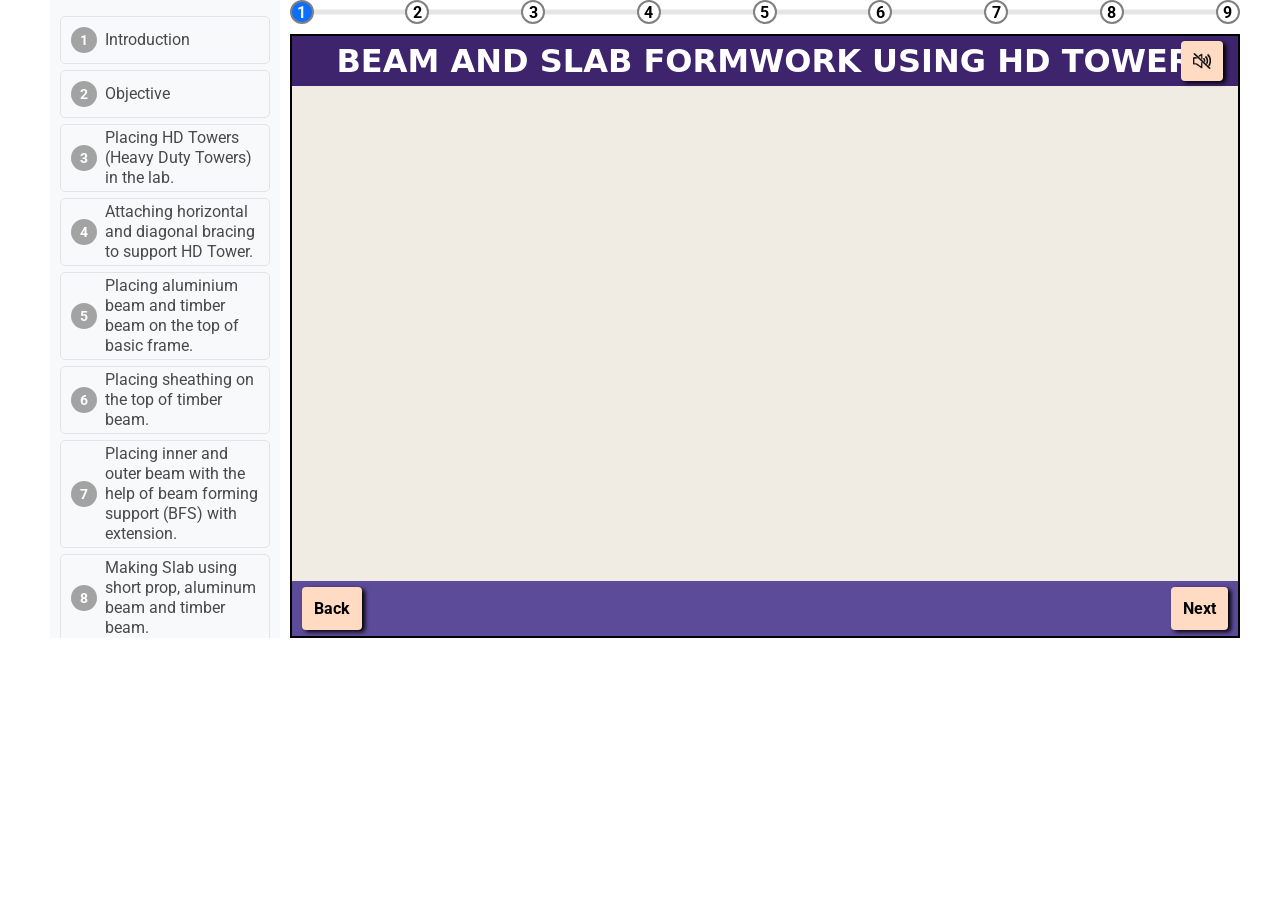
==== simulation/index.html @ 407e7ed2 "https://virtual-labs.github.io/virtual-labs/exp-beam-and-slab-using-flex-system-iitd click on the li" ====
<!DOCTYPE html>
<html lang="en">
  <head>
    <meta charset="UTF-8" />
    <meta name="viewport" content="width=device-width, initial-scale=1.0" />
    <title>Document</title>
    <link rel="stylesheet" href="./css/layout.css" />
    <link rel="stylesheet" href="./css/progressBar.css" />
    <script src="https://cdnjs.cloudflare.com/ajax/libs/animejs/3.2.1/anime.min.js"></script>
    <script src="https://cdn.jsdelivr.net/npm/chart.js"></script>
    <link rel="stylesheet" href="./css/imgs.css" />
    <link rel="stylesheet" href="./css/scenes.css" />
    <link rel="stylesheet" href="./css/table.css" />
    <link rel="stylesheet" href="./css/quiz.css" />
    <link rel="stylesheet" href="./css/certificate.css" />
    <link rel="stylesheet" href="./css/chart.css" />
  </head>
  <img src="" alt="" />
  <body>
    <!-- <body  onmousemove="getCursor(event)"> -->
    <!-- Mouse Position -->
    <!-- <div id="demo" style="position: absolute">
      <div id="info"></div>
    </div> -->
    <div class="main-container">
      <!-- * Drawer Side Navbar -->
      <nav id="drawer">
        <div class="codelab-time-container" style="display: none"></div>
        <div class="steps">
          <ol>
            <li class="">
              <a>
                <span class="step">
                  <span>Introduction</span>
                </span>
              </a>
            </li>
            <li class="">
              <a>
                <span class="step">
                  <span>Objective</span>
                </span>
              </a>
            </li>
            <!-- <li>
              <a>
                <span class="step">
                  <span>Marking the Area (Rectangularly and diagonally)</span>
                </span>
              </a>
            </li> -->
            <li>
              <a>
                <span class="step">
                  <span
                    >Placing HD Towers (Heavy Duty Towers) in the lab.</span
                  >
                </span>
              </a>
            </li>
            <li>
              <a>
                <span class="step">
                  <span>Attaching horizontal and diagonal bracing to support HD Tower.</span>
                </span>
              </a>
            </li>
            <li>
              <a>
                <span class="step">
                  <span>
                    Placing aluminium beam and timber beam on the top of basic frame.
                  </span>
                </span>
              </a>
            </li>
            <li>
              <a>
                <span class="step">
                  <span>Placing sheathing on the top of timber beam.</span>
                </span>
              </a>
            </li>
            <li>
              <a>
                <span class="step">
                  <span
                    >Placing inner and outer beam with the help of beam forming support (BFS) with extension.</span
                  >
                </span>
              </a>
            </li>
            <li>
              <a>
                <span class="step">
                  <span>Making Slab using short prop, aluminum beam and timber beam.</span>
                </span>
              </a>
            </li>
            <!-- <li>
              <a>
                <span class="step">
                  <span
                    >Attaching CT prop with steel waler using Head adapter and
                    foot adapter</span
                  >
                </span>
              </a>
            </li> -->
            <!-- <li> 
              <a>
                <span class="step">
                  <span
                    >Repeat step 2 to step 7 for building remaining sides</span
                  >
                </span>
              </a>
            </li> -->
            <li>
              <a>
                <span class="step">
                  <span>Completed</span>
                </span>
              </a>
            </li>
          </ol>
        </div>
      </nav>
      <div class="right-container">
        <div class="right-box">
          <!-- * Progress bar -->
          <section class="progress-bar">
            <div class="progressbar">
              <div class="progress" id="progress"></div>
              <div
                class="progress-step progress-step-active"
                data-title=""
              ></div>
              <div class="progress-step" data-title=""></div>
              <div class="progress-step" data-title=""></div>
              <div class="progress-step" data-title=""></div>
              <div class="progress-step" data-title=""></div>
              <div class="progress-step" data-title=""></div>
              <div class="progress-step" data-title=""></div>
              <div class="progress-step" data-title=""></div>
              <div class="progress-step" data-title=""></div>
              <!-- <div class="progress-step" data-title=""></div> -->
              <!-- <div class="progress-step" data-title=""></div> -->
              <!-- <div class="progress-step" data-title=""></div>
              <div class="progress-step" data-title=""></div>
              <div class="progress-step" data-title=""></div>
              <div class="progress-step" data-title=""></div> -->
            </div>
          </section>

          <main class="main-window">
            <!-- transparent layer for question -->
            <div class="transparent-box"></div>
            <section class="anime-header">
              <p style="text-transform: uppercase">Beam and slab formwork using hd tower</p>
              <img
                class="btn btn-mute"
                style="height: 40px; z-index: 5; position: absolute; right: 5px"
                src="./src/images/template_imgs/speech_off_btn.png"
                title="Click To Mute"
              />
            </section>

            <!-- * Project Intro Goes Here -->
            <div class="project-intro">
              <span class="heading">Objective:</span>
              <p class="description">To Set the Beam and Slab using Flex System.</p>
              <span class="heading">Apparatus Materials:</span>
              <p class="description">
                Tripod Stand, CT prop, fourway head, Aluminium Beam, Timber Beam, Plywood Sheathing, Beam Forming support. 
              </p>
            </div>

            <!-- * Steps Heading Template -->
            <div class="step-heading">
              <p class="step-title">Step 1</p>
              <p class="step-description">
                Calculation of cross-sectional area:
              </p>
            
            </div>
            
            <!-- * Content Adder Box -->
            <ul class="content-adder-box">
              <!-- <li class="btn content-adder">Footing</li> -->
            </ul>

            <!-- * Blink Arrow -->
            <img
                class="blinkArrow"
                src="./src/images/template_imgs/blinkArrow.webp"
              />
            
            <!-- <section class="anime-main"> -->
            <section class="anime-main" onmousemove="getCursor(event)">
              <!-- * Welcome note About Experiment-->
              <div class="welcome-box">
                <img
                  class="iit-logo"
                  src="./src/images/iit-delhi-logo.png"
                  alt=""
                />
                <div class="title">
                  <span>Welcome to</span>
                  <span>Foundation in Beam Formwork Experiment</span>
                  <span
                    >of Formwork Technology in Civil Engineering Virtual
                    Lab</span
                  >
                  <span
                    >developed by Prof. K. N. Jha, Department of Civil
                    Engineering, IIT Delhi.</span
                  >
                </div>
                <div class="prof-description">
                  <img
                    class="prof-img"
                    src="./src/images/prof_image_kn_jha.jpeg"
                    alt="Prof. K. N. Jha Image"
                  />
                  <span>Prof. K. N. Jha</span>
                  <span>IIT Delhi</span>
                </div>
              </div>

              <!-- * Student Name section -->
              <form onsubmit="return false" class="user-input">
                <p>Enter your name:</p>
                <input type="text" name="" id="stuName" />
                <p class="error">Please enter your name before start</p>
                <input class="btn" id="nameSubmitBtn" type="submit" value="Start"/>
              </form>

              <!-- * Calculations Table -->
              <table class="measurements">
                <tbody>
                  <tr>
                    <th class="cell" colspan="2">Calculations:</th>
                  </tr>
                  <tr>
                    <th class="cell" scope="col">Total Length(m)</th>
                    <td class="cell"></td>
                  </tr>
                  <tr>
                    <th class="cell" scope="col">Weight(kg)</th>
                    <td class="cell"></td>
                  </tr>
                  <tr>
                    <th class="cell" scope="col">
                      Cross-sectional area (mm<sup>2</sup>)
                    </th>
                    <td class="cell"></td>
                  </tr>
                </tbody>
              </table>

              <!-- * Result table -->
              <main class="table result-table">
                <section class="table__header">
                  <h4 style="margin-left: 32px">
                    Results<br />Date of test: <span id="date"></span><br />
                                               Grade of Steel: 550 SD steel
                  </h4>
                </section>
                <section
                  class="table__body"
                  style="
                    display: flex;
                    justify-content: center;
                    overflow-y: overlay;
                  "
                >
                  <table class="">
                    <tbody>
                      <tr>
                        <th class="cell" scope="col">Weight of specimen (g)</th>
                        <td class="cell">698</td>
                      </tr>
                      <tr>
                        <th class="cell" scope="col">
                          Length of specimen (mm)
                        </th>
                        <td class="cell">805</td>
                      </tr>
                      <tr>
                        <th class="cell" scope="col">
                          Effective cross-sectional area,
                          S<sub>o</sub>(mm<sup>2</sup>) =
                          <img
                            height="45"
                            src="./src/images/S0_formula5"
                            alt=""
                          />
                        </th>
                        <td class="cell">110.4</td>
                      </tr>
                      <tr>
                        <th class="cell" scope="col">
                          Original gauge length L (mm) =
                          <img
                            height="20"
                            src="./src/images/S0_formula3"
                            alt=""
                          />
                        </th>
                        <td class="cell">59.4</td>
                      </tr>
                      <tr>
                        <th class="cell" scope="col">
                          Choosen gauge length L<sub>o</sub> (mm)
                        </th>
                        <td class="cell">60</td>
                      </tr>
                      <tr>
                        <th class="cell" scope="col">Yield Stress (MPa)</th>
                        <td class="cell">480.84</td>
                      </tr>
                      <tr>
                        <th class="cell" scope="col">Tensile Strength (MPa)</th>
                        <td class="cell">600.62</td>
                      </tr>
                      <tr>
                        <th class="cell" scope="col">TS/YS Ratio</th>
                        <td class="cell">1.25</td>
                      </tr>
                      <tr>
                        <th class="cell" scope="col">
                          Final gauge length, L<sub>u</sub> mm
                        </th>
                        <td class="cell">77</td>
                      </tr>
                      <tr>
                        <th class="cell" scope="col">
                          Final diameter minimum (mm)
                        </th>
                        <td class="cell">7.1</td>
                      </tr>
                      <tr>
                        <th class="cell" scope="col">
                          % Elongation after fracture
                        </th>
                        <td class="cell">28.33</td>
                      </tr>
                      <tr>
                        <th class="cell" scope="col">% Reduction in area</th>
                        <td class="cell">64.13</td>
                      </tr>
                    </tbody>
                  </table>
                </section>
              </main>

              <!-- * chart Js Canvas-->
              <div class="chart">
                <canvas id="myChart"></canvas>
              </div>

              <!-- * Input box format for in anime questions -->
              <form onsubmit="return false" class="temp-input">
                <span class="text1"></span
                ><input class="input" type="text" name="" id="ipnum" /><span
                  class="text2"
                ></span>
                <p class="error"></p>
                <input class="submit-btn btn" type="submit" value="Submit" />
              </form>

              <!-- * Template element -->
              <div class="utm-button"></div>

              <!-- * Quiz container -->
              <div class="quiz-container" id="quiz">
                <div class="quiz-header">
                  <div class="title">
                    <h2 id="question">Question text</h2>
                    <!-- <span id="closeQuiz">X</span> -->
                  </div>
                  <ul>
                    <li>
                      <input type="radio" id="a" name="answer" class="answer" />
                      <label id="a_text" for="a">Question</label>
                    </li>
                    <li>
                      <input type="radio" id="b" name="answer" class="answer" />
                      <label id="b_text" for="b">Question</label>
                    </li>
                    <li>
                      <input type="radio" id="c" name="answer" class="answer" />
                      <label id="c_text" for="c">Question</label>
                    </li>
                    <li>
                      <input type="radio" id="d" name="answer" class="answer" />
                      <label id="d_text" for="d">Question</label>
                    </li>
                    <li>
                      <p id="quizAns" style="color: green">India</p>
                    </li>
                  </ul>
                </div>
                <button id="quizSubmit">Submit</button>
              </div>

              <!-- * End Certificate Template -->
              <div class="certificate">
                <div class="header">
                  <img src="./src/images/logo.png" alt="" class="logo" />
                  <span class="title cursive">Certificate of Completion</span>
                </div>
                <div class="student-detail">
                  <div class="row">
                    <span
                      style="text-transform: capitalize"
                      class="bold red"
                      id="certificateStuName"
                      >Sneha Jadon</span
                    >
                  </div>
                  <div class="row">
                    <span class="cursive" style="text-align: center"
                      >has succesfully performed Virtaul Lab Experiment on
                    </span>
                    <span
                      style="font-size: 1.5rem; text-transform: capitalize"
                      class="bold sans red"
                      >Foundation in foamwork</span
                    >
                  </div>
                  <div class="">
                    <!-- <span class="cursive">and secured</span>
                    <span class="bold sans" id="quizScore">0</span>
                    <span class="bold sans">/5 Marks</span>
                    <span class="cursive">at</span> -->
                    <span class="bold sans" id="certificateDate"
                      >Date 10-10-2023</span
                    >
                  </div>
                  <div class="row">
                    <span class="cursive"
                      >which is developed by
                      <span class="bold sans">VIRTUAL LABS - IIT Delhi</span>
                    </span>
                  </div>
                </div>
              </div>

              <!-- * Images that is used in all steps -->
              <!-- * class main-window-imgs -->
              <!-- ! Example -->

              <img
                class="main-window-imgs"
                src="./src/images/template_imgs/arrow.png"
                title="arrow"
                alt="arrow"
              />

              <img
                class="main-window-imgs"
                src="./src/images/template_imgs/blinkArrow.webp"
                title="blinkArrow"
                alt="blinkArrow"
              />

              <img
                class="main-window-imgs"
                src="./src/images/template_imgs/laerrow.png"
                title="laerrow"
                alt="laerrow"
              />

              <img
                class="main-window-imgs"
                src="./src/images/template_imgs/laerrow2.png"
                title="laerrow2"
                alt="laerrow2"
              />

              <img
                class="main-window-imgs"
                src="./src/images/template_imgs/logo.png"
                title="logo"
                alt="logo"
              />

              <img
                class="main-window-imgs"
                src="./src/images/template_imgs/man.png"
                title="man"
                alt="man"
              />

              <img
                class="main-window-imgs"
                src="./src/images/template_imgs/measurearrow.png"
                title="measurearrow"
                alt="measurearrow"
              />

              <img
                class="main-window-imgs"
                src="./src/images/template_imgs/measurearrow2.png"
                title="measurearrow2"
                alt="measurearrow2"
              />

              <img
                class="main-window-imgs"
                src="./src/images/template_imgs/redsize.png"
                title="redsize"
                alt="redsize"
              />

              <img
                class="main-window-imgs"
                src="./src/images/template_imgs/speech_off_btn.png"
                title="speech_off_btn"
                alt="speech_off_btn"
              />

              <img
                class="main-window-imgs"
                src="./src/images/template_imgs/speech_on_btn.png"
                title="speech_on_btn"
                alt="speech_on_btn"
              />

              <img
                class="main-window-imgs"
                src="./src/images/template_imgs/talk_cloud.png"
                title="talk_cloud"
                alt="talk_cloud"
              />
              <img
                class="main-window-imgs"
                src="./src/images/template_imgs/iit-delhi-logo.png"
                title="iit-delhi-logo"
                alt="iit-delhi-logo"
              />
              
            
    <!-- <img
    class="main-window-imgs"
    src="./src/images/aluminium_beam1.png"
    title="aluminium_beam1.png"
    alt="aluminium_beam1.png"
/> -->


<img
class="main-window-imgs"
src="./src/images/back_left_aluminimum_beam_1.png"
title="back_left_aluminimum_beam_1.png"
alt="back_left_aluminimum_beam_1.png"
/>

<img
class="main-window-imgs"
src="./src/images/back_left_aluminimum_beam_2.png"
title="back_left_aluminimum_beam_2.png"
alt="back_left_aluminimum_beam_2.png"
/>

<img
class="main-window-imgs"
src="./src/images/back_left_aluminimum_beam_3.png"
title="back_left_aluminimum_beam_3.png"
alt="back_left_aluminimum_beam_3.png"
/>

<img
class="main-window-imgs"
src="./src/images/back_left_aluminimum_beam_4.png"
title="back_left_aluminimum_beam_4.png"
alt="back_left_aluminimum_beam_4.png"
/>

<img
class="main-window-imgs"
src="./src/images/back_left_back_bfs.png"
title="back_left_back_bfs.png"
alt="back_left_back_bfs.png"
/>

<img
class="main-window-imgs"
src="./src/images/back_left_back_sheathing.png"
title="back_left_back_sheathing.png"
alt="back_left_back_sheathing.png"
/>

<img
class="main-window-imgs"
src="./src/images/back_left_back_timber_beams.png"
title="back_left_back_timber_beams.png"
alt="back_left_back_timber_beams.png"
/>

<img
class="main-window-imgs"
src="./src/images/back_left_front_bfs.png"
title="back_left_front_bfs.png"
alt="back_left_front_bfs.png"
/>

<img
class="main-window-imgs"
src="./src/images/back_left_front_sheathing.png"
title="back_left_front_sheathing.png"
alt="back_left_front_sheathing.png"
/>

<img
class="main-window-imgs"
src="./src/images/back_left_front_timber_beams.png"
title="back_left_front_timber_beams.png"
alt="back_left_front_timber_beams.png"
/>

<img
class="main-window-imgs"
src="./src/images/back_left_stand_1.png"
title="back_left_stand_1.png"
alt="back_left_stand_1.png"
/>

<img
class="main-window-imgs"
src="./src/images/back_left_stand_1helper.png"
title="back_left_stand_1helper.png"
alt="back_left_stand_1helper.png"
/>

<img
class="main-window-imgs"
src="./src/images/back_left_stand_2.png"
title="back_left_stand_2.png"
alt="back_left_stand_2.png"
/>

<img
class="main-window-imgs"
src="./src/images/back_left_stand_2helper.png"
title="back_left_stand_2helper.png"
alt="back_left_stand_2helper.png"
/>

<img
class="main-window-imgs"
src="./src/images/back_left_stand_3.png"
title="back_left_stand_3.png"
alt="back_left_stand_3.png"
/>

<img
class="main-window-imgs"
src="./src/images/back_left_stand_3helper.png"
title="back_left_stand_3helper.png"
alt="back_left_stand_3helper.png"
/>

<img
class="main-window-imgs"
src="./src/images/back_left_timber_beams.png"
title="back_left_timber_beams.png"
alt="back_left_timber_beams.png"
/>

<img
class="main-window-imgs"
src="./src/images/back_right_aluminimum_beam_1.png"
title="back_right_aluminimum_beam_1.png"
alt="back_right_aluminimum_beam_1.png"
/>

<img
class="main-window-imgs"
src="./src/images/back_right_aluminimum_beam_2.png"
title="back_right_aluminimum_beam_2.png"
alt="back_right_aluminimum_beam_2.png"
/>

<img
class="main-window-imgs"
src="./src/images/back_right_aluminimum_beam_3.png"
title="back_right_aluminimum_beam_3.png"
alt="back_right_aluminimum_beam_3.png"
/>

<img
class="main-window-imgs"
src="./src/images/back_right_aluminimum_beam_4.png"
title="back_right_aluminimum_beam_4.png"
alt="back_right_aluminimum_beam_4.png"
/>

<img
class="main-window-imgs"
src="./src/images/back_right_back_bfs.png"
title="back_right_back_bfs.png"
alt="back_right_back_bfs.png"
/>

<img
class="main-window-imgs"
src="./src/images/back_right_back_sheathing.png"
title="back_right_back_sheathing.png"
alt="back_right_back_sheathing.png"
/>

<img
class="main-window-imgs"
src="./src/images/back_right_back_timber_beams.png"
title="back_right_back_timber_beams.png"
alt="back_right_back_timber_beams.png"
/>

<img
class="main-window-imgs"
src="./src/images/back_right_front_bfs.png"
title="back_right_front_bfs.png"
alt="back_right_front_bfs.png"
/>

<img
class="main-window-imgs"
src="./src/images/back_right_front_sheathing.png"
title="back_right_front_sheathing.png"
alt="back_right_front_sheathing.png"
/>

<img
class="main-window-imgs"
src="./src/images/back_right_front_timber_beams.png"
title="back_right_front_timber_beams.png"
alt="back_right_front_timber_beams.png"
/>

<img
class="main-window-imgs"
src="./src/images/back_right_stand_1.png"
title="back_right_stand_1.png"
alt="back_right_stand_1.png"
/>

<img
class="main-window-imgs"
src="./src/images/back_right_stand_1helper.png"
title="back_right_stand_1helper.png"
alt="back_right_stand_1helper.png"
/>

<img
class="main-window-imgs"
src="./src/images/back_right_stand_2.png"
title="back_right_stand_2.png"
alt="back_right_stand_2.png"
/>

<img
class="main-window-imgs"
src="./src/images/back_right_stand_2helper.png"
title="back_right_stand_2helper.png"
alt="back_right_stand_2helper.png"
/>

<img
class="main-window-imgs"
src="./src/images/back_right_stand_3.png"
title="back_right_stand_3.png"
alt="back_right_stand_3.png"
/>

<img
class="main-window-imgs"
src="./src/images/back_right_stand_3helper.png"
title="back_right_stand_3helper.png"
alt="back_right_stand_3helper.png"
/>

<img
class="main-window-imgs"
src="./src/images/back_right_timber_beams.png"
title="back_right_timber_beams.png"
alt="back_right_timber_beams.png"
/>

<img
class="main-window-imgs"
src="./src/images/base_floor.png"
title="base_floor.png"
alt="base_floor.png"
/>

<img
class="main-window-imgs"
src="./src/images/beam.png"
title="beam.png"
alt="beam.png"
/>

<img
class="main-window-imgs"
src="./src/images/beam_aluminimum.png"
title="beam_aluminimum.png"
alt="beam_aluminimum.png"
/>

<img
class="main-window-imgs"
src="./src/images/beam_aluminimum_flipped.png"
title="beam_aluminimum_flipped.png"
alt="beam_aluminimum_flipped.png"
/>

<img
class="main-window-imgs"
src="./src/images/beam_flipped.png"
title="beam_flipped.png"
alt="beam_flipped.png"
/>

<img
class="main-window-imgs"
src="./src/images/beam_flipped_small.png"
title="beam_flipped_small.png"
alt="beam_flipped_small.png"
/>

<img
class="main-window-imgs"
src="./src/images/beam_flipped_without_holes.png"
title="beam_flipped_without_holes.png"
alt="beam_flipped_without_holes.png"
/>

<img
class="main-window-imgs"
src="./src/images/beam_small.png"
title="beam_small.png"
alt="beam_small.png"
/>

<img
class="main-window-imgs"
src="./src/images/beam_without_holes.png"
title="beam_without_holes.png"
alt="beam_without_holes.png"
/>

<img
class="main-window-imgs"
src="./src/images/bfs_full1.png"
title="bfs_full1.png"
alt="bfs_full1.png"
/>

<img
class="main-window-imgs"
src="./src/images/column1.png"
title="column1.png"
alt="column1.png"
/>

<img
class="main-window-imgs"
src="./src/images/column2.png"
title="column2.png"
alt="column2.png"
/>

<img
class="main-window-imgs"
src="./src/images/column_1.png"
title="column_1.png"
alt="column_1.png"
/>

<img
class="main-window-imgs"
src="./src/images/column_1_rods.png"
title="column_1_rods.png"
alt="column_1_rods.png"
/>

<img
class="main-window-imgs"
src="./src/images/column_2.png"
title="column_2.png"
alt="column_2.png"
/>

<img
class="main-window-imgs"
src="./src/images/column_2_rods.png"
title="column_2_rods.png"
alt="column_2_rods.png"
/>

<img
class="main-window-imgs"
src="./src/images/column_3.png"
title="column_3.png"
alt="column_3.png"
/>

<img
class="main-window-imgs"
src="./src/images/column_3_rods.png"
title="column_3_rods.png"
alt="column_3_rods.png"
/>

<img
class="main-window-imgs"
src="./src/images/column_4.png"
title="column_4.png"
alt="column_4.png"
/>

<img
class="main-window-imgs"
src="./src/images/column_4_rods.png"
title="column_4_rods.png"
alt="column_4_rods.png"
/>

<img
class="main-window-imgs"
src="./src/images/column_back.png"
title="column_back.png"
alt="column_back.png"
/>

<img
class="main-window-imgs"
src="./src/images/column_front.png"
title="column_front.png"
alt="column_front.png"
/>

<img
class="main-window-imgs"
src="./src/images/column_left.png"
title="column_left.png"
alt="column_left.png"
/>

<img
class="main-window-imgs"
src="./src/images/column_right.png"
title="column_right.png"
alt="column_right.png"
/>

<img
class="main-window-imgs"
src="./src/images/ct_prop.png"
title="ct_prop.png"
alt="ct_prop.png"
/>

<img
class="main-window-imgs"
src="./src/images/front_left_aluminimum_beam_1.png"
title="front_left_aluminimum_beam_1.png"
alt="front_left_aluminimum_beam_1.png"
/>

<img
class="main-window-imgs"
src="./src/images/front_left_aluminimum_beam_2.png"
title="front_left_aluminimum_beam_2.png"
alt="front_left_aluminimum_beam_2.png"
/>

<img
class="main-window-imgs"
src="./src/images/front_left_aluminimum_beam_3.png"
title="front_left_aluminimum_beam_3.png"
alt="front_left_aluminimum_beam_3.png"
/>

<img
class="main-window-imgs"
src="./src/images/front_left_aluminimum_beam_4.png"
title="front_left_aluminimum_beam_4.png"
alt="front_left_aluminimum_beam_4.png"
/>

<img
class="main-window-imgs"
src="./src/images/front_left_back_bfs.png"
title="front_left_back_bfs.png"
alt="front_left_back_bfs.png"
/>

<img
class="main-window-imgs"
src="./src/images/front_left_back_sheathing.png"
title="front_left_back_sheathing.png"
alt="front_left_back_sheathing.png"
/>

<img
class="main-window-imgs"
src="./src/images/front_left_back_timber_beams.png"
title="front_left_back_timber_beams.png"
alt="front_left_back_timber_beams.png"
/>

<img
class="main-window-imgs"
src="./src/images/front_left_front_bfs.png"
title="front_left_front_bfs.png"
alt="front_left_front_bfs.png"
/>

<img
class="main-window-imgs"
src="./src/images/front_left_front_sheathing.png"
title="front_left_front_sheathing.png"
alt="front_left_front_sheathing.png"
/>

<img
class="main-window-imgs"
src="./src/images/front_left_front_timber_beams.png"
title="front_left_front_timber_beams.png"
alt="front_left_front_timber_beams.png"
/>

<img
class="main-window-imgs"
src="./src/images/front_left_stand_1.png"
title="front_left_stand_1.png"
alt="front_left_stand_1.png"
/>

<img
class="main-window-imgs"
src="./src/images/front_left_stand_1helper.png"
title="front_left_stand_1helper.png"
alt="front_left_stand_1helper.png"
/>

<img
class="main-window-imgs"
src="./src/images/front_left_stand_2.png"
title="front_left_stand_2.png"
alt="front_left_stand_2.png"
/>

<img
class="main-window-imgs"
src="./src/images/front_left_stand_2helper.png"
title="front_left_stand_2helper.png"
alt="front_left_stand_2helper.png"
/>

<img
class="main-window-imgs"
src="./src/images/front_left_stand_3.png"
title="front_left_stand_3.png"
alt="front_left_stand_3.png"
/>

<img
class="main-window-imgs"
src="./src/images/front_left_stand_3helper.png"
title="front_left_stand_3helper.png"
alt="front_left_stand_3helper.png"
/>

<img
class="main-window-imgs"
src="./src/images/front_left_stand_4.png"
title="front_left_stand_4.png"
alt="front_left_stand_4.png"
/>

<img
class="main-window-imgs"
src="./src/images/front_left_stand_4helper.png"
title="front_left_stand_4helper.png"
alt="front_left_stand_4helper.png"
/>

<img
class="main-window-imgs"
src="./src/images/front_left_stand_5.png"
title="front_left_stand_5.png"
alt="front_left_stand_5.png"
/>

<img
class="main-window-imgs"
src="./src/images/front_left_stand_5helper.png"
title="front_left_stand_5helper.png"
alt="front_left_stand_5helper.png"
/>

<img
class="main-window-imgs"
src="./src/images/front_left_stand_6.png"
title="front_left_stand_6.png"
alt="front_left_stand_6.png"
/>

<img
class="main-window-imgs"
src="./src/images/front_left_stand_6helper.png"
title="front_left_stand_6helper.png"
alt="front_left_stand_6helper.png"
/>

<img
class="main-window-imgs"
src="./src/images/front_left_timber_beams.png"
title="front_left_timber_beams.png"
alt="front_left_timber_beams.png"
/>

<img
class="main-window-imgs"
src="./src/images/front_right_aluminimum_beam_1.png"
title="front_right_aluminimum_beam_1.png"
alt="front_right_aluminimum_beam_1.png"
/>

<img
class="main-window-imgs"
src="./src/images/front_right_aluminimum_beam_2.png"
title="front_right_aluminimum_beam_2.png"
alt="front_right_aluminimum_beam_2.png"
/>

<img
class="main-window-imgs"
src="./src/images/front_right_aluminimum_beam_3.png"
title="front_right_aluminimum_beam_3.png"
alt="front_right_aluminimum_beam_3.png"
/>

<img
class="main-window-imgs"
src="./src/images/front_right_aluminimum_beam_4.png"
title="front_right_aluminimum_beam_4.png"
alt="front_right_aluminimum_beam_4.png"
/>

<img
class="main-window-imgs"
src="./src/images/front_right_back_bfs_1.png"
title="front_right_back_bfs_1.png"
alt="front_right_back_bfs_1.png"
/>

<img
class="main-window-imgs"
src="./src/images/front_right_back_bfs_2.png"
title="front_right_back_bfs_2.png"
alt="front_right_back_bfs_2.png"
/>

<img
class="main-window-imgs"
src="./src/images/front_right_back_bfs_3.png"
title="front_right_back_bfs_3.png"
alt="front_right_back_bfs_3.png"
/>

<img
class="main-window-imgs"
src="./src/images/front_right_back_bfs_4.png"
title="front_right_back_bfs_4.png"
alt="front_right_back_bfs_4.png"
/>

<img
class="main-window-imgs"
src="./src/images/front_right_back_sheathing_1.png"
title="front_right_back_sheathing_1.png"
alt="front_right_back_sheathing_1.png"
/>

<img
class="main-window-imgs"
src="./src/images/front_right_back_sheathing_2.png"
title="front_right_back_sheathing_2.png"
alt="front_right_back_sheathing_2.png"
/>

<img
class="main-window-imgs"
src="./src/images/front_right_back_timber_beam_1.png"
title="front_right_back_timber_beam_1.png"
alt="front_right_back_timber_beam_1.png"
/>

<img
class="main-window-imgs"
src="./src/images/front_right_back_timber_beam_2.png"
title="front_right_back_timber_beam_2.png"
alt="front_right_back_timber_beam_2.png"
/>

<img
class="main-window-imgs"
src="./src/images/front_right_back_timber_beam_3.png"
title="front_right_back_timber_beam_3.png"
alt="front_right_back_timber_beam_3.png"
/>

<img
class="main-window-imgs"
src="./src/images/front_right_back_timber_beam_4.png"
title="front_right_back_timber_beam_4.png"
alt="front_right_back_timber_beam_4.png"
/>

<img
class="main-window-imgs"
src="./src/images/front_right_bottom_sheathing_1.png"
title="front_right_bottom_sheathing_1.png"
alt="front_right_bottom_sheathing_1.png"
/>

<img
class="main-window-imgs"
src="./src/images/front_right_bottom_sheathing_2.png"
title="front_right_bottom_sheathing_2.png"
alt="front_right_bottom_sheathing_2.png"
/>

<img
class="main-window-imgs"
src="./src/images/front_right_ct_prop_1.png"
title="front_right_ct_prop_1.png"
alt="front_right_ct_prop_1.png"
/>

<img
class="main-window-imgs"
src="./src/images/front_right_ct_prop_2.png"
title="front_right_ct_prop_2.png"
alt="front_right_ct_prop_2.png"
/>

<img
class="main-window-imgs"
src="./src/images/front_right_ct_prop_3.png"
title="front_right_ct_prop_3.png"
alt="front_right_ct_prop_3.png"
/>

<img
class="main-window-imgs"
src="./src/images/front_right_ct_prop_4.png"
title="front_right_ct_prop_4.png"
alt="front_right_ct_prop_4.png"
/>

<img
class="main-window-imgs"
src="./src/images/front_right_ct_prop_5.png"
title="front_right_ct_prop_5.png"
alt="front_right_ct_prop_5.png"
/>

<img
class="main-window-imgs"
src="./src/images/front_right_ct_prop_6.png"
title="front_right_ct_prop_6.png"
alt="front_right_ct_prop_6.png"
/>

<img
class="main-window-imgs"
src="./src/images/front_right_fourway_head_1.png"
title="front_right_fourway_head_1.png"
alt="front_right_fourway_head_1.png"
/>

<img
class="main-window-imgs"
src="./src/images/front_right_fourway_head_1helper.png"
title="front_right_fourway_head_1helper.png"
alt="front_right_fourway_head_1helper.png"
/>

<img
class="main-window-imgs"
src="./src/images/front_right_fourway_head_2.png"
title="front_right_fourway_head_2.png"
alt="front_right_fourway_head_2.png"
/>

<img
class="main-window-imgs"
src="./src/images/front_right_fourway_head_2helper.png"
title="front_right_fourway_head_2helper.png"
alt="front_right_fourway_head_2helper.png"
/>

<img
class="main-window-imgs"
src="./src/images/front_right_fourway_head_3.png"
title="front_right_fourway_head_3.png"
alt="front_right_fourway_head_3.png"
/>

<img
class="main-window-imgs"
src="./src/images/front_right_fourway_head_3helper.png"
title="front_right_fourway_head_3helper.png"
alt="front_right_fourway_head_3helper.png"
/>

<img
class="main-window-imgs"
src="./src/images/front_right_fourway_head_4.png"
title="front_right_fourway_head_4.png"
alt="front_right_fourway_head_4.png"
/>

<img
class="main-window-imgs"
src="./src/images/front_right_fourway_head_4helper.png"
title="front_right_fourway_head_4helper.png"
alt="front_right_fourway_head_4helper.png"
/>

<img
class="main-window-imgs"
src="./src/images/front_right_fourway_head_5.png"
title="front_right_fourway_head_5.png"
alt="front_right_fourway_head_5.png"
/>

<img
class="main-window-imgs"
src="./src/images/front_right_fourway_head_5helper.png"
title="front_right_fourway_head_5helper.png"
alt="front_right_fourway_head_5helper.png"
/>

<img
class="main-window-imgs"
src="./src/images/front_right_fourway_head_6.png"
title="front_right_fourway_head_6.png"
alt="front_right_fourway_head_6.png"
/>

<img
class="main-window-imgs"
src="./src/images/front_right_fourway_head_6helper.png"
title="front_right_fourway_head_6helper.png"
alt="front_right_fourway_head_6helper.png"
/>

<img
class="main-window-imgs"
src="./src/images/front_right_front_bfs_1.png"
title="front_right_front_bfs_1.png"
alt="front_right_front_bfs_1.png"
/>

<img
class="main-window-imgs"
src="./src/images/front_right_front_bfs_2.png"
title="front_right_front_bfs_2.png"
alt="front_right_front_bfs_2.png"
/>

<img
class="main-window-imgs"
src="./src/images/front_right_front_bfs_3.png"
title="front_right_front_bfs_3.png"
alt="front_right_front_bfs_3.png"
/>

<img
class="main-window-imgs"
src="./src/images/front_right_front_bfs_4.png"
title="front_right_front_bfs_4.png"
alt="front_right_front_bfs_4.png"
/>

<img
class="main-window-imgs"
src="./src/images/front_right_front_sheathing_1.png"
title="front_right_front_sheathing_1.png"
alt="front_right_front_sheathing_1.png"
/>

<img
class="main-window-imgs"
src="./src/images/front_right_front_sheathing_2.png"
title="front_right_front_sheathing_2.png"
alt="front_right_front_sheathing_2.png"
/>

<img
class="main-window-imgs"
src="./src/images/front_right_front_timber_beam_1.png"
title="front_right_front_timber_beam_1.png"
alt="front_right_front_timber_beam_1.png"
/>

<img
class="main-window-imgs"
src="./src/images/front_right_front_timber_beam_2.png"
title="front_right_front_timber_beam_2.png"
alt="front_right_front_timber_beam_2.png"
/>

<img
class="main-window-imgs"
src="./src/images/front_right_front_timber_beam_3.png"
title="front_right_front_timber_beam_3.png"
alt="front_right_front_timber_beam_3.png"
/>

<img
class="main-window-imgs"
src="./src/images/front_right_front_timber_beam_4.png"
title="front_right_front_timber_beam_4.png"
alt="front_right_front_timber_beam_4.png"
/>

<img
class="main-window-imgs"
src="./src/images/front_right_timber_beams.png"
title="front_right_timber_beams.png"
alt="front_right_timber_beams.png"
/>

<img
class="main-window-imgs"
src="./src/images/front_right_timber_beam_1.png"
title="front_right_timber_beam_1.png"
alt="front_right_timber_beam_1.png"
/>

<img
class="main-window-imgs"
src="./src/images/front_right_timber_beam_2.png"
title="front_right_timber_beam_2.png"
alt="front_right_timber_beam_2.png"
/>

<img
class="main-window-imgs"
src="./src/images/front_right_timber_beam_3.png"
title="front_right_timber_beam_3.png"
alt="front_right_timber_beam_3.png"
/>

<img
class="main-window-imgs"
src="./src/images/front_right_timber_beam_4.png"
title="front_right_timber_beam_4.png"
alt="front_right_timber_beam_4.png"
/>

<img
class="main-window-imgs"
src="./src/images/front_right_timber_beam_5.png"
title="front_right_timber_beam_5.png"
alt="front_right_timber_beam_5.png"
/>

<img
class="main-window-imgs"
src="./src/images/front_right_timber_beam_6.png"
title="front_right_timber_beam_6.png"
alt="front_right_timber_beam_6.png"
/>

<img
class="main-window-imgs"
src="./src/images/front_right_timber_beam_7.png"
title="front_right_timber_beam_7.png"
alt="front_right_timber_beam_7.png"
/>

<img
class="main-window-imgs"
src="./src/images/front_right_timber_beam_8.png"
title="front_right_timber_beam_8.png"
alt="front_right_timber_beam_8.png"
/>

<img
class="main-window-imgs"
src="./src/images/front_right_timber_beam_9.png"
title="front_right_timber_beam_9.png"
alt="front_right_timber_beam_9.png"
/>

<img
class="main-window-imgs"
src="./src/images/front_right_tripod_1.png"
title="front_right_tripod_1.png"
alt="front_right_tripod_1.png"
/>

<img
class="main-window-imgs"
src="./src/images/front_right_tripod_2.png"
title="front_right_tripod_2.png"
alt="front_right_tripod_2.png"
/>

<img
class="main-window-imgs"
src="./src/images/front_right_tripod_3.png"
title="front_right_tripod_3.png"
alt="front_right_tripod_3.png"
/>

<img
class="main-window-imgs"
src="./src/images/front_right_tripod_4.png"
title="front_right_tripod_4.png"
alt="front_right_tripod_4.png"
/>

<img
class="main-window-imgs"
src="./src/images/front_right_tripod_5.png"
title="front_right_tripod_5.png"
alt="front_right_tripod_5.png"
/>

<img
class="main-window-imgs"
src="./src/images/front_right_tripod_6.png"
title="front_right_tripod_6.png"
alt="front_right_tripod_6.png"
/>

<img
class="main-window-imgs"
src="./src/images/back_left_bottom_sheathing.png"
title="back_left_bottom_sheathing.png"
alt="back_left_bottom_sheathing.png"
/>

<img
class="main-window-imgs"
src="./src/images/back_right_bottom_sheathing.png"
title="back_right_bottom_sheathing.png"
alt="back_right_bottom_sheathing.png"
/>

<img
class="main-window-imgs"
src="./src/images/column_1_only_rods.png"
title="column_1_only_rods.png"
alt="column_1_only_rods.png"
/>

<img
class="main-window-imgs"
src="./src/images/column_2_only_rods.png"
title="column_2_only_rods.png"
alt="column_2_only_rods.png"
/>

<img
class="main-window-imgs"
src="./src/images/column_3_only_rods.png"
title="column_3_only_rods.png"
alt="column_3_only_rods.png"
/>

<img
class="main-window-imgs"
src="./src/images/column_4_only_rods.png"
title="column_4_only_rods.png"
alt="column_4_only_rods.png"
/>

<img
class="main-window-imgs"
src="./src/images/front_left_bottom_sheathing.png"
title="front_left_bottom_sheathing.png"
alt="front_left_bottom_sheathing.png"
/>
 
<img
class="main-window-imgs"
src="./src/images/front_right_bottom_sheathing.png"
title="front_right_bottom_sheathing.png"
alt="front_right_bottom_sheathing.png"
/>

<img
class="main-window-imgs"
src="./src/images/slab_aluminium_beam_1.png"
title="slab_aluminium_beam_1.png"
alt="slab_aluminium_beam_1.png"
/>

<img
class="main-window-imgs"
src="./src/images/slab_aluminium_beam_2.png"
title="slab_aluminium_beam_2.png"
alt="slab_aluminium_beam_2.png"
/>

<img
class="main-window-imgs"
src="./src/images/slab_aluminium_beam_3.png"
title="slab_aluminium_beam_3.png"
alt="slab_aluminium_beam_3.png"
/>

<img
class="main-window-imgs"
src="./src/images/slab_aluminium_beam_4.png"
title="slab_aluminium_beam_4.png"
alt="slab_aluminium_beam_4.png"
/>

<img
class="main-window-imgs"
src="./src/images/slab_sheathing.png"
title="slab_sheathing.png"
alt="slab_sheathing.png"
/>

<img
class="main-window-imgs"
src="./src/images/slab_stand_1.png"
title="slab_stand_1.png"
alt="slab_stand_1.png"
/>

<img
class="main-window-imgs"
src="./src/images/slab_stand_2.png"
title="slab_stand_2.png"
alt="slab_stand_2.png"
/>

<img
class="main-window-imgs"
src="./src/images/slab_stand_3.png"
title="slab_stand_3.png"
alt="slab_stand_3.png"
/>

<img
class="main-window-imgs"
src="./src/images/slab_stand_4.png"
title="slab_stand_4.png"
alt="slab_stand_4.png"
/>

<img
class="main-window-imgs"
src="./src/images/slab_stand_5.png"
title="slab_stand_5.png"
alt="slab_stand_5.png"
/>

<img
class="main-window-imgs"
src="./src/images/slab_stand_6.png"
title="slab_stand_6.png"
alt="slab_stand_6.png"
/>

<img
class="main-window-imgs"
src="./src/images/slab_stand_helper.png"
title="slab_stand_helper.png"
alt="slab_stand_helper.png"
/>

<img
class="main-window-imgs"
src="./src/images/slab_timber_beam_1.png"
title="slab_timber_beam_1.png"
alt="slab_timber_beam_1.png"
/>

<img
class="main-window-imgs"
src="./src/images/slab_timber_beam_10.png"
title="slab_timber_beam_10.png"
alt="slab_timber_beam_10.png"
/>

<img
class="main-window-imgs"
src="./src/images/slab_timber_beam_11.png"
title="slab_timber_beam_11.png"
alt="slab_timber_beam_11.png"
/>

<img
class="main-window-imgs"
src="./src/images/slab_timber_beam_12.png"
title="slab_timber_beam_12.png"
alt="slab_timber_beam_12.png"
/>

<img
class="main-window-imgs"
src="./src/images/slab_timber_beam_2.png"
title="slab_timber_beam_2.png"
alt="slab_timber_beam_2.png"
/>

<img
class="main-window-imgs"
src="./src/images/slab_timber_beam_3.png"
title="slab_timber_beam_3.png"
alt="slab_timber_beam_3.png"
/>

<img
class="main-window-imgs"
src="./src/images/slab_timber_beam_4.png"
title="slab_timber_beam_4.png"
alt="slab_timber_beam_4.png"
/>

<img
class="main-window-imgs"
src="./src/images/slab_timber_beam_5.png"
title="slab_timber_beam_5.png"
alt="slab_timber_beam_5.png"
/>

<img
class="main-window-imgs"
src="./src/images/slab_timber_beam_6.png"
title="slab_timber_beam_6.png"
alt="slab_timber_beam_6.png"
/>

<img
class="main-window-imgs"
src="./src/images/slab_timber_beam_7.png"
title="slab_timber_beam_7.png"
alt="slab_timber_beam_7.png"
/>

<img
class="main-window-imgs"
src="./src/images/slab_timber_beam_8.png"
title="slab_timber_beam_8.png"
alt="slab_timber_beam_8.png"
/>

<img
class="main-window-imgs"
src="./src/images/slab_timber_beam_9.png"
title="slab_timber_beam_9.png"
alt="slab_timber_beam_9.png"
/>

<img
class="main-window-imgs"
src="./src/images/base_floor_helper.png"
/>
<img
class="main-window-imgs"
src="./src/images/base_floor_cutout.png"
/>


<img
class="main-window-imgs"
src="./src/images/objective.png"
/>

<img
class="main-window-imgs"
src="./src/images/base_floor_helper_for_back.png"
/>




             

              <!-- * Videos -->
              <!-- <video muted class="main-window-videos" src="./src/videos/yoke_front_to_back.mp4"></video> -->
              <video muted class="main-window-videos" src="./src/videos/bfs_installation.mp4"></video>

              <!-- * Video Box -->
              <div class="video-box">
                <video muted class="video" src="" autoplay></video>
                <div class="controls" title="Click to Restart">
                  <span class="title">Title</span>
                  <button class="btn restart">
                    <img src="./src/images/template_imgs/restart_btn.png" alt="" />
                  </button>
                </div>
              </div>

              <!-- * Image Box -->
              <div class="image-box">
                <img class="image" src="" alt="">
                <p class="title">Image Box</p>
              </div>

             <!-- * Temp texts for showing some text in anime -->
              <span
                style="background-color: transparent; font-weight: bold"
                class="temp temp-text"
              ></span>
              <span
                style="background-color: transparent; font-weight: bold"
                class="temp temp-text2"
              ></span>
              <span
                style="background-color: transparent; font-weight: bold"
                class="temp temp-title1"
              ></span>
              <span
                style="background-color: transparent; font-weight: bold"
                class="temp temp-title2"
              ></span>
              <span
                style="background-color: transparent; font-weight: bold"
                class="temp temp-title3"
              ></span>
              <span
                style="background-color: transparent; font-weight: bold"
                class="temp temp-title4"
              ></span>
              <span
                style="background-color: transparent; font-weight: bold"
                class="temp temp-title5"
              ></span>
              <span
                style="background-color: transparent; font-weight: bold"
                class="temp temp-title6"
              ></span>
              <span
                style="background-color: transparent; font-weight: bold"
                class="temp temp-title7"
              ></span>
              <span
                style="background-color: transparent; font-weight: bold"
                class="temp temp-title8"
              ></span>
              <span
                style="background-color: transparent; font-weight: bold"
                class="temp temp-title9"
              ></span>
              <span
                style="background-color: transparent; font-weight: bold"
                class="temp temp-title10"
              ></span>
              <span
                style="background-color: transparent; font-weight: bold"
                class="temp temp-title11"
              ></span>
              <span
                style="background-color: transparent; font-weight: bold"
                class="temp temp-title12"
              ></span>
            </section>

            <!-- * Anime Footer -->
            <section class="anime-footer">
              <btn class="btn btn-back">Back</btn>
              <!-- * Bottom Subtitles Div -->
              <div class="steps-subtitle">
                <!-- <p class="user-name">Hey👋 Sneha</p> -->
                <p class="subtitle" id="subtitle"></p>
              </div>
              <btn class="btn btn-next">Next</btn>
              <btn
                class="btn btn-save"
                style="position: absolute; right: 90px; bottom: 5px"
                >Download</btn
              >
            </section>
          </main>
        </div>
      </div>
    </div>

    <script src="./js/src.js"></script>
    <script src="https://cdnjs.cloudflare.com/ajax/libs/typed.js/2.0.10/typed.js"></script>
    <script src="./js/progressBar.js"></script>
    <script src="./js/layout.js"></script>
    <script src="./js/main.js"></script>
  <script src="../assets/js/iframeResize.js"></script></body>
</html>
---- simulation/css/layout.css ----
/* #drawer  */
@import url('https://fonts.googleapis.com/css?family=Roboto&display=swap');
body{
    margin: 0;
    display: flex;
    justify-content: center;
    /* padding-top: 70px; */
    font-family: Roboto;
}
#drawer{
    font-family: Roboto,Noto,sans-serif;
    min-width: 230px;
    max-width: 230px;
    padding: 10px;
    background-color: #f8f9fa;
    height: 638px;
    overflow-y: auto;
    grid-area: drawer;
    grid-column-start: 1;
}

#drawer ol{
    list-style: none;
    margin: 0px auto !important;
    padding: 0;
}

#drawer ol li{
    display: flex;
    justify-content: start;
    align-items: center;
    margin: 6px 0;
    padding: 3px 10px;
    min-height: 48px;
    border-radius: 5px;
    border: 1px solid rgb(218, 220, 224);
    counter-increment: li-count;
    opacity: 0.7;
    line-height: 20px;
    font-stretch: 100%;
}

#drawer ol li a .step{
    display: flex;
    justify-content: center;
    align-items: center;
}
#drawer ol li a .step::before{
    content: counter(li-count);
    display: flex;
    justify-content: center;
    align-items: center;
    height: 26px;
    min-width: 26px;
    border-radius: 50%;
    background-color: gray;
    margin-right: 8px;
    font-size: 14px;
    font-weight: bold;
    color: white;
}

.right-container{
    /* overflow: hidden; */
    width: 100%;
    display: flex;
}

.active{
    box-shadow: 2px 2px 4px rgba(0,0,0,.15);
    font-weight: bold!important;
    opacity: 1!important;
}

.active .step::before{
    background-color: #2b80ee!important;
}

.completed{
    opacity: 1!important;
    font-weight: 400;
}

.completed .step::before{
    background-color: #2b80ee!important;
}

/* Other */
.main-container{
    display: flex;
    /* gap: 25px; */
    /* display: grid; */
    /* grid-template-areas: "drawer progressBar" */
        /* "drawer mainWindow"; */
}

.main-window{
    background-color: #f1ece3;
    position: relative;
    grid-area: mainWindow;
    display: flex;
    flex-direction: column;
    justify-content: space-between;
    /* height: calc(100vh - 78px - 60px); */
    min-height: calc(404px + 200px);
    width: 950px;
    border: 2px solid;
    overflow: hidden;
}

.main-window .anime-header{
    display: flex;
    justify-content: center;
    align-items: center;
    font-size: 2rem;
    font-weight: bold;
    font-family: system-ui, -apple-system, BlinkMacSystemFont, 'Segoe UI', Roboto, Oxygen, Ubuntu, Cantarell, 'Open Sans', 'Helvetica Neue', sans-serif;
    height: 50px;
    color: white;
    background-color: #3D246C;
}
.main-window .anime-footer{
    display: flex;
    align-items: center;
    justify-content: space-between;
    /* height: 70px; */
    height: 55px;
    color: white;
    background-color: #5C4B99;
}

.right-box{
    display: flex;
    margin-left: 1%;
    flex-direction: column;
    overflow: hiddenw1;
}

.anime-footer .steps-subtitle{
    display: flex;
    align-items: center;
    gap: 10px;
}
.anime-footer .steps-subtitle .user-name{
    font-size: 1.05rem;
    font-weight: bold;
    background-color: #fff;
    padding: 10px;
    border-radius: 10px;
}
.anime-footer .steps-subtitle .subtitle{
    font-size: 1.1rem;
    font-family: 'Gill Sans', 'Gill Sans MT', Calibri, 'Trebuchet MS', sans-serif;
    font-weight: bold;
}

/* Steps Title description */
.step-heading{
    display: none;
    gap: 10px;
    margin-left: 20px;
    align-items: center;
}
.step-heading .step-title{
    background-color: #9F91CC;
    border-radius: 20px;
    font-weight: bold;
    padding: 10px 15px;
}

.step-heading .step-description{
    font-weight: bold;
}

.anime-main .measurements{
    position: absolute;
    z-index: 300;
    /* border: 1px solid; */
    display: none;
}
.anime-main .measurements .cell{
    border: 1px solid;
}

/* temp text */
.anime-main .temp-text, .temp-text2{
    position: absolute;
    background-color: white;
    padding: 5px 10px;
    display: none;
}

/* Project Welcome */
.welcome-box{
    display: none;
    flex-direction: column;
    align-items: center;
    position: absolute;
  }
  .welcome-box .title{
    display: flex;
    flex-direction: column;
    align-items: center;
    margin-top:  25px;
    gap: 4px;
  }
  .welcome-box .iit-logo{
    height: 140px;
    width: 200px;
  }
  .welcome-box .prof-img{
    /* margin-top: 20px; */
    height: 120px;
    width: 100px;
  }
  .welcome-box .title span{
    font-size: 1.5rem;
  }
  .welcome-box .title span:nth-child(2n - 1){
    color: red
  }
  .welcome-box .title span:nth-child(2n){
    font-weight: bold;
    color: black;
    font-family: Roboto;
  }
  .welcome-box .prof-description{
    font-size: 0.8rem;
    transform: translate(40px,15px);
    display: flex;
    flex-direction: column;
    align-items: end;
    padding: 5px;
    font-family: 'Franklin Gothic Medium', 'Arial Narrow', Arial, sans-serif;
    border: 2px solid;
    border-radius: 5px;
    align-self: end;
  }

  /* Mute Btn */
.btn-mute{
    z-index: 500;
}

/* Video box */
.video-box{
    position: absolute;
    display:none ;
    /* display: flex; */
    flex-direction: column;
    border: 2px solid;
    box-shadow: 5px 5px 10px 2px black;
    align-items: center;
    justify-content: center;
    z-index: 10;
    width: fit-content;
    height: fit-content;
    border-radius: 3px;
    overflow: hidden;
}

/* .video-box .video{
    /* height: 150px!important; */
/* } */ 

.video-box .title{
    background-color: purple;
    margin: 0;
    text-align: center;
    color: white;
    padding: 3px;
    font-size: 1.2em;

}

.video-box .controls{
    display: flex;
    background-color: purple;
    align-items: center;
    justify-content: space-around;
    width: 100%;
}
.video-box .controls img{
    height: 26px;

}

.video-box .controls .restart{
    padding: 2px;
    display: flex;
    justify-content: center;
    align-items: center;
}

/* Temp texts/titles */
.temp{
    display: none;
    font-weight: bold;
    font-size: 1.1rem;
    position: absolute;
    text-align: justify;
}


/* Content Adder Boxc */
.content-adder-box{
    padding: 10px 5px;
    /* display: flex; */
    display: none;
    flex-direction: column;
    gap: 5px;
    height: fit-content;
    width: fit-content;
    z-index: 1000;
    border-radius: 10px;
    background-color: #5c4b99;
    box-shadow: 3px 3px 5px ;
    position: absolute;
    right: 20px;
    top: 80px!important;
}


  /* print */
  @media print{
    #drawer, .progress-bar, .anime-header, .anime-footer{
        display: none!important;
    }
    .main-window{
        border: none;
    }
    .certificate{
        display: flex;
        transform: translateY(400px) rotate(90deg) scale(1.5,2);


    }
  }
  /* for transparent box */
  .transparent-box{
    display: none;
    height: 100% ;
    width: 950px;
    background-color: transparent;
    z-index: 500;
    position: absolute;

  }

  
  .image-box{
    /* display: flex; */
    display: none;
    border: 2px solid;
    text-align: center;
    flex-direction: column;
    justify-content: center;
    /* background-color: white; */
    height: fit-content;
    width: fit-content;
    position: absolute;
    padding: 3px;
    border-radius: 10px;
    box-shadow: 5px 5px 14px ;
  }
  .image-box .title{
    margin: 0;
    font-weight: bold;
  }
  .image-box .image{
    border-radius: 10px;

  }
---- simulation/css/progressBar.css ----
:root {
    --primary-color: rgb(11, 78, 179);
    --gray: #e5e5e5;
    --gray2: #808080;
    --blue: #2183dd;
    --primary: #0d6efc;
    --green: #009900;
    --white: #ffffff;
}

*,
*::before,
*::after {
    box-sizing: border-box;
}







/* Progressbar */
.progress-bar {
    /* width: clamp(320px, 30%, 430px); */
    grid-area: progressBar;
    font-family: Roboto;
    width: 100%;
    margin-bottom: 10px;
}

.progressbar {
    position: relative;
    display: flex;
    justify-content: space-between;
    counter-reset: step;
}

.progressbar::before,
.progress {
    content: "";
    position: absolute;
    top: 50%;
    transform: translateY(-50%);
    height: 5px;
    width: 100%;
    background-color: var(--gray);
    z-index: -1;
}

.progress {
    background-color: var(--primary);
    width: 0%;
    transition: 0.3s;
}

.progress-step {
    width: 1.5rem;
    height: 1.5rem;
    /* background-color: var(--gray); */
    background-color: white;
    border-radius: 50%;
    border: 2px solid var(--gray2);
    display: flex;
    justify-content: center;
    align-items: center;
}

.progress-step::before {
    counter-increment: step;
    content: counter(step);
    font-weight: bold;
    /* content: "\f00c"; */
}

.progress-step::after {
    display: none;
    content: attr(data-title);
    position: absolute;
    top: calc(100% + 0.5rem);
    font-size: 0.85rem;
    color: #666;
}

.progress-step-active {
    background-color: var(--primary);
    color: #f3f3f3;
}

/* Form */



/* Button */
.btns-group {
    display: grid;
    grid-template-columns: repeat(2, 1fr);
    gap: 1.5rem;
}

.btn {
    box-shadow: 3px 2px 4px 0px;
    padding: 0.75rem;
    display: block; 
    text-decoration: none;
    /* background-color: var(--primary); */
    background-color: #FFDBC3;
    color: black;
    text-align: center;
    border: none;
    border-radius: 0.25rem;
    cursor: pointer;
    transition: 0.3s;
    height: fit-content;
    margin: 0 10px;
    font-family: Roboto;
    font-weight: bold;
    
}

.btn:hover {
    box-shadow: 0 0 0 2px #fff, 0 0 0 3px var(--green);
}

.btn:active{
    opacity: 0.8;
    transform: scale(0.9);
}
---- simulation/css/imgs.css ----
.anime-main{
    position: relative;
    height: 404px;
    width: 946px;
    overflow: hidden!important;
}

.markings{
    /* display: none; */
    opacity: 0;
    height: 4.8px;
    width: 38px; 
    height: 10px;
    top: -30px;
    left: 212px;
    z-index: 5;
    position: relative;
    /* position: absolute; */
    /* visibility: hidden; */
    filter: brightness(0);
}

.markings2{
    height: 25px;
    z-index: 5;
    position: relative;
    left: -410px;
    top: -57px;
    opacity: 0;
    display: none;
}
.markings3{
    height: 10px;
    z-index: 9;
    position: absolute;
    left: 59px;
    filter: brightness(0);
    top: 120px;
    opacity: 0;
    display: none;
}
.main-window-imgs, .blinkArrow{
    display: none;
    position: absolute;
}

.main-window-videos{
    display: none;
    position: absolute;
}
---- simulation/css/scenes.css ----
.anime-main{
    display: flex;
    justify-content: center;
    align-items: center;
}

/* Scene 1 */
/* step1 */
.user-input{
    font-size: 1.5rem;
    flex-direction: column;
    display: none;
    gap: 10px;
    position: absolute;
    left: 200;
}
.user-input p{
    margin: 0;
}
.user-input *{
    padding: 10px;

}



.anime-header{
    display: none;
    position: relative;
    top: 0px
}

/* step2 - project intro */
.project-intro{
    top: 50px;
    padding: 10px;
    display: none;
    position: absolute;
}

.project-intro .heading{
    font-weight: bold;
    font-size: 1.1rem;
}
.project-intro .description{
    margin: 5px 0 15px 0;
    color: rgb(48, 48, 48);
}




/*  Mouse position */

#demo {
    height: 100%;
    width: 100%;
    background-color: #222831;
}

#info {
    z-index: 200;
    padding-left: 10px;
    border-radius: 10px;
    position: absolute;
    user-select: none;
    font-size: 2em;
    width: 120px;
    color: #EEEEEE;
    background-color: #FD7013;
}

/* step3 */
/* input template */
.temp-input{
    position: absolute;
    font-size: 1.5rem;
    display: none;
}
.temp-input span{
    margin: 5px;
}
.error{
    color: red;
    font-size: 1rem;
    text-align: center;
    display: none;
}
.temp-input .input{
    font-size: 1.5rem;
    width: 100px;
    padding: 5px;
}

.temp-input .submit-btn{
    margin: 20px 0;
}

/* step 7 */
.utm-button{
    cursor: pointer;
    background-color: rgb(0, 255, 0);
    padding: 4px;
    box-shadow: 1px 1px 10px 3px green;
    border-radius: 50%;
    /* border: 1px solid; */
    left: 251px;
    top: 147px;
    position: absolute;
    z-index: 6;
    opacity: 0;
}

.celebration{
    display: none;
    position: absolute;
}
---- simulation/css/table.css ----
table {
    background-color: #fff5;

    backdrop-filter: blur(7px);
    box-shadow: 0 .4rem .8rem #0005;
    border-radius: .8rem;

    overflow: hidden;
}

main.table {
    min-width: 600px;
    height: 430px;
    background-color: #fff5;

    backdrop-filter: blur(7px);
    box-shadow: 0 .4rem .8rem #0005;
    border-radius: .8rem;

    overflow: overlay;
}
.table__header .input-group {
    width: 35%;
    height: 100%;
    background-color: #fff5;
    padding: 0 .8rem;
    border-radius: 2rem;

    display: flex;
    justify-content: center;
    align-items: center;

    transition: .2s;
}

.table__header .input-group:hover {
    width: 45%;
    background-color: #fff8;
    box-shadow: 0 .0.7rem .4rem #0002;
}

.table__header .input-group img {
    width: 1.2rem;
    height: 1.2rem;
}

.table__header .input-group input {
    width: 100%;
    padding: 0 .5rem 0 .3rem;
    background-color: transparent;
    border: none;
    outline: none;
}

main .table__body {
    /* width: 95%; */
    /* max-height: calc(89% - 1.6rem); */
    background-color: #fffb;
    display: flex;
    justify-content: center;
    border-radius: .6rem;

    overflow: auto;
    /* overflow: overlay!important; */
}

.table__body::-webkit-scrollbar{
    width: 0.5rem;
    height: 0.5rem;
}

.table__body::-webkit-scrollbar-thumb{
    border-radius: .5rem;
    background-color: #0004;
    visibility: hidden;
}

.table__body:hover::-webkit-scrollbar-thumb{ 
    visibility: visible;
}


td img {
    width: 36px;
    height: 36px;
    margin-right: .5rem;
    border-radius: 50%;

    vertical-align: middle;
}

table, th, td {
    border-collapse: collapse;
    padding: 0.7rem;
    text-align: left;
}
table{
    padding: 0.3rem;
}

thead th {
    position: sticky;
    top: 0;
    left: 0;
    background-color: #d5d1defe;
    cursor: pointer;
    text-transform: capitalize;
}

tbody tr:nth-child(even) {
    background-color: #0000000b;
}

tbody tr {
    --delay: .1s;
    transition: .5s ease-in-out var(--delay), background-color 0s;
}

tbody tr.hide {
    opacity: 0;
    transform: translateX(100%);
}

tbody tr:hover {
    background-color: #fff6 !important;
}

tbody tr td,
tbody tr td p,
tbody tr td img {
    transition: .2s ease-in-out;
}

tbody tr.hide td,
tbody tr.hide td p {
    padding: 0;
    font: 0 / 0 sans-serif;
    transition: .2s ease-in-out .5s;
}

tbody tr.hide td img {
    width: 0;
    height: 0;
    transition: .2s ease-in-out .5s;
}



.result-table{
    position: absolute;
    left: 400;
    display: none;
}

.result-table .table__header{
    height: "";
    min-width: 600px!important;
}
.result-table th{
    display: flex;
    align-items: center;
}
---- simulation/css/quiz.css ----
.quiz-container {
  z-index: 501;
    top: 0;
    position: absolute;
    color: #000000;
    border-radius: 10px;
    box-shadow: 3px 3px 20px 1px black;
    overflow: hidden;
    width: 350px;
    min-height: 350px;
    height: fit-content;
    max-width: 100%;
    /* background-color: #fff5; */
    background-color: #ffffffc2;
    backdrop-filter: blur(10px);
    padding: 0.9rem;
    display: none;
    /* border: 2px solid ; */
  }


  .quiz-container h2 {
    padding: 1rem;
    font-size: 1.2rem;
    text-align: center;
    margin: 0;
  }

  .quiz-container ul {
    list-style-type: none;
    padding: 0;
  }

  .quiz-container ul li {
    font-size: 1.2rem;
    margin: 1rem 0;
  }

  .quiz-container ul li label {
    cursor: pointer;
  }

  .quiz-container button {
    background-color: #aa84bb;
    border: none;
    color: white;
    cursor: pointer;
    display: block;
    font-family: inherit;
    font-size: 1.1rem;
    width: 100%;
    padding: 1rem;
    border-radius: 5px;
  }

  .quiz-container button:hover {
    background-color: #732d91;
  }

  .quiz-container button:focus {
    background-color: #5e3370;
    outline: none;
  }

  .quiz-container #quizAns{
    display: none;
  }

  .quiz-container #closeQuiz{
    margin: 10px;
    right: 0;
    top: 0;
    position: absolute;
    font-size: 1rem;
    color: white;
    padding: 4px 10px;
    height: fit-content;
    font-weight: bold;
    background-color: #732d91;
    cursor: pointer;
    border-radius: 50%;
}
  .quiz-container .title{
    display: flex;
    justify-content: space-between;
  }
---- simulation/css/certificate.css ----
@import url("https://fonts.googleapis.com/css?family=Open+Sans|Pinyon+Script|Rochester|Homemade+Apple");

.certificate {
    position: absolute;
    box-shadow: inset 0px 0px 20px 12px #3d246c;
    min-width: 800px;
    min-height: 400px;
    border: 14px solid #3d246c;
    flex-direction: column;
    display: none;
    padding-top: 35px;
}

.certificate .header {
    transform: translateY(-25px);
    display: flex;
    align-items: center;
    flex-direction: column;
}

.certificate .student-detail {
    display: flex;
    flex-direction: column;
    gap: 5px;
    align-items: center;
}

.cursive {
    font-size: 1.8rem;
    font-family: "Pinyon Script", cursive !important;
    font-family: "Rochester", cursive !important;
    font-style: italic;
    /* font-family: "Homemade Apple", cursive !important; */
}

.certificate hr {
    width: 90%;
}

.sans {
    font-family: "Open Sans", sans-serif;
    text-align: center;
}

.title {}

.bold {
    font-weight: bold;
}

.red{
    color: red;
}

.certificate .logo {
    height: 80px;
    /* transform: translateY(-25px); */
}

.certificate .row {
    display: flex;
    flex-direction: column;
}

.btn-save{
    display: none;
}

.certificate #certificateStuName{
    font-size: 1.8rem;
    border-bottom: 2px solid black;
}
---- simulation/css/chart.css ----
.chart {
    display: none;
    position: absolute;
    padding: 10px;
    width: fit-content;
    border-radius: 20px;
    box-shadow: 3px 3px 12px 0px;
    height: 220px !important;
    width: 364px !important;
}

.chart #myChart {
    height: 100%!important;
    width: 100%!important;
}
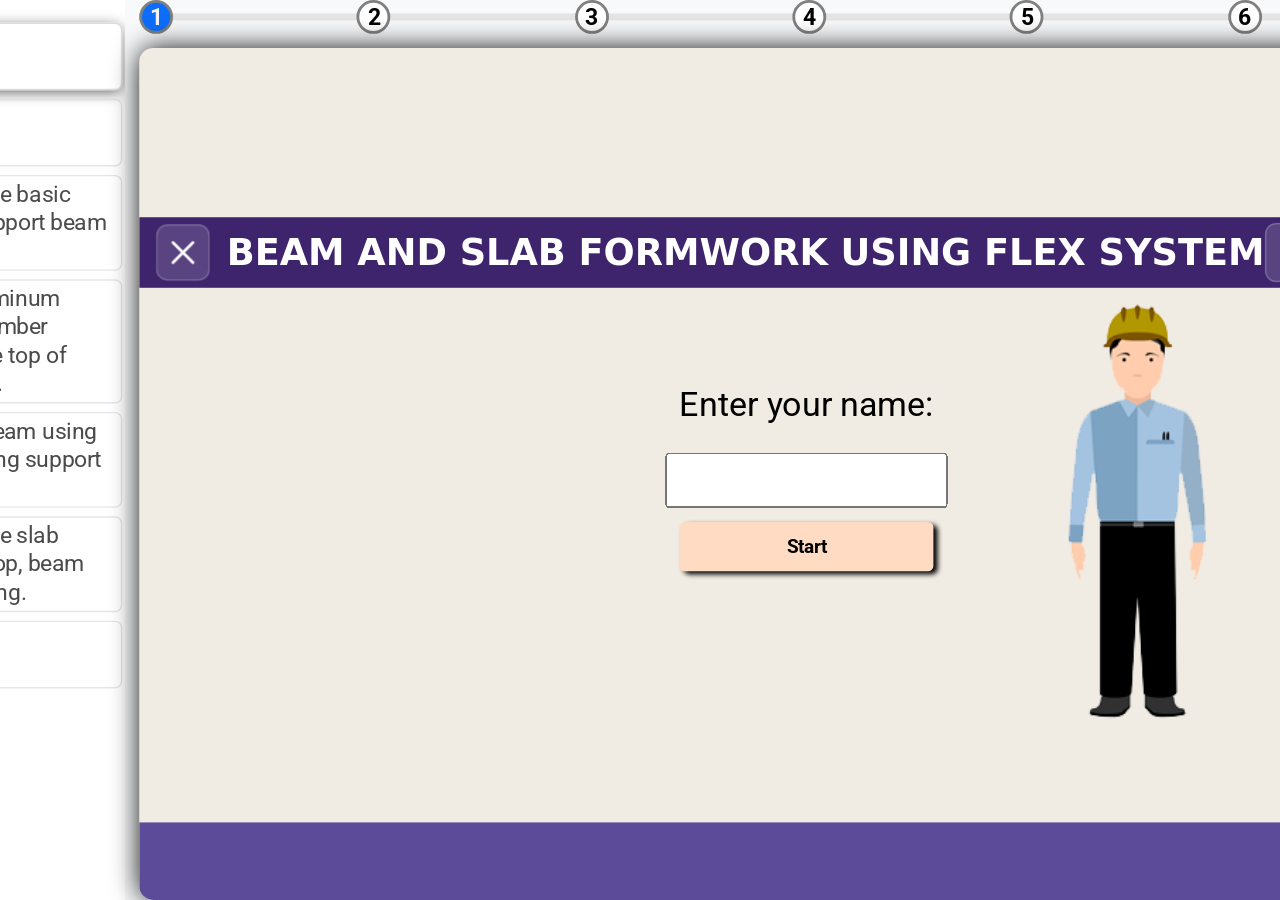
==== commit 32d1f38f: "https://virtual-labs.github.io/virtual-labs/exp-beam-and-slab-using-flex-system-iitd click on the li" ====
--- a/simulation/index.html
+++ b/simulation/index.html
@@ -1,4 +1,4 @@
-<!DOCTYPE html>
+<!doctype html>
 <html lang="en">
   <head>
     <meta charset="UTF-8" />
@@ -6,7 +6,7 @@
     <title>Document</title>
     <link rel="stylesheet" href="./css/layout.css" />
     <link rel="stylesheet" href="./css/progressBar.css" />
-    <script src="https://cdnjs.cloudflare.com/ajax/libs/animejs/3.2.1/anime.min.js"></script>
+    <script src="./js/anime.min.js"></script>
     <script src="https://cdn.jsdelivr.net/npm/chart.js"></script>
     <link rel="stylesheet" href="./css/imgs.css" />
     <link rel="stylesheet" href="./css/scenes.css" />
@@ -14,6 +14,10 @@
     <link rel="stylesheet" href="./css/quiz.css" />
     <link rel="stylesheet" href="./css/certificate.css" />
     <link rel="stylesheet" href="./css/chart.css" />
+
+    <link rel="stylesheet" href="./final_styling/fix_styling.css" />
+    <script src="./js/jquery.min.js"></script>
+    <script src="./final_styling/fix_styling.js"></script>
   </head>
   <img src="" alt="" />
   <body>
@@ -52,48 +56,28 @@
             <li>
               <a>
                 <span class="step">
-                  <span
-                    >Placing HD Towers (Heavy Duty Towers) in the lab.</span
-                  >
+                  <span>Construct the basic frame to support beam and slab.</span>
                 </span>
               </a>
             </li>
             <li>
               <a>
                 <span class="step">
-                  <span>Attaching horizontal and diagonal bracing to support HD Tower.</span>
+                  <span>Placing aluminum beam and timber beam on the top of basic frame.</span>
                 </span>
               </a>
             </li>
             <li>
               <a>
                 <span class="step">
-                  <span>
-                    Placing aluminium beam and timber beam on the top of basic frame.
-                  </span>
+                  <span>Construct beam using beam forming support (BFS).</span>
                 </span>
               </a>
             </li>
             <li>
               <a>
                 <span class="step">
-                  <span>Placing sheathing on the top of timber beam.</span>
-                </span>
-              </a>
-            </li>
-            <li>
-              <a>
-                <span class="step">
-                  <span
-                    >Placing inner and outer beam with the help of beam forming support (BFS) with extension.</span
-                  >
-                </span>
-              </a>
-            </li>
-            <li>
-              <a>
-                <span class="step">
-                  <span>Making Slab using short prop, aluminum beam and timber beam.</span>
+                  <span> Construct the slab using CT prop, beam and sheathing. </span>
                 </span>
               </a>
             </li>
@@ -132,12 +116,7 @@
           <section class="progress-bar">
             <div class="progressbar">
               <div class="progress" id="progress"></div>
-              <div
-                class="progress-step progress-step-active"
-                data-title=""
-              ></div>
-              <div class="progress-step" data-title=""></div>
-              <div class="progress-step" data-title=""></div>
+              <div class="progress-step progress-step-active" data-title=""></div>
               <div class="progress-step" data-title=""></div>
               <div class="progress-step" data-title=""></div>
               <div class="progress-step" data-title=""></div>
@@ -157,13 +136,45 @@
             <!-- transparent layer for question -->
             <div class="transparent-box"></div>
             <section class="anime-header">
-              <p style="text-transform: uppercase">Beam and slab formwork using hd tower</p>
-              <img
-                class="btn btn-mute"
-                style="height: 40px; z-index: 5; position: absolute; right: 5px"
-                src="./src/images/template_imgs/speech_off_btn.png"
-                title="Click To Mute"
-              />
+              <div id="drawer-toggle" class="drawer-toggle" title="Toggle Sidebar">
+                <span></span>
+                <span></span>
+                <span></span>
+              </div>
+              <p style="text-transform: uppercase">Beam and slab formwork using flex system</p>
+              <div class="header-controls">
+                <div class="speed-control" title="Animation Speed">
+                  <div class="icon-wrapper" title="Click to Reset Speed">
+                    <svg
+                      class="speed-icon"
+                      viewBox="0 0 24 24"
+                      fill="none"
+                      stroke="currentColor"
+                      stroke-width="2"
+                      stroke-linecap="round"
+                      stroke-linejoin="round">
+                      <circle cx="12" cy="12" r="10" opacity="0.4" />
+                      <path d="M12 2a10 10 0 0 1 10 10" />
+                      <path
+                        d="M12 12l0-7"
+                        id="speed-needle"
+                        style="transform-origin: 12px 12px; transition: transform 0.2s ease;" />
+                      <circle cx="12" cy="12" r="1.5" fill="currentColor" stroke="none" />
+                    </svg>
+                    <span class="speed-badge" id="speed-badge"></span>
+                  </div>
+                  <input type="range" id="speed-slider" min="0.5" max="3" step="0.1" value="1" />
+                </div>
+                <div class="divider"></div>
+                <img class="btn btn-mute" src="./src/images/template_imgs/speech_on_btn.png" title="Click To Mute" />
+                <div class="divider"></div>
+                <div id="fullscreen-btn" class="header-btn btn" title="Toggle Fullscreen">
+                  <svg id="fullscreen-icon" viewBox="0 0 24 24" fill="currentColor">
+                    <path
+                      d="M10 3H3V10C3 10.26 3.10 10.51 3.29 10.70C3.48 10.89 3.73 11 4 11C4.26 11 4.51 10.89 4.70 10.70C4.89 10.51 5 10.26 5 10V6.41L9.29 10.70L9.36 10.77C9.56 10.92 9.80 11.00 10.04 10.99C10.29 10.98 10.52 10.87 10.70 10.70C10.87 10.52 10.98 10.29 10.99 10.04C11.00 9.80 10.92 9.56 10.77 9.36L10.70 9.29L6.41 5H10C10.26 5 10.51 4.89 10.70 4.70C10.89 4.51 11 4.26 11 4C11 3.73 10.89 3.48 10.70 3.29C10.51 3.10 10.26 3 10 3ZM20 13C19.73 13 19.48 13.10 19.29 13.29C19.10 13.48 19 13.73 19 14V17.58L14.70 13.29L14.63 13.22C14.43 13.07 14.19 12.99 13.95 13.00C13.70 13.01 13.47 13.12 13.29 13.29C13.12 13.47 13.01 13.70 13.00 13.95C12.99 14.19 13.07 14.43 13.22 14.63L13.29 14.70L17.58 19H14C13.73 19 13.48 19.10 13.29 19.29C13.10 19.48 13 19.73 13 20C13 20.26 13.10 20.51 13.29 20.70C13.48 20.89 13.73 21 14 21H21V14C21 13.73 20.89 13.48 20.70 13.29C20.51 13.10 20.26 13 20 13Z" />
+                  </svg>
+                </div>
+              </div>
             </section>
 
             <!-- * Project Intro Goes Here -->
@@ -172,68 +183,52 @@
               <p class="description">To Set the Beam and Slab using Flex System.</p>
               <span class="heading">Apparatus Materials:</span>
               <p class="description">
-                Tripod Stand, CT prop, fourway head, Aluminium Beam, Timber Beam, Plywood Sheathing, Beam Forming support. 
+                Tripod Stand, CT prop, fourway head, Aluminium Beam, Timber Beam, Plywood Sheathing, Beam Forming
+                support.
               </p>
             </div>
 
             <!-- * Steps Heading Template -->
             <div class="step-heading">
               <p class="step-title">Step 1</p>
-              <p class="step-description">
-                Calculation of cross-sectional area:
-              </p>
-            
+              <p class="step-description">Calculation of cross-sectional area:</p>
             </div>
-            
+
             <!-- * Content Adder Box -->
             <ul class="content-adder-box">
               <!-- <li class="btn content-adder">Footing</li> -->
             </ul>
 
             <!-- * Blink Arrow -->
-            <img
-                class="blinkArrow"
-                src="./src/images/template_imgs/blinkArrow.webp"
-              />
-            
-            <!-- <section class="anime-main"> -->
-            <section class="anime-main" onmousemove="getCursor(event)">
+            <img class="blinkArrow" src="./src/images/template_imgs/blinkArrow.webp" />
+
+            <section class="anime-main">
+              <!-- <section class="anime-main" onmousemove="getCursor(event)"> -->
               <!-- * Welcome note About Experiment-->
               <div class="welcome-box">
-                <img
-                  class="iit-logo"
-                  src="./src/images/iit-delhi-logo.png"
-                  alt=""
-                />
+                <img class="iit-logo" src="./src/images/template_imgs/iit-delhi-logo.png" alt="" />
                 <div class="title">
                   <span>Welcome to</span>
                   <span>Foundation in Beam Formwork Experiment</span>
-                  <span
-                    >of Formwork Technology in Civil Engineering Virtual
-                    Lab</span
-                  >
-                  <span
-                    >developed by Prof. K. N. Jha, Department of Civil
-                    Engineering, IIT Delhi.</span
-                  >
+                  <span>of Formwork Technology in Civil Engineering Virtual Lab</span>
+                  <span>developed by Prof. K. N. Jha, Department of Civil Engineering, IIT Delhi.</span>
                 </div>
                 <div class="prof-description">
                   <img
                     class="prof-img"
-                    src="./src/images/prof_image_kn_jha.jpeg"
-                    alt="Prof. K. N. Jha Image"
-                  />
+                    src="./src/images/template_imgs/prof_image_kn_jha.jpeg"
+                    alt="Prof. K. N. Jha Image" />
                   <span>Prof. K. N. Jha</span>
                   <span>IIT Delhi</span>
                 </div>
               </div>
 
               <!-- * Student Name section -->
-              <form onsubmit="return false" class="user-input">
+              <form onsubmit="return false;" class="user-input">
                 <p>Enter your name:</p>
                 <input type="text" name="" id="stuName" />
                 <p class="error">Please enter your name before start</p>
-                <input class="btn" id="nameSubmitBtn" type="submit" value="Start"/>
+                <input class="btn" id="nameSubmitBtn" type="submit" value="Start" />
               </form>
 
               <!-- * Calculations Table -->
@@ -251,9 +246,7 @@
                     <td class="cell"></td>
                   </tr>
                   <tr>
-                    <th class="cell" scope="col">
-                      Cross-sectional area (mm<sup>2</sup>)
-                    </th>
+                    <th class="cell" scope="col">Cross-sectional area (mm<sup>2</sup>)</th>
                     <td class="cell"></td>
                   </tr>
                 </tbody>
@@ -264,17 +257,10 @@
                 <section class="table__header">
                   <h4 style="margin-left: 32px">
                     Results<br />Date of test: <span id="date"></span><br />
-                                               Grade of Steel: 550 SD steel
+                    Grade of Steel: 550 SD steel
                   </h4>
                 </section>
-                <section
-                  class="table__body"
-                  style="
-                    display: flex;
-                    justify-content: center;
-                    overflow-y: overlay;
-                  "
-                >
+                <section class="table__body" style="display: flex; justify-content: center; overflow-y: overlay">
                   <table class="">
                     <tbody>
                       <tr>
@@ -282,38 +268,25 @@
                         <td class="cell">698</td>
                       </tr>
                       <tr>
-                        <th class="cell" scope="col">
-                          Length of specimen (mm)
-                        </th>
+                        <th class="cell" scope="col">Length of specimen (mm)</th>
                         <td class="cell">805</td>
                       </tr>
                       <tr>
                         <th class="cell" scope="col">
-                          Effective cross-sectional area,
-                          S<sub>o</sub>(mm<sup>2</sup>) =
-                          <img
-                            height="45"
-                            src="./src/images/S0_formula5"
-                            alt=""
-                          />
+                          Effective cross-sectional area, S<sub>o</sub>(mm<sup>2</sup>) =
+                          <img height="45" src="./src/images/S0_formula5" alt="" />
                         </th>
                         <td class="cell">110.4</td>
                       </tr>
                       <tr>
                         <th class="cell" scope="col">
                           Original gauge length L (mm) =
-                          <img
-                            height="20"
-                            src="./src/images/S0_formula3"
-                            alt=""
-                          />
+                          <img height="20" src="./src/images/S0_formula3" alt="" />
                         </th>
                         <td class="cell">59.4</td>
                       </tr>
                       <tr>
-                        <th class="cell" scope="col">
-                          Choosen gauge length L<sub>o</sub> (mm)
-                        </th>
+                        <th class="cell" scope="col">Choosen gauge length L<sub>o</sub> (mm)</th>
                         <td class="cell">60</td>
                       </tr>
                       <tr>
@@ -329,21 +302,15 @@
                         <td class="cell">1.25</td>
                       </tr>
                       <tr>
-                        <th class="cell" scope="col">
-                          Final gauge length, L<sub>u</sub> mm
-                        </th>
+                        <th class="cell" scope="col">Final gauge length, L<sub>u</sub> mm</th>
                         <td class="cell">77</td>
                       </tr>
                       <tr>
-                        <th class="cell" scope="col">
-                          Final diameter minimum (mm)
-                        </th>
+                        <th class="cell" scope="col">Final diameter minimum (mm)</th>
                         <td class="cell">7.1</td>
                       </tr>
                       <tr>
-                        <th class="cell" scope="col">
-                          % Elongation after fracture
-                        </th>
+                        <th class="cell" scope="col">% Elongation after fracture</th>
                         <td class="cell">28.33</td>
                       </tr>
                       <tr>
@@ -361,11 +328,9 @@
               </div>
 
               <!-- * Input box format for in anime questions -->
-              <form onsubmit="return false" class="temp-input">
-                <span class="text1"></span
-                ><input class="input" type="text" name="" id="ipnum" /><span
-                  class="text2"
-                ></span>
+              <form onsubmit="return false;" class="temp-input">
+                <span class="text1"></span><input class="input" type="text" name="" id="ipnum" /><span
+                  class="text2"></span>
                 <p class="error"></p>
                 <input class="submit-btn btn" type="submit" value="Submit" />
               </form>
@@ -408,26 +373,19 @@
               <!-- * End Certificate Template -->
               <div class="certificate">
                 <div class="header">
-                  <img src="./src/images/logo.png" alt="" class="logo" />
+                  <img src="./src/images/template_imgs/logo.png" alt="" class="logo" />
                   <span class="title cursive">Certificate of Completion</span>
                 </div>
                 <div class="student-detail">
                   <div class="row">
-                    <span
-                      style="text-transform: capitalize"
-                      class="bold red"
-                      id="certificateStuName"
-                      >Sneha Jadon</span
-                    >
+                    <span style="text-transform: capitalize" class="bold red" id="certificateStuName">Sneha Jadon</span>
                   </div>
                   <div class="row">
                     <span class="cursive" style="text-align: center"
                       >has succesfully performed Virtaul Lab Experiment on
                     </span>
-                    <span
-                      style="font-size: 1.5rem; text-transform: capitalize"
-                      class="bold sans red"
-                      >Foundation in foamwork</span
+                    <span style="font-size: 1.5rem; text-transform: capitalize" class="bold sans red"
+                      >Foundation in Formwork</span
                     >
                   </div>
                   <div class="">
@@ -435,9 +393,7 @@
                     <span class="bold sans" id="quizScore">0</span>
                     <span class="bold sans">/5 Marks</span>
                     <span class="cursive">at</span> -->
-                    <span class="bold sans" id="certificateDate"
-                      >Date 10-10-2023</span
-                    >
+                    <span class="bold sans" id="certificateDate">Date 10-10-2023</span>
                   </div>
                   <div class="row">
                     <span class="cursive"
@@ -452,1347 +408,1096 @@
               <!-- * class main-window-imgs -->
               <!-- ! Example -->
 
-              <img
-                class="main-window-imgs"
-                src="./src/images/template_imgs/arrow.png"
-                title="arrow"
-                alt="arrow"
-              />
+              <img class="main-window-imgs" src="./src/images/template_imgs/arrow.png" title="arrow" alt="arrow" />
 
               <img
                 class="main-window-imgs"
                 src="./src/images/template_imgs/blinkArrow.webp"
                 title="blinkArrow"
-                alt="blinkArrow"
-              />
+                alt="blinkArrow" />
 
               <img
                 class="main-window-imgs"
                 src="./src/images/template_imgs/laerrow.png"
                 title="laerrow"
-                alt="laerrow"
-              />
+                alt="laerrow" />
 
               <img
                 class="main-window-imgs"
                 src="./src/images/template_imgs/laerrow2.png"
                 title="laerrow2"
-                alt="laerrow2"
-              />
-
-              <img
-                class="main-window-imgs"
-                src="./src/images/template_imgs/logo.png"
-                title="logo"
-                alt="logo"
-              />
-
-              <img
-                class="main-window-imgs"
-                src="./src/images/template_imgs/man.png"
-                title="man"
-                alt="man"
-              />
+                alt="laerrow2" />
+
+              <img class="main-window-imgs" src="./src/images/template_imgs/logo.png" title="logo" alt="logo" />
+
+              <img class="main-window-imgs" src="./src/images/template_imgs/man.png" title="man" alt="man" />
 
               <img
                 class="main-window-imgs"
                 src="./src/images/template_imgs/measurearrow.png"
                 title="measurearrow"
-                alt="measurearrow"
-              />
+                alt="measurearrow" />
 
               <img
                 class="main-window-imgs"
                 src="./src/images/template_imgs/measurearrow2.png"
                 title="measurearrow2"
-                alt="measurearrow2"
-              />
+                alt="measurearrow2" />
 
               <img
                 class="main-window-imgs"
                 src="./src/images/template_imgs/redsize.png"
                 title="redsize"
-                alt="redsize"
-              />
+                alt="redsize" />
 
               <img
                 class="main-window-imgs"
                 src="./src/images/template_imgs/speech_off_btn.png"
                 title="speech_off_btn"
-                alt="speech_off_btn"
-              />
+                alt="speech_off_btn" />
 
               <img
                 class="main-window-imgs"
                 src="./src/images/template_imgs/speech_on_btn.png"
                 title="speech_on_btn"
-                alt="speech_on_btn"
-              />
+                alt="speech_on_btn" />
 
               <img
                 class="main-window-imgs"
                 src="./src/images/template_imgs/talk_cloud.png"
                 title="talk_cloud"
-                alt="talk_cloud"
-              />
+                alt="talk_cloud" />
               <img
                 class="main-window-imgs"
                 src="./src/images/template_imgs/iit-delhi-logo.png"
                 title="iit-delhi-logo"
-                alt="iit-delhi-logo"
-              />
-              
-            
-    <!-- <img
+                alt="iit-delhi-logo" />
+
+              <!-- <img
     class="main-window-imgs"
     src="./src/images/aluminium_beam1.png"
     title="aluminium_beam1.png"
     alt="aluminium_beam1.png"
 /> -->
 
-
-<img
-class="main-window-imgs"
-src="./src/images/back_left_aluminimum_beam_1.png"
-title="back_left_aluminimum_beam_1.png"
-alt="back_left_aluminimum_beam_1.png"
-/>
-
-<img
-class="main-window-imgs"
-src="./src/images/back_left_aluminimum_beam_2.png"
-title="back_left_aluminimum_beam_2.png"
-alt="back_left_aluminimum_beam_2.png"
-/>
-
-<img
-class="main-window-imgs"
-src="./src/images/back_left_aluminimum_beam_3.png"
-title="back_left_aluminimum_beam_3.png"
-alt="back_left_aluminimum_beam_3.png"
-/>
-
-<img
-class="main-window-imgs"
-src="./src/images/back_left_aluminimum_beam_4.png"
-title="back_left_aluminimum_beam_4.png"
-alt="back_left_aluminimum_beam_4.png"
-/>
-
-<img
-class="main-window-imgs"
-src="./src/images/back_left_back_bfs.png"
-title="back_left_back_bfs.png"
-alt="back_left_back_bfs.png"
-/>
-
-<img
-class="main-window-imgs"
-src="./src/images/back_left_back_sheathing.png"
-title="back_left_back_sheathing.png"
-alt="back_left_back_sheathing.png"
-/>
-
-<img
-class="main-window-imgs"
-src="./src/images/back_left_back_timber_beams.png"
-title="back_left_back_timber_beams.png"
-alt="back_left_back_timber_beams.png"
-/>
-
-<img
-class="main-window-imgs"
-src="./src/images/back_left_front_bfs.png"
-title="back_left_front_bfs.png"
-alt="back_left_front_bfs.png"
-/>
-
-<img
-class="main-window-imgs"
-src="./src/images/back_left_front_sheathing.png"
-title="back_left_front_sheathing.png"
-alt="back_left_front_sheathing.png"
-/>
-
-<img
-class="main-window-imgs"
-src="./src/images/back_left_front_timber_beams.png"
-title="back_left_front_timber_beams.png"
-alt="back_left_front_timber_beams.png"
-/>
-
-<img
-class="main-window-imgs"
-src="./src/images/back_left_stand_1.png"
-title="back_left_stand_1.png"
-alt="back_left_stand_1.png"
-/>
-
-<img
-class="main-window-imgs"
-src="./src/images/back_left_stand_1helper.png"
-title="back_left_stand_1helper.png"
-alt="back_left_stand_1helper.png"
-/>
-
-<img
-class="main-window-imgs"
-src="./src/images/back_left_stand_2.png"
-title="back_left_stand_2.png"
-alt="back_left_stand_2.png"
-/>
-
-<img
-class="main-window-imgs"
-src="./src/images/back_left_stand_2helper.png"
-title="back_left_stand_2helper.png"
-alt="back_left_stand_2helper.png"
-/>
-
-<img
-class="main-window-imgs"
-src="./src/images/back_left_stand_3.png"
-title="back_left_stand_3.png"
-alt="back_left_stand_3.png"
-/>
-
-<img
-class="main-window-imgs"
-src="./src/images/back_left_stand_3helper.png"
-title="back_left_stand_3helper.png"
-alt="back_left_stand_3helper.png"
-/>
-
-<img
-class="main-window-imgs"
-src="./src/images/back_left_timber_beams.png"
-title="back_left_timber_beams.png"
-alt="back_left_timber_beams.png"
-/>
-
-<img
-class="main-window-imgs"
-src="./src/images/back_right_aluminimum_beam_1.png"
-title="back_right_aluminimum_beam_1.png"
-alt="back_right_aluminimum_beam_1.png"
-/>
-
-<img
-class="main-window-imgs"
-src="./src/images/back_right_aluminimum_beam_2.png"
-title="back_right_aluminimum_beam_2.png"
-alt="back_right_aluminimum_beam_2.png"
-/>
-
-<img
-class="main-window-imgs"
-src="./src/images/back_right_aluminimum_beam_3.png"
-title="back_right_aluminimum_beam_3.png"
-alt="back_right_aluminimum_beam_3.png"
-/>
-
-<img
-class="main-window-imgs"
-src="./src/images/back_right_aluminimum_beam_4.png"
-title="back_right_aluminimum_beam_4.png"
-alt="back_right_aluminimum_beam_4.png"
-/>
-
-<img
-class="main-window-imgs"
-src="./src/images/back_right_back_bfs.png"
-title="back_right_back_bfs.png"
-alt="back_right_back_bfs.png"
-/>
-
-<img
-class="main-window-imgs"
-src="./src/images/back_right_back_sheathing.png"
-title="back_right_back_sheathing.png"
-alt="back_right_back_sheathing.png"
-/>
-
-<img
-class="main-window-imgs"
-src="./src/images/back_right_back_timber_beams.png"
-title="back_right_back_timber_beams.png"
-alt="back_right_back_timber_beams.png"
-/>
-
-<img
-class="main-window-imgs"
-src="./src/images/back_right_front_bfs.png"
-title="back_right_front_bfs.png"
-alt="back_right_front_bfs.png"
-/>
-
-<img
-class="main-window-imgs"
-src="./src/images/back_right_front_sheathing.png"
-title="back_right_front_sheathing.png"
-alt="back_right_front_sheathing.png"
-/>
-
-<img
-class="main-window-imgs"
-src="./src/images/back_right_front_timber_beams.png"
-title="back_right_front_timber_beams.png"
-alt="back_right_front_timber_beams.png"
-/>
-
-<img
-class="main-window-imgs"
-src="./src/images/back_right_stand_1.png"
-title="back_right_stand_1.png"
-alt="back_right_stand_1.png"
-/>
-
-<img
-class="main-window-imgs"
-src="./src/images/back_right_stand_1helper.png"
-title="back_right_stand_1helper.png"
-alt="back_right_stand_1helper.png"
-/>
-
-<img
-class="main-window-imgs"
-src="./src/images/back_right_stand_2.png"
-title="back_right_stand_2.png"
-alt="back_right_stand_2.png"
-/>
-
-<img
-class="main-window-imgs"
-src="./src/images/back_right_stand_2helper.png"
-title="back_right_stand_2helper.png"
-alt="back_right_stand_2helper.png"
-/>
-
-<img
-class="main-window-imgs"
-src="./src/images/back_right_stand_3.png"
-title="back_right_stand_3.png"
-alt="back_right_stand_3.png"
-/>
-
-<img
-class="main-window-imgs"
-src="./src/images/back_right_stand_3helper.png"
-title="back_right_stand_3helper.png"
-alt="back_right_stand_3helper.png"
-/>
-
-<img
-class="main-window-imgs"
-src="./src/images/back_right_timber_beams.png"
-title="back_right_timber_beams.png"
-alt="back_right_timber_beams.png"
-/>
-
-<img
-class="main-window-imgs"
-src="./src/images/base_floor.png"
-title="base_floor.png"
-alt="base_floor.png"
-/>
-
-<img
-class="main-window-imgs"
-src="./src/images/beam.png"
-title="beam.png"
-alt="beam.png"
-/>
-
-<img
-class="main-window-imgs"
-src="./src/images/beam_aluminimum.png"
-title="beam_aluminimum.png"
-alt="beam_aluminimum.png"
-/>
-
-<img
-class="main-window-imgs"
-src="./src/images/beam_aluminimum_flipped.png"
-title="beam_aluminimum_flipped.png"
-alt="beam_aluminimum_flipped.png"
-/>
-
-<img
-class="main-window-imgs"
-src="./src/images/beam_flipped.png"
-title="beam_flipped.png"
-alt="beam_flipped.png"
-/>
-
-<img
-class="main-window-imgs"
-src="./src/images/beam_flipped_small.png"
-title="beam_flipped_small.png"
-alt="beam_flipped_small.png"
-/>
-
-<img
-class="main-window-imgs"
-src="./src/images/beam_flipped_without_holes.png"
-title="beam_flipped_without_holes.png"
-alt="beam_flipped_without_holes.png"
-/>
-
-<img
-class="main-window-imgs"
-src="./src/images/beam_small.png"
-title="beam_small.png"
-alt="beam_small.png"
-/>
-
-<img
-class="main-window-imgs"
-src="./src/images/beam_without_holes.png"
-title="beam_without_holes.png"
-alt="beam_without_holes.png"
-/>
-
-<img
-class="main-window-imgs"
-src="./src/images/bfs_full1.png"
-title="bfs_full1.png"
-alt="bfs_full1.png"
-/>
-
-<img
-class="main-window-imgs"
-src="./src/images/column1.png"
-title="column1.png"
-alt="column1.png"
-/>
-
-<img
-class="main-window-imgs"
-src="./src/images/column2.png"
-title="column2.png"
-alt="column2.png"
-/>
-
-<img
-class="main-window-imgs"
-src="./src/images/column_1.png"
-title="column_1.png"
-alt="column_1.png"
-/>
-
-<img
-class="main-window-imgs"
-src="./src/images/column_1_rods.png"
-title="column_1_rods.png"
-alt="column_1_rods.png"
-/>
-
-<img
-class="main-window-imgs"
-src="./src/images/column_2.png"
-title="column_2.png"
-alt="column_2.png"
-/>
-
-<img
-class="main-window-imgs"
-src="./src/images/column_2_rods.png"
-title="column_2_rods.png"
-alt="column_2_rods.png"
-/>
-
-<img
-class="main-window-imgs"
-src="./src/images/column_3.png"
-title="column_3.png"
-alt="column_3.png"
-/>
-
-<img
-class="main-window-imgs"
-src="./src/images/column_3_rods.png"
-title="column_3_rods.png"
-alt="column_3_rods.png"
-/>
-
-<img
-class="main-window-imgs"
-src="./src/images/column_4.png"
-title="column_4.png"
-alt="column_4.png"
-/>
-
-<img
-class="main-window-imgs"
-src="./src/images/column_4_rods.png"
-title="column_4_rods.png"
-alt="column_4_rods.png"
-/>
-
-<img
-class="main-window-imgs"
-src="./src/images/column_back.png"
-title="column_back.png"
-alt="column_back.png"
-/>
-
-<img
-class="main-window-imgs"
-src="./src/images/column_front.png"
-title="column_front.png"
-alt="column_front.png"
-/>
-
-<img
-class="main-window-imgs"
-src="./src/images/column_left.png"
-title="column_left.png"
-alt="column_left.png"
-/>
-
-<img
-class="main-window-imgs"
-src="./src/images/column_right.png"
-title="column_right.png"
-alt="column_right.png"
-/>
-
-<img
-class="main-window-imgs"
-src="./src/images/ct_prop.png"
-title="ct_prop.png"
-alt="ct_prop.png"
-/>
-
-<img
-class="main-window-imgs"
-src="./src/images/front_left_aluminimum_beam_1.png"
-title="front_left_aluminimum_beam_1.png"
-alt="front_left_aluminimum_beam_1.png"
-/>
-
-<img
-class="main-window-imgs"
-src="./src/images/front_left_aluminimum_beam_2.png"
-title="front_left_aluminimum_beam_2.png"
-alt="front_left_aluminimum_beam_2.png"
-/>
-
-<img
-class="main-window-imgs"
-src="./src/images/front_left_aluminimum_beam_3.png"
-title="front_left_aluminimum_beam_3.png"
-alt="front_left_aluminimum_beam_3.png"
-/>
-
-<img
-class="main-window-imgs"
-src="./src/images/front_left_aluminimum_beam_4.png"
-title="front_left_aluminimum_beam_4.png"
-alt="front_left_aluminimum_beam_4.png"
-/>
-
-<img
-class="main-window-imgs"
-src="./src/images/front_left_back_bfs.png"
-title="front_left_back_bfs.png"
-alt="front_left_back_bfs.png"
-/>
-
-<img
-class="main-window-imgs"
-src="./src/images/front_left_back_sheathing.png"
-title="front_left_back_sheathing.png"
-alt="front_left_back_sheathing.png"
-/>
-
-<img
-class="main-window-imgs"
-src="./src/images/front_left_back_timber_beams.png"
-title="front_left_back_timber_beams.png"
-alt="front_left_back_timber_beams.png"
-/>
-
-<img
-class="main-window-imgs"
-src="./src/images/front_left_front_bfs.png"
-title="front_left_front_bfs.png"
-alt="front_left_front_bfs.png"
-/>
-
-<img
-class="main-window-imgs"
-src="./src/images/front_left_front_sheathing.png"
-title="front_left_front_sheathing.png"
-alt="front_left_front_sheathing.png"
-/>
-
-<img
-class="main-window-imgs"
-src="./src/images/front_left_front_timber_beams.png"
-title="front_left_front_timber_beams.png"
-alt="front_left_front_timber_beams.png"
-/>
-
-<img
-class="main-window-imgs"
-src="./src/images/front_left_stand_1.png"
-title="front_left_stand_1.png"
-alt="front_left_stand_1.png"
-/>
-
-<img
-class="main-window-imgs"
-src="./src/images/front_left_stand_1helper.png"
-title="front_left_stand_1helper.png"
-alt="front_left_stand_1helper.png"
-/>
-
-<img
-class="main-window-imgs"
-src="./src/images/front_left_stand_2.png"
-title="front_left_stand_2.png"
-alt="front_left_stand_2.png"
-/>
-
-<img
-class="main-window-imgs"
-src="./src/images/front_left_stand_2helper.png"
-title="front_left_stand_2helper.png"
-alt="front_left_stand_2helper.png"
-/>
-
-<img
-class="main-window-imgs"
-src="./src/images/front_left_stand_3.png"
-title="front_left_stand_3.png"
-alt="front_left_stand_3.png"
-/>
-
-<img
-class="main-window-imgs"
-src="./src/images/front_left_stand_3helper.png"
-title="front_left_stand_3helper.png"
-alt="front_left_stand_3helper.png"
-/>
-
-<img
-class="main-window-imgs"
-src="./src/images/front_left_stand_4.png"
-title="front_left_stand_4.png"
-alt="front_left_stand_4.png"
-/>
-
-<img
-class="main-window-imgs"
-src="./src/images/front_left_stand_4helper.png"
-title="front_left_stand_4helper.png"
-alt="front_left_stand_4helper.png"
-/>
-
-<img
-class="main-window-imgs"
-src="./src/images/front_left_stand_5.png"
-title="front_left_stand_5.png"
-alt="front_left_stand_5.png"
-/>
-
-<img
-class="main-window-imgs"
-src="./src/images/front_left_stand_5helper.png"
-title="front_left_stand_5helper.png"
-alt="front_left_stand_5helper.png"
-/>
-
-<img
-class="main-window-imgs"
-src="./src/images/front_left_stand_6.png"
-title="front_left_stand_6.png"
-alt="front_left_stand_6.png"
-/>
-
-<img
-class="main-window-imgs"
-src="./src/images/front_left_stand_6helper.png"
-title="front_left_stand_6helper.png"
-alt="front_left_stand_6helper.png"
-/>
-
-<img
-class="main-window-imgs"
-src="./src/images/front_left_timber_beams.png"
-title="front_left_timber_beams.png"
-alt="front_left_timber_beams.png"
-/>
-
-<img
-class="main-window-imgs"
-src="./src/images/front_right_aluminimum_beam_1.png"
-title="front_right_aluminimum_beam_1.png"
-alt="front_right_aluminimum_beam_1.png"
-/>
-
-<img
-class="main-window-imgs"
-src="./src/images/front_right_aluminimum_beam_2.png"
-title="front_right_aluminimum_beam_2.png"
-alt="front_right_aluminimum_beam_2.png"
-/>
-
-<img
-class="main-window-imgs"
-src="./src/images/front_right_aluminimum_beam_3.png"
-title="front_right_aluminimum_beam_3.png"
-alt="front_right_aluminimum_beam_3.png"
-/>
-
-<img
-class="main-window-imgs"
-src="./src/images/front_right_aluminimum_beam_4.png"
-title="front_right_aluminimum_beam_4.png"
-alt="front_right_aluminimum_beam_4.png"
-/>
-
-<img
-class="main-window-imgs"
-src="./src/images/front_right_back_bfs_1.png"
-title="front_right_back_bfs_1.png"
-alt="front_right_back_bfs_1.png"
-/>
-
-<img
-class="main-window-imgs"
-src="./src/images/front_right_back_bfs_2.png"
-title="front_right_back_bfs_2.png"
-alt="front_right_back_bfs_2.png"
-/>
-
-<img
-class="main-window-imgs"
-src="./src/images/front_right_back_bfs_3.png"
-title="front_right_back_bfs_3.png"
-alt="front_right_back_bfs_3.png"
-/>
-
-<img
-class="main-window-imgs"
-src="./src/images/front_right_back_bfs_4.png"
-title="front_right_back_bfs_4.png"
-alt="front_right_back_bfs_4.png"
-/>
-
-<img
-class="main-window-imgs"
-src="./src/images/front_right_back_sheathing_1.png"
-title="front_right_back_sheathing_1.png"
-alt="front_right_back_sheathing_1.png"
-/>
-
-<img
-class="main-window-imgs"
-src="./src/images/front_right_back_sheathing_2.png"
-title="front_right_back_sheathing_2.png"
-alt="front_right_back_sheathing_2.png"
-/>
-
-<img
-class="main-window-imgs"
-src="./src/images/front_right_back_timber_beam_1.png"
-title="front_right_back_timber_beam_1.png"
-alt="front_right_back_timber_beam_1.png"
-/>
-
-<img
-class="main-window-imgs"
-src="./src/images/front_right_back_timber_beam_2.png"
-title="front_right_back_timber_beam_2.png"
-alt="front_right_back_timber_beam_2.png"
-/>
-
-<img
-class="main-window-imgs"
-src="./src/images/front_right_back_timber_beam_3.png"
-title="front_right_back_timber_beam_3.png"
-alt="front_right_back_timber_beam_3.png"
-/>
-
-<img
-class="main-window-imgs"
-src="./src/images/front_right_back_timber_beam_4.png"
-title="front_right_back_timber_beam_4.png"
-alt="front_right_back_timber_beam_4.png"
-/>
-
-<img
-class="main-window-imgs"
-src="./src/images/front_right_bottom_sheathing_1.png"
-title="front_right_bottom_sheathing_1.png"
-alt="front_right_bottom_sheathing_1.png"
-/>
-
-<img
-class="main-window-imgs"
-src="./src/images/front_right_bottom_sheathing_2.png"
-title="front_right_bottom_sheathing_2.png"
-alt="front_right_bottom_sheathing_2.png"
-/>
-
-<img
-class="main-window-imgs"
-src="./src/images/front_right_ct_prop_1.png"
-title="front_right_ct_prop_1.png"
-alt="front_right_ct_prop_1.png"
-/>
-
-<img
-class="main-window-imgs"
-src="./src/images/front_right_ct_prop_2.png"
-title="front_right_ct_prop_2.png"
-alt="front_right_ct_prop_2.png"
-/>
-
-<img
-class="main-window-imgs"
-src="./src/images/front_right_ct_prop_3.png"
-title="front_right_ct_prop_3.png"
-alt="front_right_ct_prop_3.png"
-/>
-
-<img
-class="main-window-imgs"
-src="./src/images/front_right_ct_prop_4.png"
-title="front_right_ct_prop_4.png"
-alt="front_right_ct_prop_4.png"
-/>
-
-<img
-class="main-window-imgs"
-src="./src/images/front_right_ct_prop_5.png"
-title="front_right_ct_prop_5.png"
-alt="front_right_ct_prop_5.png"
-/>
-
-<img
-class="main-window-imgs"
-src="./src/images/front_right_ct_prop_6.png"
-title="front_right_ct_prop_6.png"
-alt="front_right_ct_prop_6.png"
-/>
-
-<img
-class="main-window-imgs"
-src="./src/images/front_right_fourway_head_1.png"
-title="front_right_fourway_head_1.png"
-alt="front_right_fourway_head_1.png"
-/>
-
-<img
-class="main-window-imgs"
-src="./src/images/front_right_fourway_head_1helper.png"
-title="front_right_fourway_head_1helper.png"
-alt="front_right_fourway_head_1helper.png"
-/>
-
-<img
-class="main-window-imgs"
-src="./src/images/front_right_fourway_head_2.png"
-title="front_right_fourway_head_2.png"
-alt="front_right_fourway_head_2.png"
-/>
-
-<img
-class="main-window-imgs"
-src="./src/images/front_right_fourway_head_2helper.png"
-title="front_right_fourway_head_2helper.png"
-alt="front_right_fourway_head_2helper.png"
-/>
-
-<img
-class="main-window-imgs"
-src="./src/images/front_right_fourway_head_3.png"
-title="front_right_fourway_head_3.png"
-alt="front_right_fourway_head_3.png"
-/>
-
-<img
-class="main-window-imgs"
-src="./src/images/front_right_fourway_head_3helper.png"
-title="front_right_fourway_head_3helper.png"
-alt="front_right_fourway_head_3helper.png"
-/>
-
-<img
-class="main-window-imgs"
-src="./src/images/front_right_fourway_head_4.png"
-title="front_right_fourway_head_4.png"
-alt="front_right_fourway_head_4.png"
-/>
-
-<img
-class="main-window-imgs"
-src="./src/images/front_right_fourway_head_4helper.png"
-title="front_right_fourway_head_4helper.png"
-alt="front_right_fourway_head_4helper.png"
-/>
-
-<img
-class="main-window-imgs"
-src="./src/images/front_right_fourway_head_5.png"
-title="front_right_fourway_head_5.png"
-alt="front_right_fourway_head_5.png"
-/>
-
-<img
-class="main-window-imgs"
-src="./src/images/front_right_fourway_head_5helper.png"
-title="front_right_fourway_head_5helper.png"
-alt="front_right_fourway_head_5helper.png"
-/>
-
-<img
-class="main-window-imgs"
-src="./src/images/front_right_fourway_head_6.png"
-title="front_right_fourway_head_6.png"
-alt="front_right_fourway_head_6.png"
-/>
-
-<img
-class="main-window-imgs"
-src="./src/images/front_right_fourway_head_6helper.png"
-title="front_right_fourway_head_6helper.png"
-alt="front_right_fourway_head_6helper.png"
-/>
-
-<img
-class="main-window-imgs"
-src="./src/images/front_right_front_bfs_1.png"
-title="front_right_front_bfs_1.png"
-alt="front_right_front_bfs_1.png"
-/>
-
-<img
-class="main-window-imgs"
-src="./src/images/front_right_front_bfs_2.png"
-title="front_right_front_bfs_2.png"
-alt="front_right_front_bfs_2.png"
-/>
-
-<img
-class="main-window-imgs"
-src="./src/images/front_right_front_bfs_3.png"
-title="front_right_front_bfs_3.png"
-alt="front_right_front_bfs_3.png"
-/>
-
-<img
-class="main-window-imgs"
-src="./src/images/front_right_front_bfs_4.png"
-title="front_right_front_bfs_4.png"
-alt="front_right_front_bfs_4.png"
-/>
-
-<img
-class="main-window-imgs"
-src="./src/images/front_right_front_sheathing_1.png"
-title="front_right_front_sheathing_1.png"
-alt="front_right_front_sheathing_1.png"
-/>
-
-<img
-class="main-window-imgs"
-src="./src/images/front_right_front_sheathing_2.png"
-title="front_right_front_sheathing_2.png"
-alt="front_right_front_sheathing_2.png"
-/>
-
-<img
-class="main-window-imgs"
-src="./src/images/front_right_front_timber_beam_1.png"
-title="front_right_front_timber_beam_1.png"
-alt="front_right_front_timber_beam_1.png"
-/>
-
-<img
-class="main-window-imgs"
-src="./src/images/front_right_front_timber_beam_2.png"
-title="front_right_front_timber_beam_2.png"
-alt="front_right_front_timber_beam_2.png"
-/>
-
-<img
-class="main-window-imgs"
-src="./src/images/front_right_front_timber_beam_3.png"
-title="front_right_front_timber_beam_3.png"
-alt="front_right_front_timber_beam_3.png"
-/>
-
-<img
-class="main-window-imgs"
-src="./src/images/front_right_front_timber_beam_4.png"
-title="front_right_front_timber_beam_4.png"
-alt="front_right_front_timber_beam_4.png"
-/>
-
-<img
-class="main-window-imgs"
-src="./src/images/front_right_timber_beams.png"
-title="front_right_timber_beams.png"
-alt="front_right_timber_beams.png"
-/>
-
-<img
-class="main-window-imgs"
-src="./src/images/front_right_timber_beam_1.png"
-title="front_right_timber_beam_1.png"
-alt="front_right_timber_beam_1.png"
-/>
-
-<img
-class="main-window-imgs"
-src="./src/images/front_right_timber_beam_2.png"
-title="front_right_timber_beam_2.png"
-alt="front_right_timber_beam_2.png"
-/>
-
-<img
-class="main-window-imgs"
-src="./src/images/front_right_timber_beam_3.png"
-title="front_right_timber_beam_3.png"
-alt="front_right_timber_beam_3.png"
-/>
-
-<img
-class="main-window-imgs"
-src="./src/images/front_right_timber_beam_4.png"
-title="front_right_timber_beam_4.png"
-alt="front_right_timber_beam_4.png"
-/>
-
-<img
-class="main-window-imgs"
-src="./src/images/front_right_timber_beam_5.png"
-title="front_right_timber_beam_5.png"
-alt="front_right_timber_beam_5.png"
-/>
-
-<img
-class="main-window-imgs"
-src="./src/images/front_right_timber_beam_6.png"
-title="front_right_timber_beam_6.png"
-alt="front_right_timber_beam_6.png"
-/>
-
-<img
-class="main-window-imgs"
-src="./src/images/front_right_timber_beam_7.png"
-title="front_right_timber_beam_7.png"
-alt="front_right_timber_beam_7.png"
-/>
-
-<img
-class="main-window-imgs"
-src="./src/images/front_right_timber_beam_8.png"
-title="front_right_timber_beam_8.png"
-alt="front_right_timber_beam_8.png"
-/>
-
-<img
-class="main-window-imgs"
-src="./src/images/front_right_timber_beam_9.png"
-title="front_right_timber_beam_9.png"
-alt="front_right_timber_beam_9.png"
-/>
-
-<img
-class="main-window-imgs"
-src="./src/images/front_right_tripod_1.png"
-title="front_right_tripod_1.png"
-alt="front_right_tripod_1.png"
-/>
-
-<img
-class="main-window-imgs"
-src="./src/images/front_right_tripod_2.png"
-title="front_right_tripod_2.png"
-alt="front_right_tripod_2.png"
-/>
-
-<img
-class="main-window-imgs"
-src="./src/images/front_right_tripod_3.png"
-title="front_right_tripod_3.png"
-alt="front_right_tripod_3.png"
-/>
-
-<img
-class="main-window-imgs"
-src="./src/images/front_right_tripod_4.png"
-title="front_right_tripod_4.png"
-alt="front_right_tripod_4.png"
-/>
-
-<img
-class="main-window-imgs"
-src="./src/images/front_right_tripod_5.png"
-title="front_right_tripod_5.png"
-alt="front_right_tripod_5.png"
-/>
-
-<img
-class="main-window-imgs"
-src="./src/images/front_right_tripod_6.png"
-title="front_right_tripod_6.png"
-alt="front_right_tripod_6.png"
-/>
-
-<img
-class="main-window-imgs"
-src="./src/images/back_left_bottom_sheathing.png"
-title="back_left_bottom_sheathing.png"
-alt="back_left_bottom_sheathing.png"
-/>
-
-<img
-class="main-window-imgs"
-src="./src/images/back_right_bottom_sheathing.png"
-title="back_right_bottom_sheathing.png"
-alt="back_right_bottom_sheathing.png"
-/>
-
-<img
-class="main-window-imgs"
-src="./src/images/column_1_only_rods.png"
-title="column_1_only_rods.png"
-alt="column_1_only_rods.png"
-/>
-
-<img
-class="main-window-imgs"
-src="./src/images/column_2_only_rods.png"
-title="column_2_only_rods.png"
-alt="column_2_only_rods.png"
-/>
-
-<img
-class="main-window-imgs"
-src="./src/images/column_3_only_rods.png"
-title="column_3_only_rods.png"
-alt="column_3_only_rods.png"
-/>
-
-<img
-class="main-window-imgs"
-src="./src/images/column_4_only_rods.png"
-title="column_4_only_rods.png"
-alt="column_4_only_rods.png"
-/>
-
-<img
-class="main-window-imgs"
-src="./src/images/front_left_bottom_sheathing.png"
-title="front_left_bottom_sheathing.png"
-alt="front_left_bottom_sheathing.png"
-/>
- 
-<img
-class="main-window-imgs"
-src="./src/images/front_right_bottom_sheathing.png"
-title="front_right_bottom_sheathing.png"
-alt="front_right_bottom_sheathing.png"
-/>
-
-<img
-class="main-window-imgs"
-src="./src/images/slab_aluminium_beam_1.png"
-title="slab_aluminium_beam_1.png"
-alt="slab_aluminium_beam_1.png"
-/>
-
-<img
-class="main-window-imgs"
-src="./src/images/slab_aluminium_beam_2.png"
-title="slab_aluminium_beam_2.png"
-alt="slab_aluminium_beam_2.png"
-/>
-
-<img
-class="main-window-imgs"
-src="./src/images/slab_aluminium_beam_3.png"
-title="slab_aluminium_beam_3.png"
-alt="slab_aluminium_beam_3.png"
-/>
-
-<img
-class="main-window-imgs"
-src="./src/images/slab_aluminium_beam_4.png"
-title="slab_aluminium_beam_4.png"
-alt="slab_aluminium_beam_4.png"
-/>
-
-<img
-class="main-window-imgs"
-src="./src/images/slab_sheathing.png"
-title="slab_sheathing.png"
-alt="slab_sheathing.png"
-/>
-
-<img
-class="main-window-imgs"
-src="./src/images/slab_stand_1.png"
-title="slab_stand_1.png"
-alt="slab_stand_1.png"
-/>
-
-<img
-class="main-window-imgs"
-src="./src/images/slab_stand_2.png"
-title="slab_stand_2.png"
-alt="slab_stand_2.png"
-/>
-
-<img
-class="main-window-imgs"
-src="./src/images/slab_stand_3.png"
-title="slab_stand_3.png"
-alt="slab_stand_3.png"
-/>
-
-<img
-class="main-window-imgs"
-src="./src/images/slab_stand_4.png"
-title="slab_stand_4.png"
-alt="slab_stand_4.png"
-/>
-
-<img
-class="main-window-imgs"
-src="./src/images/slab_stand_5.png"
-title="slab_stand_5.png"
-alt="slab_stand_5.png"
-/>
-
-<img
-class="main-window-imgs"
-src="./src/images/slab_stand_6.png"
-title="slab_stand_6.png"
-alt="slab_stand_6.png"
-/>
-
-<img
-class="main-window-imgs"
-src="./src/images/slab_stand_helper.png"
-title="slab_stand_helper.png"
-alt="slab_stand_helper.png"
-/>
-
-<img
-class="main-window-imgs"
-src="./src/images/slab_timber_beam_1.png"
-title="slab_timber_beam_1.png"
-alt="slab_timber_beam_1.png"
-/>
-
-<img
-class="main-window-imgs"
-src="./src/images/slab_timber_beam_10.png"
-title="slab_timber_beam_10.png"
-alt="slab_timber_beam_10.png"
-/>
-
-<img
-class="main-window-imgs"
-src="./src/images/slab_timber_beam_11.png"
-title="slab_timber_beam_11.png"
-alt="slab_timber_beam_11.png"
-/>
-
-<img
-class="main-window-imgs"
-src="./src/images/slab_timber_beam_12.png"
-title="slab_timber_beam_12.png"
-alt="slab_timber_beam_12.png"
-/>
-
-<img
-class="main-window-imgs"
-src="./src/images/slab_timber_beam_2.png"
-title="slab_timber_beam_2.png"
-alt="slab_timber_beam_2.png"
-/>
-
-<img
-class="main-window-imgs"
-src="./src/images/slab_timber_beam_3.png"
-title="slab_timber_beam_3.png"
-alt="slab_timber_beam_3.png"
-/>
-
-<img
-class="main-window-imgs"
-src="./src/images/slab_timber_beam_4.png"
-title="slab_timber_beam_4.png"
-alt="slab_timber_beam_4.png"
-/>
-
-<img
-class="main-window-imgs"
-src="./src/images/slab_timber_beam_5.png"
-title="slab_timber_beam_5.png"
-alt="slab_timber_beam_5.png"
-/>
-
-<img
-class="main-window-imgs"
-src="./src/images/slab_timber_beam_6.png"
-title="slab_timber_beam_6.png"
-alt="slab_timber_beam_6.png"
-/>
-
-<img
-class="main-window-imgs"
-src="./src/images/slab_timber_beam_7.png"
-title="slab_timber_beam_7.png"
-alt="slab_timber_beam_7.png"
-/>
-
-<img
-class="main-window-imgs"
-src="./src/images/slab_timber_beam_8.png"
-title="slab_timber_beam_8.png"
-alt="slab_timber_beam_8.png"
-/>
-
-<img
-class="main-window-imgs"
-src="./src/images/slab_timber_beam_9.png"
-title="slab_timber_beam_9.png"
-alt="slab_timber_beam_9.png"
-/>
-
-<img
-class="main-window-imgs"
-src="./src/images/base_floor_helper.png"
-/>
-<img
-class="main-window-imgs"
-src="./src/images/base_floor_cutout.png"
-/>
-
-
-<img
-class="main-window-imgs"
-src="./src/images/objective.png"
-/>
-
-<img
-class="main-window-imgs"
-src="./src/images/base_floor_helper_for_back.png"
-/>
-
-
-
-
-             
+              <img
+                class="main-window-imgs"
+                src="./src/images/back_left_aluminimum_beam_1.png"
+                title="back_left_aluminimum_beam_1.png"
+                alt="back_left_aluminimum_beam_1.png" />
+
+              <img
+                class="main-window-imgs"
+                src="./src/images/back_left_aluminimum_beam_2.png"
+                title="back_left_aluminimum_beam_2.png"
+                alt="back_left_aluminimum_beam_2.png" />
+
+              <img
+                class="main-window-imgs"
+                src="./src/images/back_left_aluminimum_beam_3.png"
+                title="back_left_aluminimum_beam_3.png"
+                alt="back_left_aluminimum_beam_3.png" />
+
+              <img
+                class="main-window-imgs"
+                src="./src/images/back_left_aluminimum_beam_4.png"
+                title="back_left_aluminimum_beam_4.png"
+                alt="back_left_aluminimum_beam_4.png" />
+
+              <img
+                class="main-window-imgs"
+                src="./src/images/back_left_back_bfs.png"
+                title="back_left_back_bfs.png"
+                alt="back_left_back_bfs.png" />
+
+              <img
+                class="main-window-imgs"
+                src="./src/images/back_left_back_sheathing.png"
+                title="back_left_back_sheathing.png"
+                alt="back_left_back_sheathing.png" />
+
+              <img
+                class="main-window-imgs"
+                src="./src/images/back_left_back_timber_beams.png"
+                title="back_left_back_timber_beams.png"
+                alt="back_left_back_timber_beams.png" />
+
+              <img
+                class="main-window-imgs"
+                src="./src/images/back_left_front_bfs.png"
+                title="back_left_front_bfs.png"
+                alt="back_left_front_bfs.png" />
+
+              <img
+                class="main-window-imgs"
+                src="./src/images/back_left_front_sheathing.png"
+                title="back_left_front_sheathing.png"
+                alt="back_left_front_sheathing.png" />
+
+              <img
+                class="main-window-imgs"
+                src="./src/images/back_left_front_timber_beams.png"
+                title="back_left_front_timber_beams.png"
+                alt="back_left_front_timber_beams.png" />
+
+              <img
+                class="main-window-imgs"
+                src="./src/images/back_left_stand_1.png"
+                title="back_left_stand_1.png"
+                alt="back_left_stand_1.png" />
+
+              <img
+                class="main-window-imgs"
+                src="./src/images/back_left_stand_1helper.png"
+                title="back_left_stand_1helper.png"
+                alt="back_left_stand_1helper.png" />
+
+              <img
+                class="main-window-imgs"
+                src="./src/images/back_left_stand_2.png"
+                title="back_left_stand_2.png"
+                alt="back_left_stand_2.png" />
+
+              <img
+                class="main-window-imgs"
+                src="./src/images/back_left_stand_2helper.png"
+                title="back_left_stand_2helper.png"
+                alt="back_left_stand_2helper.png" />
+
+              <img
+                class="main-window-imgs"
+                src="./src/images/back_left_stand_3.png"
+                title="back_left_stand_3.png"
+                alt="back_left_stand_3.png" />
+
+              <img
+                class="main-window-imgs"
+                src="./src/images/back_left_stand_3helper.png"
+                title="back_left_stand_3helper.png"
+                alt="back_left_stand_3helper.png" />
+
+              <img
+                class="main-window-imgs"
+                src="./src/images/back_left_timber_beams.png"
+                title="back_left_timber_beams.png"
+                alt="back_left_timber_beams.png" />
+
+              <img
+                class="main-window-imgs"
+                src="./src/images/back_right_aluminimum_beam_1.png"
+                title="back_right_aluminimum_beam_1.png"
+                alt="back_right_aluminimum_beam_1.png" />
+
+              <img
+                class="main-window-imgs"
+                src="./src/images/back_right_aluminimum_beam_2.png"
+                title="back_right_aluminimum_beam_2.png"
+                alt="back_right_aluminimum_beam_2.png" />
+
+              <img
+                class="main-window-imgs"
+                src="./src/images/back_right_aluminimum_beam_3.png"
+                title="back_right_aluminimum_beam_3.png"
+                alt="back_right_aluminimum_beam_3.png" />
+
+              <img
+                class="main-window-imgs"
+                src="./src/images/back_right_aluminimum_beam_4.png"
+                title="back_right_aluminimum_beam_4.png"
+                alt="back_right_aluminimum_beam_4.png" />
+
+              <img
+                class="main-window-imgs"
+                src="./src/images/back_right_back_bfs.png"
+                title="back_right_back_bfs.png"
+                alt="back_right_back_bfs.png" />
+
+              <img
+                class="main-window-imgs"
+                src="./src/images/back_right_back_sheathing.png"
+                title="back_right_back_sheathing.png"
+                alt="back_right_back_sheathing.png" />
+
+              <img
+                class="main-window-imgs"
+                src="./src/images/back_right_back_timber_beams.png"
+                title="back_right_back_timber_beams.png"
+                alt="back_right_back_timber_beams.png" />
+
+              <img
+                class="main-window-imgs"
+                src="./src/images/back_right_front_bfs.png"
+                title="back_right_front_bfs.png"
+                alt="back_right_front_bfs.png" />
+
+              <img
+                class="main-window-imgs"
+                src="./src/images/back_right_front_sheathing.png"
+                title="back_right_front_sheathing.png"
+                alt="back_right_front_sheathing.png" />
+
+              <img
+                class="main-window-imgs"
+                src="./src/images/back_right_front_timber_beams.png"
+                title="back_right_front_timber_beams.png"
+                alt="back_right_front_timber_beams.png" />
+
+              <img
+                class="main-window-imgs"
+                src="./src/images/back_right_stand_1.png"
+                title="back_right_stand_1.png"
+                alt="back_right_stand_1.png" />
+
+              <img
+                class="main-window-imgs"
+                src="./src/images/back_right_stand_1helper.png"
+                title="back_right_stand_1helper.png"
+                alt="back_right_stand_1helper.png" />
+
+              <img
+                class="main-window-imgs"
+                src="./src/images/back_right_stand_2.png"
+                title="back_right_stand_2.png"
+                alt="back_right_stand_2.png" />
+
+              <img
+                class="main-window-imgs"
+                src="./src/images/back_right_stand_2helper.png"
+                title="back_right_stand_2helper.png"
+                alt="back_right_stand_2helper.png" />
+
+              <img
+                class="main-window-imgs"
+                src="./src/images/back_right_stand_3.png"
+                title="back_right_stand_3.png"
+                alt="back_right_stand_3.png" />
+
+              <img
+                class="main-window-imgs"
+                src="./src/images/back_right_stand_3helper.png"
+                title="back_right_stand_3helper.png"
+                alt="back_right_stand_3helper.png" />
+
+              <img
+                class="main-window-imgs"
+                src="./src/images/back_right_timber_beams.png"
+                title="back_right_timber_beams.png"
+                alt="back_right_timber_beams.png" />
+
+              <img
+                class="main-window-imgs"
+                src="./src/images/base_floor.png"
+                title="base_floor.png"
+                alt="base_floor.png" />
+
+              <img class="main-window-imgs" src="./src/images/beam.png" title="beam.png" alt="beam.png" />
+
+              <img
+                class="main-window-imgs"
+                src="./src/images/beam_aluminimum.png"
+                title="beam_aluminimum.png"
+                alt="beam_aluminimum.png" />
+
+              <img
+                class="main-window-imgs"
+                src="./src/images/beam_aluminimum_flipped.png"
+                title="beam_aluminimum_flipped.png"
+                alt="beam_aluminimum_flipped.png" />
+
+              <img
+                class="main-window-imgs"
+                src="./src/images/beam_flipped.png"
+                title="beam_flipped.png"
+                alt="beam_flipped.png" />
+
+              <img
+                class="main-window-imgs"
+                src="./src/images/beam_flipped_small.png"
+                title="beam_flipped_small.png"
+                alt="beam_flipped_small.png" />
+
+              <img
+                class="main-window-imgs"
+                src="./src/images/beam_flipped_without_holes.png"
+                title="beam_flipped_without_holes.png"
+                alt="beam_flipped_without_holes.png" />
+
+              <img
+                class="main-window-imgs"
+                src="./src/images/beam_small.png"
+                title="beam_small.png"
+                alt="beam_small.png" />
+
+              <img
+                class="main-window-imgs"
+                src="./src/images/beam_without_holes.png"
+                title="beam_without_holes.png"
+                alt="beam_without_holes.png" />
+
+              <img
+                class="main-window-imgs"
+                src="./src/images/bfs_full1.png"
+                title="bfs_full1.png"
+                alt="bfs_full1.png" />
+
+              <img class="main-window-imgs" src="./src/images/column1.png" title="column1.png" alt="column1.png" />
+
+              <img class="main-window-imgs" src="./src/images/column2.png" title="column2.png" alt="column2.png" />
+
+              <img class="main-window-imgs" src="./src/images/column_1.png" title="column_1.png" alt="column_1.png" />
+
+              <img
+                class="main-window-imgs"
+                src="./src/images/column_1_rods.png"
+                title="column_1_rods.png"
+                alt="column_1_rods.png" />
+
+              <img class="main-window-imgs" src="./src/images/column_2.png" title="column_2.png" alt="column_2.png" />
+
+              <img
+                class="main-window-imgs"
+                src="./src/images/column_2_rods.png"
+                title="column_2_rods.png"
+                alt="column_2_rods.png" />
+
+              <img class="main-window-imgs" src="./src/images/column_3.png" title="column_3.png" alt="column_3.png" />
+
+              <img
+                class="main-window-imgs"
+                src="./src/images/column_3_rods.png"
+                title="column_3_rods.png"
+                alt="column_3_rods.png" />
+
+              <img class="main-window-imgs" src="./src/images/column_4.png" title="column_4.png" alt="column_4.png" />
+
+              <img
+                class="main-window-imgs"
+                src="./src/images/column_4_rods.png"
+                title="column_4_rods.png"
+                alt="column_4_rods.png" />
+
+              <img
+                class="main-window-imgs"
+                src="./src/images/column_back.png"
+                title="column_back.png"
+                alt="column_back.png" />
+
+              <img
+                class="main-window-imgs"
+                src="./src/images/column_front.png"
+                title="column_front.png"
+                alt="column_front.png" />
+
+              <img
+                class="main-window-imgs"
+                src="./src/images/column_left.png"
+                title="column_left.png"
+                alt="column_left.png" />
+
+              <img
+                class="main-window-imgs"
+                src="./src/images/column_right.png"
+                title="column_right.png"
+                alt="column_right.png" />
+
+              <img class="main-window-imgs" src="./src/images/ct_prop.png" title="ct_prop.png" alt="ct_prop.png" />
+
+              <img
+                class="main-window-imgs"
+                src="./src/images/front_left_aluminimum_beam_1.png"
+                title="front_left_aluminimum_beam_1.png"
+                alt="front_left_aluminimum_beam_1.png" />
+
+              <img
+                class="main-window-imgs"
+                src="./src/images/front_left_aluminimum_beam_2.png"
+                title="front_left_aluminimum_beam_2.png"
+                alt="front_left_aluminimum_beam_2.png" />
+
+              <img
+                class="main-window-imgs"
+                src="./src/images/front_left_aluminimum_beam_3.png"
+                title="front_left_aluminimum_beam_3.png"
+                alt="front_left_aluminimum_beam_3.png" />
+
+              <img
+                class="main-window-imgs"
+                src="./src/images/front_left_aluminimum_beam_4.png"
+                title="front_left_aluminimum_beam_4.png"
+                alt="front_left_aluminimum_beam_4.png" />
+
+              <img
+                class="main-window-imgs"
+                src="./src/images/front_left_back_bfs.png"
+                title="front_left_back_bfs.png"
+                alt="front_left_back_bfs.png" />
+
+              <img
+                class="main-window-imgs"
+                src="./src/images/front_left_back_sheathing.png"
+                title="front_left_back_sheathing.png"
+                alt="front_left_back_sheathing.png" />
+
+              <img
+                class="main-window-imgs"
+                src="./src/images/front_left_back_timber_beams.png"
+                title="front_left_back_timber_beams.png"
+                alt="front_left_back_timber_beams.png" />
+
+              <img
+                class="main-window-imgs"
+                src="./src/images/front_left_front_bfs.png"
+                title="front_left_front_bfs.png"
+                alt="front_left_front_bfs.png" />
+
+              <img
+                class="main-window-imgs"
+                src="./src/images/front_left_front_sheathing.png"
+                title="front_left_front_sheathing.png"
+                alt="front_left_front_sheathing.png" />
+
+              <img
+                class="main-window-imgs"
+                src="./src/images/front_left_front_timber_beams.png"
+                title="front_left_front_timber_beams.png"
+                alt="front_left_front_timber_beams.png" />
+
+              <img
+                class="main-window-imgs"
+                src="./src/images/front_left_stand_1.png"
+                title="front_left_stand_1.png"
+                alt="front_left_stand_1.png" />
+
+              <img
+                class="main-window-imgs"
+                src="./src/images/front_left_stand_1helper.png"
+                title="front_left_stand_1helper.png"
+                alt="front_left_stand_1helper.png" />
+
+              <img
+                class="main-window-imgs"
+                src="./src/images/front_left_stand_2.png"
+                title="front_left_stand_2.png"
+                alt="front_left_stand_2.png" />
+
+              <img
+                class="main-window-imgs"
+                src="./src/images/front_left_stand_2helper.png"
+                title="front_left_stand_2helper.png"
+                alt="front_left_stand_2helper.png" />
+
+              <img
+                class="main-window-imgs"
+                src="./src/images/front_left_stand_3.png"
+                title="front_left_stand_3.png"
+                alt="front_left_stand_3.png" />
+
+              <img
+                class="main-window-imgs"
+                src="./src/images/front_left_stand_3helper.png"
+                title="front_left_stand_3helper.png"
+                alt="front_left_stand_3helper.png" />
+
+              <img
+                class="main-window-imgs"
+                src="./src/images/front_left_stand_4.png"
+                title="front_left_stand_4.png"
+                alt="front_left_stand_4.png" />
+
+              <img
+                class="main-window-imgs"
+                src="./src/images/front_left_stand_4helper.png"
+                title="front_left_stand_4helper.png"
+                alt="front_left_stand_4helper.png" />
+
+              <img
+                class="main-window-imgs"
+                src="./src/images/front_left_stand_5.png"
+                title="front_left_stand_5.png"
+                alt="front_left_stand_5.png" />
+
+              <img
+                class="main-window-imgs"
+                src="./src/images/front_left_stand_5helper.png"
+                title="front_left_stand_5helper.png"
+                alt="front_left_stand_5helper.png" />
+
+              <img
+                class="main-window-imgs"
+                src="./src/images/front_left_stand_6.png"
+                title="front_left_stand_6.png"
+                alt="front_left_stand_6.png" />
+
+              <img
+                class="main-window-imgs"
+                src="./src/images/front_left_stand_6helper.png"
+                title="front_left_stand_6helper.png"
+                alt="front_left_stand_6helper.png" />
+
+              <img
+                class="main-window-imgs"
+                src="./src/images/front_left_timber_beams.png"
+                title="front_left_timber_beams.png"
+                alt="front_left_timber_beams.png" />
+
+              <img
+                class="main-window-imgs"
+                src="./src/images/front_right_aluminimum_beam_1.png"
+                title="front_right_aluminimum_beam_1.png"
+                alt="front_right_aluminimum_beam_1.png" />
+
+              <img
+                class="main-window-imgs"
+                src="./src/images/front_right_aluminimum_beam_2.png"
+                title="front_right_aluminimum_beam_2.png"
+                alt="front_right_aluminimum_beam_2.png" />
+
+              <img
+                class="main-window-imgs"
+                src="./src/images/front_right_aluminimum_beam_3.png"
+                title="front_right_aluminimum_beam_3.png"
+                alt="front_right_aluminimum_beam_3.png" />
+
+              <img
+                class="main-window-imgs"
+                src="./src/images/front_right_aluminimum_beam_4.png"
+                title="front_right_aluminimum_beam_4.png"
+                alt="front_right_aluminimum_beam_4.png" />
+
+              <img
+                class="main-window-imgs"
+                src="./src/images/front_right_back_bfs_1.png"
+                title="front_right_back_bfs_1.png"
+                alt="front_right_back_bfs_1.png" />
+
+              <img
+                class="main-window-imgs"
+                src="./src/images/front_right_back_bfs_2.png"
+                title="front_right_back_bfs_2.png"
+                alt="front_right_back_bfs_2.png" />
+
+              <img
+                class="main-window-imgs"
+                src="./src/images/front_right_back_bfs_3.png"
+                title="front_right_back_bfs_3.png"
+                alt="front_right_back_bfs_3.png" />
+
+              <img
+                class="main-window-imgs"
+                src="./src/images/front_right_back_bfs_4.png"
+                title="front_right_back_bfs_4.png"
+                alt="front_right_back_bfs_4.png" />
+
+              <img
+                class="main-window-imgs"
+                src="./src/images/front_right_back_sheathing_1.png"
+                title="front_right_back_sheathing_1.png"
+                alt="front_right_back_sheathing_1.png" />
+
+              <img
+                class="main-window-imgs"
+                src="./src/images/front_right_back_sheathing_2.png"
+                title="front_right_back_sheathing_2.png"
+                alt="front_right_back_sheathing_2.png" />
+
+              <img
+                class="main-window-imgs"
+                src="./src/images/front_right_back_timber_beam_1.png"
+                title="front_right_back_timber_beam_1.png"
+                alt="front_right_back_timber_beam_1.png" />
+
+              <img
+                class="main-window-imgs"
+                src="./src/images/front_right_back_timber_beam_2.png"
+                title="front_right_back_timber_beam_2.png"
+                alt="front_right_back_timber_beam_2.png" />
+
+              <img
+                class="main-window-imgs"
+                src="./src/images/front_right_back_timber_beam_3.png"
+                title="front_right_back_timber_beam_3.png"
+                alt="front_right_back_timber_beam_3.png" />
+
+              <img
+                class="main-window-imgs"
+                src="./src/images/front_right_back_timber_beam_4.png"
+                title="front_right_back_timber_beam_4.png"
+                alt="front_right_back_timber_beam_4.png" />
+
+              <img
+                class="main-window-imgs"
+                src="./src/images/front_right_bottom_sheathing_1.png"
+                title="front_right_bottom_sheathing_1.png"
+                alt="front_right_bottom_sheathing_1.png" />
+
+              <img
+                class="main-window-imgs"
+                src="./src/images/front_right_bottom_sheathing_2.png"
+                title="front_right_bottom_sheathing_2.png"
+                alt="front_right_bottom_sheathing_2.png" />
+
+              <img
+                class="main-window-imgs"
+                src="./src/images/front_right_ct_prop_1.png"
+                title="front_right_ct_prop_1.png"
+                alt="front_right_ct_prop_1.png" />
+
+              <img
+                class="main-window-imgs"
+                src="./src/images/front_right_ct_prop_2.png"
+                title="front_right_ct_prop_2.png"
+                alt="front_right_ct_prop_2.png" />
+
+              <img
+                class="main-window-imgs"
+                src="./src/images/front_right_ct_prop_3.png"
+                title="front_right_ct_prop_3.png"
+                alt="front_right_ct_prop_3.png" />
+
+              <img
+                class="main-window-imgs"
+                src="./src/images/front_right_ct_prop_4.png"
+                title="front_right_ct_prop_4.png"
+                alt="front_right_ct_prop_4.png" />
+
+              <img
+                class="main-window-imgs"
+                src="./src/images/front_right_ct_prop_5.png"
+                title="front_right_ct_prop_5.png"
+                alt="front_right_ct_prop_5.png" />
+
+              <img
+                class="main-window-imgs"
+                src="./src/images/front_right_ct_prop_6.png"
+                title="front_right_ct_prop_6.png"
+                alt="front_right_ct_prop_6.png" />
+
+              <img
+                class="main-window-imgs"
+                src="./src/images/front_right_fourway_head_1.png"
+                title="front_right_fourway_head_1.png"
+                alt="front_right_fourway_head_1.png" />
+
+              <img
+                class="main-window-imgs"
+                src="./src/images/front_right_fourway_head_1helper.png"
+                title="front_right_fourway_head_1helper.png"
+                alt="front_right_fourway_head_1helper.png" />
+
+              <img
+                class="main-window-imgs"
+                src="./src/images/front_right_fourway_head_2.png"
+                title="front_right_fourway_head_2.png"
+                alt="front_right_fourway_head_2.png" />
+
+              <img
+                class="main-window-imgs"
+                src="./src/images/front_right_fourway_head_2helper.png"
+                title="front_right_fourway_head_2helper.png"
+                alt="front_right_fourway_head_2helper.png" />
+
+              <img
+                class="main-window-imgs"
+                src="./src/images/front_right_fourway_head_3.png"
+                title="front_right_fourway_head_3.png"
+                alt="front_right_fourway_head_3.png" />
+
+              <img
+                class="main-window-imgs"
+                src="./src/images/front_right_fourway_head_3helper.png"
+                title="front_right_fourway_head_3helper.png"
+                alt="front_right_fourway_head_3helper.png" />
+
+              <img
+                class="main-window-imgs"
+                src="./src/images/front_right_fourway_head_4.png"
+                title="front_right_fourway_head_4.png"
+                alt="front_right_fourway_head_4.png" />
+
+              <img
+                class="main-window-imgs"
+                src="./src/images/front_right_fourway_head_4helper.png"
+                title="front_right_fourway_head_4helper.png"
+                alt="front_right_fourway_head_4helper.png" />
+
+              <img
+                class="main-window-imgs"
+                src="./src/images/front_right_fourway_head_5.png"
+                title="front_right_fourway_head_5.png"
+                alt="front_right_fourway_head_5.png" />
+
+              <img
+                class="main-window-imgs"
+                src="./src/images/front_right_fourway_head_5helper.png"
+                title="front_right_fourway_head_5helper.png"
+                alt="front_right_fourway_head_5helper.png" />
+
+              <img
+                class="main-window-imgs"
+                src="./src/images/front_right_fourway_head_6.png"
+                title="front_right_fourway_head_6.png"
+                alt="front_right_fourway_head_6.png" />
+
+              <img
+                class="main-window-imgs"
+                src="./src/images/front_right_fourway_head_6helper.png"
+                title="front_right_fourway_head_6helper.png"
+                alt="front_right_fourway_head_6helper.png" />
+
+              <img
+                class="main-window-imgs"
+                src="./src/images/front_right_front_bfs_1.png"
+                title="front_right_front_bfs_1.png"
+                alt="front_right_front_bfs_1.png" />
+
+              <img
+                class="main-window-imgs"
+                src="./src/images/front_right_front_bfs_2.png"
+                title="front_right_front_bfs_2.png"
+                alt="front_right_front_bfs_2.png" />
+
+              <img
+                class="main-window-imgs"
+                src="./src/images/front_right_front_bfs_3.png"
+                title="front_right_front_bfs_3.png"
+                alt="front_right_front_bfs_3.png" />
+
+              <img
+                class="main-window-imgs"
+                src="./src/images/front_right_front_bfs_4.png"
+                title="front_right_front_bfs_4.png"
+                alt="front_right_front_bfs_4.png" />
+
+              <img
+                class="main-window-imgs"
+                src="./src/images/front_right_front_sheathing_1.png"
+                title="front_right_front_sheathing_1.png"
+                alt="front_right_front_sheathing_1.png" />
+
+              <img
+                class="main-window-imgs"
+                src="./src/images/front_right_front_sheathing_2.png"
+                title="front_right_front_sheathing_2.png"
+                alt="front_right_front_sheathing_2.png" />
+
+              <img
+                class="main-window-imgs"
+                src="./src/images/front_right_front_timber_beam_1.png"
+                title="front_right_front_timber_beam_1.png"
+                alt="front_right_front_timber_beam_1.png" />
+
+              <img
+                class="main-window-imgs"
+                src="./src/images/front_right_front_timber_beam_2.png"
+                title="front_right_front_timber_beam_2.png"
+                alt="front_right_front_timber_beam_2.png" />
+
+              <img
+                class="main-window-imgs"
+                src="./src/images/front_right_front_timber_beam_3.png"
+                title="front_right_front_timber_beam_3.png"
+                alt="front_right_front_timber_beam_3.png" />
+
+              <img
+                class="main-window-imgs"
+                src="./src/images/front_right_front_timber_beam_4.png"
+                title="front_right_front_timber_beam_4.png"
+                alt="front_right_front_timber_beam_4.png" />
+
+              <img
+                class="main-window-imgs"
+                src="./src/images/front_right_timber_beams.png"
+                title="front_right_timber_beams.png"
+                alt="front_right_timber_beams.png" />
+
+              <img
+                class="main-window-imgs"
+                src="./src/images/front_right_timber_beam_1.png"
+                title="front_right_timber_beam_1.png"
+                alt="front_right_timber_beam_1.png" />
+
+              <img
+                class="main-window-imgs"
+                src="./src/images/front_right_timber_beam_2.png"
+                title="front_right_timber_beam_2.png"
+                alt="front_right_timber_beam_2.png" />
+
+              <img
+                class="main-window-imgs"
+                src="./src/images/front_right_timber_beam_3.png"
+                title="front_right_timber_beam_3.png"
+                alt="front_right_timber_beam_3.png" />
+
+              <img
+                class="main-window-imgs"
+                src="./src/images/front_right_timber_beam_4.png"
+                title="front_right_timber_beam_4.png"
+                alt="front_right_timber_beam_4.png" />
+
+              <img
+                class="main-window-imgs"
+                src="./src/images/front_right_timber_beam_5.png"
+                title="front_right_timber_beam_5.png"
+                alt="front_right_timber_beam_5.png" />
+
+              <img
+                class="main-window-imgs"
+                src="./src/images/front_right_timber_beam_6.png"
+                title="front_right_timber_beam_6.png"
+                alt="front_right_timber_beam_6.png" />
+
+              <img
+                class="main-window-imgs"
+                src="./src/images/front_right_timber_beam_7.png"
+                title="front_right_timber_beam_7.png"
+                alt="front_right_timber_beam_7.png" />
+
+              <img
+                class="main-window-imgs"
+                src="./src/images/front_right_timber_beam_8.png"
+                title="front_right_timber_beam_8.png"
+                alt="front_right_timber_beam_8.png" />
+
+              <img
+                class="main-window-imgs"
+                src="./src/images/front_right_timber_beam_9.png"
+                title="front_right_timber_beam_9.png"
+                alt="front_right_timber_beam_9.png" />
+
+              <img
+                class="main-window-imgs"
+                src="./src/images/front_right_tripod_1.png"
+                title="front_right_tripod_1.png"
+                alt="front_right_tripod_1.png" />
+
+              <img
+                class="main-window-imgs"
+                src="./src/images/front_right_tripod_2.png"
+                title="front_right_tripod_2.png"
+                alt="front_right_tripod_2.png" />
+
+              <img
+                class="main-window-imgs"
+                src="./src/images/front_right_tripod_3.png"
+                title="front_right_tripod_3.png"
+                alt="front_right_tripod_3.png" />
+
+              <img
+                class="main-window-imgs"
+                src="./src/images/front_right_tripod_4.png"
+                title="front_right_tripod_4.png"
+                alt="front_right_tripod_4.png" />
+
+              <img
+                class="main-window-imgs"
+                src="./src/images/front_right_tripod_5.png"
+                title="front_right_tripod_5.png"
+                alt="front_right_tripod_5.png" />
+
+              <img
+                class="main-window-imgs"
+                src="./src/images/front_right_tripod_6.png"
+                title="front_right_tripod_6.png"
+                alt="front_right_tripod_6.png" />
+
+              <img
+                class="main-window-imgs"
+                src="./src/images/back_left_bottom_sheathing.png"
+                title="back_left_bottom_sheathing.png"
+                alt="back_left_bottom_sheathing.png" />
+
+              <img
+                class="main-window-imgs"
+                src="./src/images/back_right_bottom_sheathing.png"
+                title="back_right_bottom_sheathing.png"
+                alt="back_right_bottom_sheathing.png" />
+
+              <img
+                class="main-window-imgs"
+                src="./src/images/column_1_only_rods.png"
+                title="column_1_only_rods.png"
+                alt="column_1_only_rods.png" />
+
+              <img
+                class="main-window-imgs"
+                src="./src/images/column_2_only_rods.png"
+                title="column_2_only_rods.png"
+                alt="column_2_only_rods.png" />
+
+              <img
+                class="main-window-imgs"
+                src="./src/images/column_3_only_rods.png"
+                title="column_3_only_rods.png"
+                alt="column_3_only_rods.png" />
+
+              <img
+                class="main-window-imgs"
+                src="./src/images/column_4_only_rods.png"
+                title="column_4_only_rods.png"
+                alt="column_4_only_rods.png" />
+
+              <img
+                class="main-window-imgs"
+                src="./src/images/front_left_bottom_sheathing.png"
+                title="front_left_bottom_sheathing.png"
+                alt="front_left_bottom_sheathing.png" />
+
+              <img
+                class="main-window-imgs"
+                src="./src/images/front_right_bottom_sheathing.png"
+                title="front_right_bottom_sheathing.png"
+                alt="front_right_bottom_sheathing.png" />
+
+              <img
+                class="main-window-imgs"
+                src="./src/images/slab_aluminium_beam_1.png"
+                title="slab_aluminium_beam_1.png"
+                alt="slab_aluminium_beam_1.png" />
+
+              <img
+                class="main-window-imgs"
+                src="./src/images/slab_aluminium_beam_2.png"
+                title="slab_aluminium_beam_2.png"
+                alt="slab_aluminium_beam_2.png" />
+
+              <img
+                class="main-window-imgs"
+                src="./src/images/slab_aluminium_beam_3.png"
+                title="slab_aluminium_beam_3.png"
+                alt="slab_aluminium_beam_3.png" />
+
+              <img
+                class="main-window-imgs"
+                src="./src/images/slab_aluminium_beam_4.png"
+                title="slab_aluminium_beam_4.png"
+                alt="slab_aluminium_beam_4.png" />
+
+              <img
+                class="main-window-imgs"
+                src="./src/images/slab_sheathing.png"
+                title="slab_sheathing.png"
+                alt="slab_sheathing.png" />
+
+              <img
+                class="main-window-imgs"
+                src="./src/images/slab_stand_1.png"
+                title="slab_stand_1.png"
+                alt="slab_stand_1.png" />
+
+              <img
+                class="main-window-imgs"
+                src="./src/images/slab_stand_2.png"
+                title="slab_stand_2.png"
+                alt="slab_stand_2.png" />
+
+              <img
+                class="main-window-imgs"
+                src="./src/images/slab_stand_3.png"
+                title="slab_stand_3.png"
+                alt="slab_stand_3.png" />
+
+              <img
+                class="main-window-imgs"
+                src="./src/images/slab_stand_4.png"
+                title="slab_stand_4.png"
+                alt="slab_stand_4.png" />
+
+              <img
+                class="main-window-imgs"
+                src="./src/images/slab_stand_5.png"
+                title="slab_stand_5.png"
+                alt="slab_stand_5.png" />
+
+              <img
+                class="main-window-imgs"
+                src="./src/images/slab_stand_6.png"
+                title="slab_stand_6.png"
+                alt="slab_stand_6.png" />
+
+              <img
+                class="main-window-imgs"
+                src="./src/images/slab_stand_helper.png"
+                title="slab_stand_helper.png"
+                alt="slab_stand_helper.png" />
+
+              <img
+                class="main-window-imgs"
+                src="./src/images/slab_timber_beam_1.png"
+                title="slab_timber_beam_1.png"
+                alt="slab_timber_beam_1.png" />
+
+              <img
+                class="main-window-imgs"
+                src="./src/images/slab_timber_beam_10.png"
+                title="slab_timber_beam_10.png"
+                alt="slab_timber_beam_10.png" />
+
+              <img
+                class="main-window-imgs"
+                src="./src/images/slab_timber_beam_11.png"
+                title="slab_timber_beam_11.png"
+                alt="slab_timber_beam_11.png" />
+
+              <img
+                class="main-window-imgs"
+                src="./src/images/slab_timber_beam_12.png"
+                title="slab_timber_beam_12.png"
+                alt="slab_timber_beam_12.png" />
+
+              <img
+                class="main-window-imgs"
+                src="./src/images/slab_timber_beam_2.png"
+                title="slab_timber_beam_2.png"
+                alt="slab_timber_beam_2.png" />
+
+              <img
+                class="main-window-imgs"
+                src="./src/images/slab_timber_beam_3.png"
+                title="slab_timber_beam_3.png"
+                alt="slab_timber_beam_3.png" />
+
+              <img
+                class="main-window-imgs"
+                src="./src/images/slab_timber_beam_4.png"
+                title="slab_timber_beam_4.png"
+                alt="slab_timber_beam_4.png" />
+
+              <img
+                class="main-window-imgs"
+                src="./src/images/slab_timber_beam_5.png"
+                title="slab_timber_beam_5.png"
+                alt="slab_timber_beam_5.png" />
+
+              <img
+                class="main-window-imgs"
+                src="./src/images/slab_timber_beam_6.png"
+                title="slab_timber_beam_6.png"
+                alt="slab_timber_beam_6.png" />
+
+              <img
+                class="main-window-imgs"
+                src="./src/images/slab_timber_beam_7.png"
+                title="slab_timber_beam_7.png"
+                alt="slab_timber_beam_7.png" />
+
+              <img
+                class="main-window-imgs"
+                src="./src/images/slab_timber_beam_8.png"
+                title="slab_timber_beam_8.png"
+                alt="slab_timber_beam_8.png" />
+
+              <img
+                class="main-window-imgs"
+                src="./src/images/slab_timber_beam_9.png"
+                title="slab_timber_beam_9.png"
+                alt="slab_timber_beam_9.png" />
+
+              <img class="main-window-imgs" src="./src/images/base_floor_helper.png" />
+              <img class="main-window-imgs" src="./src/images/base_floor_cutout.png" />
+
+              <img class="main-window-imgs" src="./src/images/objective.png" />
+
+              <img class="main-window-imgs" src="./src/images/base_floor_helper_for_back.png" />
 
               <!-- * Videos -->
               <!-- <video muted class="main-window-videos" src="./src/videos/yoke_front_to_back.mp4"></video> -->
@@ -1811,67 +1516,25 @@
 
               <!-- * Image Box -->
               <div class="image-box">
-                <img class="image" src="" alt="">
+                <img class="image" src="" alt="" />
                 <p class="title">Image Box</p>
               </div>
 
-             <!-- * Temp texts for showing some text in anime -->
-              <span
-                style="background-color: transparent; font-weight: bold"
-                class="temp temp-text"
-              ></span>
-              <span
-                style="background-color: transparent; font-weight: bold"
-                class="temp temp-text2"
-              ></span>
-              <span
-                style="background-color: transparent; font-weight: bold"
-                class="temp temp-title1"
-              ></span>
-              <span
-                style="background-color: transparent; font-weight: bold"
-                class="temp temp-title2"
-              ></span>
-              <span
-                style="background-color: transparent; font-weight: bold"
-                class="temp temp-title3"
-              ></span>
-              <span
-                style="background-color: transparent; font-weight: bold"
-                class="temp temp-title4"
-              ></span>
-              <span
-                style="background-color: transparent; font-weight: bold"
-                class="temp temp-title5"
-              ></span>
-              <span
-                style="background-color: transparent; font-weight: bold"
-                class="temp temp-title6"
-              ></span>
-              <span
-                style="background-color: transparent; font-weight: bold"
-                class="temp temp-title7"
-              ></span>
-              <span
-                style="background-color: transparent; font-weight: bold"
-                class="temp temp-title8"
-              ></span>
-              <span
-                style="background-color: transparent; font-weight: bold"
-                class="temp temp-title9"
-              ></span>
-              <span
-                style="background-color: transparent; font-weight: bold"
-                class="temp temp-title10"
-              ></span>
-              <span
-                style="background-color: transparent; font-weight: bold"
-                class="temp temp-title11"
-              ></span>
-              <span
-                style="background-color: transparent; font-weight: bold"
-                class="temp temp-title12"
-              ></span>
+              <!-- * Temp texts for showing some text in anime -->
+              <span style="background-color: transparent; font-weight: bold" class="temp temp-text"></span>
+              <span style="background-color: transparent; font-weight: bold" class="temp temp-text2"></span>
+              <span style="background-color: transparent; font-weight: bold" class="temp temp-title1"></span>
+              <span style="background-color: transparent; font-weight: bold" class="temp temp-title2"></span>
+              <span style="background-color: transparent; font-weight: bold" class="temp temp-title3"></span>
+              <span style="background-color: transparent; font-weight: bold" class="temp temp-title4"></span>
+              <span style="background-color: transparent; font-weight: bold" class="temp temp-title5"></span>
+              <span style="background-color: transparent; font-weight: bold" class="temp temp-title6"></span>
+              <span style="background-color: transparent; font-weight: bold" class="temp temp-title7"></span>
+              <span style="background-color: transparent; font-weight: bold" class="temp temp-title8"></span>
+              <span style="background-color: transparent; font-weight: bold" class="temp temp-title9"></span>
+              <span style="background-color: transparent; font-weight: bold" class="temp temp-title10"></span>
+              <span style="background-color: transparent; font-weight: bold" class="temp temp-title11"></span>
+              <span style="background-color: transparent; font-weight: bold" class="temp temp-title12"></span>
             </section>
 
             <!-- * Anime Footer -->
@@ -1883,11 +1546,7 @@
                 <p class="subtitle" id="subtitle"></p>
               </div>
               <btn class="btn btn-next">Next</btn>
-              <btn
-                class="btn btn-save"
-                style="position: absolute; right: 90px; bottom: 5px"
-                >Download</btn
-              >
+              <btn class="btn btn-save" style="position: absolute; right: 90px; bottom: 5px">Download</btn>
             </section>
           </main>
         </div>
@@ -1899,5 +1558,7 @@
     <script src="./js/progressBar.js"></script>
     <script src="./js/layout.js"></script>
     <script src="./js/main.js"></script>
-  <script src="../assets/js/iframeResize.js"></script></body>
+  <script src="../assets/js/iframeResize.js"></script>
+        
+        </body>
 </html>
--- a/simulation/css/layout.css
+++ b/simulation/css/layout.css
@@ -1,373 +1,598 @@
 /* #drawer  */
-@import url('https://fonts.googleapis.com/css?family=Roboto&display=swap');
-body{
+@import url("https://fonts.googleapis.com/css?family=Roboto&display=swap");
+body {
+  margin: 0;
+  display: flex;
+  justify-content: center;
+  /* padding-top: 70px; */
+  font-family: Roboto;
+}
+#drawer {
+  font-family: Roboto, Noto, sans-serif;
+  min-width: 230px;
+  max-width: 230px;
+  padding: 10px;
+  background-color: #f8f9fa;
+  height: 638px;
+  overflow-y: auto;
+  grid-area: drawer;
+  grid-column-start: 1;
+  transition: all 0.4s ease-in-out;
+}
+
+#drawer.collapsed {
+    min-width: 0;
+    max-width: 0;
+    padding: 0;
     margin: 0;
-    display: flex;
-    justify-content: center;
-    /* padding-top: 70px; */
-    font-family: Roboto;
-}
-#drawer{
-    font-family: Roboto,Noto,sans-serif;
-    min-width: 230px;
-    max-width: 230px;
-    padding: 10px;
-    background-color: #f8f9fa;
-    height: 638px;
-    overflow-y: auto;
-    grid-area: drawer;
-    grid-column-start: 1;
-}
-
-#drawer ol{
-    list-style: none;
-    margin: 0px auto !important;
-    padding: 0;
-}
-
-#drawer ol li{
-    display: flex;
-    justify-content: start;
-    align-items: center;
-    margin: 6px 0;
-    padding: 3px 10px;
-    min-height: 48px;
-    border-radius: 5px;
-    border: 1px solid rgb(218, 220, 224);
-    counter-increment: li-count;
-    opacity: 0.7;
-    line-height: 20px;
-    font-stretch: 100%;
-}
-
-#drawer ol li a .step{
+    border: none;
+    opacity: 0;
+    pointer-events: none;
+}
+
+#drawer ol {
+  list-style: none;
+  margin: 0px auto !important;
+  padding: 0;
+}
+
+#drawer ol li {
+  display: flex;
+  justify-content: start;
+  align-items: center;
+  margin: 6px 0;
+  padding: 3px 10px;
+  min-height: 48px;
+  border-radius: 5px;
+  border: 1px solid rgb(218, 220, 224);
+  counter-increment: li-count;
+  opacity: 0.7;
+  line-height: 20px;
+  font-stretch: 100%;
+}
+
+#drawer ol li a .step {
+  display: flex;
+  justify-content: center;
+  align-items: center;
+}
+#drawer ol li a .step::before {
+  content: counter(li-count);
+  display: flex;
+  justify-content: center;
+  align-items: center;
+  height: 26px;
+  min-width: 26px;
+  border-radius: 50%;
+  background-color: gray;
+  margin-right: 8px;
+  font-size: 14px;
+  font-weight: bold;
+  color: white;
+}
+
+.right-container {
+  /* overflow: hidden; */
+  width: 100%;
+  display: flex;
+}
+
+.active {
+  box-shadow: -1px 2px 9px 0px rgb(0 0 0 / 57%);
+  font-weight: bold !important;
+  opacity: 1 !important;
+  transition: 0.4s;
+  animation: blink 0.5s;
+}
+
+@keyframes blink {
+  from {
+    background-color: #9f91cc;
+    transform: translateY(20px);
+  }
+  to {
+    background: white;
+  }
+}
+
+.active .step::before {
+  background-color: #2b80ee !important;
+}
+
+.completed {
+  opacity: 1 !important;
+  font-weight: 400;
+}
+
+.completed .step::before {
+  background-color: #2b80ee !important;
+}
+
+/* Other */
+.main-container {
+  display: flex;
+  /* gap: 25px; */
+  /* display: grid; */
+  /* grid-template-areas: "drawer progressBar" */
+  /* "drawer mainWindow"; */
+}
+
+.main-window {
+  background-color: #f1ece3;
+  position: relative;
+  grid-area: mainWindow;
+  display: flex;
+  flex-direction: column;
+  justify-content: space-between;
+  /* height: calc(100vh - 78px - 60px); */
+  min-height: calc(404px + 200px);
+  width: 950px;
+  border: 2px solid;
+  overflow: hidden;
+}
+
+.main-window .anime-header {
     display: flex;
     justify-content: center;
     align-items: center;
-}
-#drawer ol li a .step::before{
-    content: counter(li-count);
-    display: flex;
-    justify-content: center;
-    align-items: center;
-    height: 26px;
-    min-width: 26px;
-    border-radius: 50%;
-    background-color: gray;
-    margin-right: 8px;
-    font-size: 14px;
-    font-weight: bold;
-    color: white;
-}
-
-.right-container{
-    /* overflow: hidden; */
-    width: 100%;
-    display: flex;
-}
-
-.active{
-    box-shadow: 2px 2px 4px rgba(0,0,0,.15);
-    font-weight: bold!important;
-    opacity: 1!important;
-}
-
-.active .step::before{
-    background-color: #2b80ee!important;
-}
-
-.completed{
-    opacity: 1!important;
-    font-weight: 400;
-}
-
-.completed .step::before{
-    background-color: #2b80ee!important;
-}
-
-/* Other */
-.main-container{
-    display: flex;
-    /* gap: 25px; */
-    /* display: grid; */
-    /* grid-template-areas: "drawer progressBar" */
-        /* "drawer mainWindow"; */
-}
-
-.main-window{
-    background-color: #f1ece3;
-    position: relative;
-    grid-area: mainWindow;
-    display: flex;
-    flex-direction: column;
-    justify-content: space-between;
-    /* height: calc(100vh - 78px - 60px); */
-    min-height: calc(404px + 200px);
-    width: 950px;
-    border: 2px solid;
-    overflow: hidden;
-}
-
-.main-window .anime-header{
-    display: flex;
-    justify-content: center;
-    align-items: center;
-    font-size: 2rem;
-    font-weight: bold;
-    font-family: system-ui, -apple-system, BlinkMacSystemFont, 'Segoe UI', Roboto, Oxygen, Ubuntu, Cantarell, 'Open Sans', 'Helvetica Neue', sans-serif;
+  font-size: 2rem;
+  font-weight: bold;
+  font-family:
+    system-ui,
+    -apple-system,
+    BlinkMacSystemFont,
+    "Segoe UI",
+    Roboto,
+    Oxygen,
+    Ubuntu,
+    Cantarell,
+    "Open Sans",
+    "Helvetica Neue",
+    sans-serif;
     height: 50px;
     color: white;
     background-color: #3D246C;
-}
-.main-window .anime-footer{
+    z-index: 6000;
+position: relative;
+    user-select: none;
+}
+
+.header-controls {
+    position: absolute;
+    right: 12px;
     display: flex;
     align-items: center;
-    justify-content: space-between;
-    /* height: 70px; */
-    height: 55px;
-    color: white;
-    background-color: #5C4B99;
-}
-
-.right-box{
-    display: flex;
-    margin-left: 1%;
-    flex-direction: column;
-    overflow: hiddenw1;
-}
-
-.anime-footer .steps-subtitle{
+    background-color: rgba(255, 255, 255, 0.15);
+    backdrop-filter: blur(4px);
+    border: 1px solid rgba(255, 255, 255, 0.2);
+    border-radius: 8px;
+    padding: 4px 8px;
+    gap: 2px;
+    z-index: 501;
+    transition: background-color 0.3s;
+}
+
+.header-controls:hover {
+    background-color: rgba(255, 255, 255, 0.25);
+}
+
+.header-controls .btn {
+    box-shadow: none !important;
+    background: transparent !important;
+    border: none !important;
+    padding: 6px !important;
+    margin: 0 !important;
+    margin-right: 1px !important;
+    height: 30px !important;
+    width: 30px !important;
     display: flex;
     align-items: center;
-    gap: 10px;
-}
-.anime-footer .steps-subtitle .user-name{
-    font-size: 1.05rem;
-    font-weight: bold;
-    background-color: #fff;
-    padding: 10px;
-    border-radius: 10px;
-}
-.anime-footer .steps-subtitle .subtitle{
-    font-size: 1.1rem;
-    font-family: 'Gill Sans', 'Gill Sans MT', Calibri, 'Trebuchet MS', sans-serif;
-    font-weight: bold;
-}
-
-/* Steps Title description */
-.step-heading{
-    display: none;
-    gap: 10px;
-    margin-left: 20px;
-    align-items: center;
-}
-.step-heading .step-title{
-    background-color: #9F91CC;
-    border-radius: 20px;
-    font-weight: bold;
-    padding: 10px 15px;
-}
-
-.step-heading .step-description{
-    font-weight: bold;
-}
-
-.anime-main .measurements{
+    justify-content: center;
+    cursor: pointer;
+    border-radius: 6px;
+    transition: background-color 0.2s;
+    color: white;
+}
+
+.header-controls .btn:hover {
+    background-color: rgba(255, 255, 255, 0.2) !important;
+}
+
+.header-btn {
+    color: white;
+}
+
+.header-btn svg {
+    height: 20px;
+    width: 20px;
+}
+
+.header-controls .divider {
+    width: 1px;
+    height: 20px;
+    background-color: rgba(255, 255, 255, 0.3);
+    margin: 0 4px;
+}
+
+.speed-control {
+  display: flex;
+  align-items: center;
+  gap: 0;
+  cursor: pointer;
+  transition: all 0.3s ease;
+  position: relative;
+}
+
+.icon-wrapper {
+  position: relative;
+  display: flex;
+  flex-direction: column;
+  align-items: center;
+  justify-content: center;
+  width: 32px;
+  height: 32px;
+}
+
+.speed-icon {
+  width: 22px;
+  height: 22px;
+  color: white;
+  flex-shrink: 0;
+}
+
+.speed-badge {
+  position: absolute;
+  bottom: 0px;
+  font-size: 9px;
+  font-weight: bold;
+  color: #9f91cc;
+  background: white;
+  padding: 0px 3px;
+  border-radius: 4px;
+  opacity: 0;
+  transform: translateY(5px);
+  transition: all 0.3s ease;
+  line-height: normal;
+}
+
+.speed-badge.visible {
+  opacity: 1;
+  transform: translateY(0);
+}
+
+#speed-slider {
+  width: 0;
+  height: 4px;
+  cursor: pointer;
+  accent-color: #9f91cc;
+  opacity: 0;
+  pointer-events: none;
+  transition: all 0.4s cubic-bezier(0.4, 0, 0.2, 1);
+  margin-left: 0;
+}
+
+.speed-control:hover {
+  gap: 2px;
+}
+
+.speed-control:hover #speed-slider {
+  width: 80px;
+  opacity: 1;
+  pointer-events: auto;
+  margin-left: 4px;
+}
+
+.drawer-toggle {
     position: absolute;
-    z-index: 300;
-    /* border: 1px solid; */
-    display: none;
-}
-.anime-main .measurements .cell{
-    border: 1px solid;
-}
-
-/* temp text */
-.anime-main .temp-text, .temp-text2{
-    position: absolute;
-    background-color: white;
-    padding: 5px 10px;
-    display: none;
-}
-
-/* Project Welcome */
-.welcome-box{
-    display: none;
-    flex-direction: column;
-    align-items: center;
-    position: absolute;
-  }
-  .welcome-box .title{
+    left: 12px;
+    width: 38px;
+    height: 40px;
     display: flex;
     flex-direction: column;
+    justify-content: center;
     align-items: center;
-    margin-top:  25px;
     gap: 4px;
-  }
-  .welcome-box .iit-logo{
-    height: 140px;
-    width: 200px;
-  }
-  .welcome-box .prof-img{
-    /* margin-top: 20px; */
-    height: 120px;
-    width: 100px;
-  }
-  .welcome-box .title span{
-    font-size: 1.5rem;
-  }
-  .welcome-box .title span:nth-child(2n - 1){
-    color: red
-  }
-  .welcome-box .title span:nth-child(2n){
-    font-weight: bold;
-    color: black;
-    font-family: Roboto;
-  }
-  .welcome-box .prof-description{
-    font-size: 0.8rem;
-    transform: translate(40px,15px);
-    display: flex;
-    flex-direction: column;
-    align-items: end;
-    padding: 5px;
-    font-family: 'Franklin Gothic Medium', 'Arial Narrow', Arial, sans-serif;
-    border: 2px solid;
-    border-radius: 5px;
-    align-self: end;
-  }
-
-  /* Mute Btn */
-.btn-mute{
+    cursor: pointer;
+    z-index: 10;
+    background-color: rgba(255, 255, 255, 0.15);
+    backdrop-filter: blur(4px);
+    border: 1px solid rgba(255, 255, 255, 0.2);
+    border-radius: 8px;
+    transition: background-color 0.3s;
+}
+
+.drawer-toggle:hover {
+    background-color: rgba(255, 255, 255, 0.25);
+}
+
+.drawer-toggle span {
+    display: block;
+    height: 2px;
+    width: 22px;
+    background-color: white;
+    border-radius: 3px;
+    transition: all 0.3s cubic-bezier(0.68, -0.6, 0.32, 1.6);
+}
+
+.drawer-toggle:hover span {
+    background-color: white;
+    /* Keep white on hover to match toolbar style */
+}
+
+/* Animate bars to X when open */
+.drawer-toggle.open span:nth-child(1) {
+    transform: translateY(6px) rotate(45deg);
+}
+
+.drawer-toggle.open span:nth-child(2) {
+    opacity: 0;
+    transform: translateX(-10px);
+}
+
+.drawer-toggle.open span:nth-child(3) {
+    transform: translateY(-6px) rotate(-45deg);
+}
+
+.anime-footer .btn-back {
+    visibility: hidden;
+}
+.main-window .anime-footer {
+  display: flex;
+  align-items: center;
+  justify-content: space-between;
+  /* height: 70px; */
+  height: 55px;
+  color: white;
+  background-color: #5c4b99;
+}
+
+.right-box {
+  display: flex;
+  margin-left: 1%;
+  flex-direction: column;
+  overflow: hiddenw1;
+}
+
+.anime-footer .steps-subtitle {
+  display: flex;
+  align-items: center;
+  gap: 10px;
+}
+.anime-footer .steps-subtitle .user-name {
+  font-size: 1.05rem;
+  font-weight: bold;
+  background-color: #fff;
+  padding: 10px;
+  border-radius: 10px;
+}
+.anime-footer .steps-subtitle .subtitle {
+  font-size: 1.1rem;
+  font-family: "Gill Sans", "Gill Sans MT", Calibri, "Trebuchet MS", sans-serif;
+  font-weight: bold;
+}
+
+/* Steps Title description */
+.step-heading {
+  display: none;
+  gap: 10px;
+  margin-left: 20px;
+  align-items: center;
+}
+.step-heading .step-title {
+  background-color: #9f91cc;
+  border-radius: 20px;
+  font-weight: bold;
+  padding: 10px 15px;
+}
+
+.step-heading .step-description {
+  font-weight: bold;
+}
+
+.anime-main .measurements {
+  position: absolute;
+  z-index: 300;
+  /* border: 1px solid; */
+  display: none;
+}
+.anime-main .measurements .cell {
+  border: 1px solid;
+}
+
+/* temp text */
+.anime-main .temp-text,
+.temp-text2 {
+  position: absolute;
+  background-color: white;
+  padding: 5px 10px;
+  display: none;
+}
+
+/* Project Welcome */
+.welcome-box {
+  display: none;
+  flex-direction: column;
+  align-items: center;
+  position: absolute;
+}
+.welcome-box .title {
+  display: flex;
+  flex-direction: column;
+  align-items: center;
+  margin-top: 25px;
+  gap: 4px;
+}
+.welcome-box .iit-logo {
+  height: 140px;
+  width: 200px;
+}
+.welcome-box .prof-img {
+  /* margin-top: 20px; */
+  height: 120px;
+  width: 100px;
+}
+.welcome-box .title span {
+  font-size: 1.5rem;
+}
+.welcome-box .title span:nth-child(2n - 1) {
+  color: red;
+}
+.welcome-box .title span:nth-child(2n) {
+  font-weight: bold;
+  color: black;
+  font-family: Roboto;
+}
+.welcome-box .prof-description {
+  font-size: 0.8rem;
+  transform: translate(40px, 15px);
+  display: flex;
+  flex-direction: column;
+  align-items: end;
+  padding: 5px;
+  font-family: "Franklin Gothic Medium", "Arial Narrow", Arial, sans-serif;
+  border: 2px solid;
+  border-radius: 5px;
+  align-self: end;
+}
+
+/* Mute Btn */
+.btn-mute {
     z-index: 500;
+    margin: 0 !important;
+    object-fit: contain;
+    filter: brightness(0) invert(1);
 }
 
 /* Video box */
-.video-box{
-    position: absolute;
-    display:none ;
-    /* display: flex; */
-    flex-direction: column;
-    border: 2px solid;
-    box-shadow: 5px 5px 10px 2px black;
-    align-items: center;
-    justify-content: center;
-    z-index: 10;
-    width: fit-content;
-    height: fit-content;
-    border-radius: 3px;
-    overflow: hidden;
+.video-box {
+  position: absolute;
+  display: none;
+  /* display: flex; */
+  flex-direction: column;
+  border: 2px solid;
+  box-shadow: 5px 5px 10px 2px black;
+  align-items: center;
+  justify-content: center;
+  z-index: 10;
+  width: fit-content;
+  height: fit-content;
+  border-radius: 3px;
+  overflow: hidden;
 }
 
 /* .video-box .video{
     /* height: 150px!important; */
-/* } */ 
-
-.video-box .title{
-    background-color: purple;
-    margin: 0;
-    text-align: center;
-    color: white;
-    padding: 3px;
-    font-size: 1.2em;
-
-}
-
-.video-box .controls{
-    display: flex;
-    background-color: purple;
-    align-items: center;
-    justify-content: space-around;
-    width: 100%;
-}
-.video-box .controls img{
-    height: 26px;
-
-}
-
-.video-box .controls .restart{
-    padding: 2px;
-    display: flex;
-    justify-content: center;
-    align-items: center;
+/* } */
+
+.video-box .title {
+  background-color: purple;
+  margin: 0;
+  text-align: center;
+  color: white;
+  padding: 3px;
+  font-size: 1.2em;
+}
+
+.video-box .controls {
+  display: flex;
+  background-color: purple;
+  align-items: center;
+  justify-content: space-around;
+  width: 100%;
+}
+.video-box .controls img {
+  height: 26px;
+}
+
+.video-box .controls .restart {
+  padding: 2px;
+  display: flex;
+  justify-content: center;
+  align-items: center;
 }
 
 /* Temp texts/titles */
-.temp{
+.temp {
+  display: none;
+  font-weight: bold;
+  font-size: 1.1rem;
+  position: absolute;
+  text-align: justify;
+}
+
+/* Content Adder Boxc */
+.content-adder-box {
+  padding: 10px 5px;
+  /* display: flex; */
+  display: none;
+  flex-direction: column;
+  gap: 5px;
+  height: fit-content;
+  width: fit-content;
+  z-index: 1000;
+  border-radius: 10px;
+  background-color: #5c4b99;
+  box-shadow: 3px 3px 5px;
+  position: absolute;
+  right: 20px;
+  top: 80px !important;
+}
+
+/* for transparent box */
+.transparent-box {
     display: none;
-    font-weight: bold;
-    font-size: 1.1rem;
+    height: 92%;
+    bottom: 0;
+    width: 950px;
+    background-color: #00000040;
+    z-index: 1100;
     position: absolute;
-    text-align: justify;
-}
-
-
-/* Content Adder Boxc */
-.content-adder-box{
-    padding: 10px 5px;
-    /* display: flex; */
-    display: none;
-    flex-direction: column;
-    gap: 5px;
-    height: fit-content;
-    width: fit-content;
-    z-index: 1000;
-    border-radius: 10px;
-    background-color: #5c4b99;
-    box-shadow: 3px 3px 5px ;
+}
+
+.btn-save {
     position: absolute;
-    right: 20px;
-    top: 80px!important;
-}
-
-
-  /* print */
-  @media print{
-    #drawer, .progress-bar, .anime-header, .anime-footer{
-        display: none!important;
-    }
-    .main-window{
-        border: none;
-    }
-    .certificate{
-        display: flex;
-        transform: translateY(400px) rotate(90deg) scale(1.5,2);
-
-
-    }
-  }
-  /* for transparent box */
-  .transparent-box{
-    display: none;
-    height: 100% ;
-    width: 950px;
-    background-color: transparent;
-    z-index: 500;
-    position: absolute;
-
-  }
-
-  
-  .image-box{
-    /* display: flex; */
-    display: none;
-    border: 2px solid;
-    text-align: center;
-    flex-direction: column;
-    justify-content: center;
-    /* background-color: white; */
-    height: fit-content;
-    width: fit-content;
-    position: absolute;
-    padding: 3px;
-    border-radius: 10px;
-    box-shadow: 5px 5px 14px ;
-  }
-  .image-box .title{
-    margin: 0;
-    font-weight: bold;
-  }
-  .image-box .image{
-    border-radius: 10px;
-
-  }+    right: 90px;
+    bottom: 6px!important;
+}
+
+/* ! Next Btn Deactive class */
+.btn-deactive {
+  transition: 1s;
+  opacity: 0.7 !important;
+  cursor: not-allowed !important;
+  background-color: rgb(97, 97, 97) !important;
+  box-shadow: none !important;
+  color: black;
+}
+
+.btn-deactive:hover {
+  box-shadow: none !important;
+}
+
+.btn-deactive:active {
+  opacity: none !important;
+  transform: none !important;
+}
+
+.image-box {
+  /* display: flex; */
+  display: none;
+  border: 2px solid;
+  text-align: center;
+  flex-direction: column;
+  justify-content: center;
+  /* background-color: white; */
+  height: fit-content;
+  width: fit-content;
+  position: absolute;
+  padding: 3px;
+  border-radius: 10px;
+  box-shadow: 5px 5px 14px;
+}
+.image-box .title {
+  margin: 0;
+  font-weight: bold;
+}
+.image-box .image {
+  border-radius: 10px;
+}
--- a/simulation/css/progressBar.css
+++ b/simulation/css/progressBar.css
@@ -1,128 +1,121 @@
 :root {
-    --primary-color: rgb(11, 78, 179);
-    --gray: #e5e5e5;
-    --gray2: #808080;
-    --blue: #2183dd;
-    --primary: #0d6efc;
-    --green: #009900;
-    --white: #ffffff;
+  --primary-color: rgb(11, 78, 179);
+  --gray: #e5e5e5;
+  --gray2: #808080;
+  --blue: #2183dd;
+  --primary: #0d6efc;
+  --green: #009900;
+  --white: #ffffff;
 }
 
 *,
 *::before,
 *::after {
-    box-sizing: border-box;
+  box-sizing: border-box;
 }
-
-
-
-
-
-
 
 /* Progressbar */
 .progress-bar {
-    /* width: clamp(320px, 30%, 430px); */
-    grid-area: progressBar;
-    font-family: Roboto;
-    width: 100%;
-    margin-bottom: 10px;
+  /* width: clamp(320px, 30%, 430px); */
+  grid-area: progressBar;
+  font-family: Roboto;
+  width: 100%;
+  margin-bottom: 10px;
 }
 
 .progressbar {
-    position: relative;
-    display: flex;
-    justify-content: space-between;
-    counter-reset: step;
+  position: relative;
+  display: flex;
+  justify-content: space-between;
+  counter-reset: step;
 }
 
 .progressbar::before,
 .progress {
-    content: "";
-    position: absolute;
-    top: 50%;
-    transform: translateY(-50%);
-    height: 5px;
-    width: 100%;
-    background-color: var(--gray);
-    z-index: -1;
+  content: "";
+  position: absolute;
+  top: 50%;
+  transform: translateY(-50%);
+  height: 5px;
+  width: 100%;
+  background-color: var(--gray);
+  z-index: -1;
 }
 
 .progress {
-    background-color: var(--primary);
-    width: 0%;
-    transition: 0.3s;
+  background-color: var(--primary);
+  width: 0%;
+  transition: 0.3s;
 }
 
 .progress-step {
-    width: 1.5rem;
-    height: 1.5rem;
-    /* background-color: var(--gray); */
-    background-color: white;
-    border-radius: 50%;
-    border: 2px solid var(--gray2);
-    display: flex;
-    justify-content: center;
-    align-items: center;
+  width: 1.5rem;
+  height: 1.5rem;
+  /* background-color: var(--gray); */
+  background-color: white;
+  border-radius: 50%;
+  border: 2px solid var(--gray2);
+  display: flex;
+  justify-content: center;
+  align-items: center;
 }
 
 .progress-step::before {
-    counter-increment: step;
-    content: counter(step);
-    font-weight: bold;
-    /* content: "\f00c"; */
+  counter-increment: step;
+  content: counter(step);
+  font-weight: bold;
+  /* content: "\f00c"; */
 }
 
 .progress-step::after {
-    display: none;
-    content: attr(data-title);
-    position: absolute;
-    top: calc(100% + 0.5rem);
-    font-size: 0.85rem;
-    color: #666;
+  display: none;
+  content: attr(data-title);
+  position: absolute;
+  top: calc(100% + 0.5rem);
+  font-size: 0.85rem;
+  color: #666;
 }
 
 .progress-step-active {
-    background-color: var(--primary);
-    color: #f3f3f3;
+  background-color: var(--primary);
+  color: #f3f3f3;
 }
 
 /* Form */
 
-
-
 /* Button */
 .btns-group {
-    display: grid;
-    grid-template-columns: repeat(2, 1fr);
-    gap: 1.5rem;
+  display: grid;
+  grid-template-columns: repeat(2, 1fr);
+  gap: 1.5rem;
 }
 
 .btn {
-    box-shadow: 3px 2px 4px 0px;
-    padding: 0.75rem;
-    display: block; 
-    text-decoration: none;
-    /* background-color: var(--primary); */
-    background-color: #FFDBC3;
-    color: black;
-    text-align: center;
-    border: none;
-    border-radius: 0.25rem;
-    cursor: pointer;
-    transition: 0.3s;
-    height: fit-content;
-    margin: 0 10px;
-    font-family: Roboto;
-    font-weight: bold;
-    
+  box-shadow: 3px 2px 4px 0px;
+  padding: 0.75rem;
+  display: block;
+  text-decoration: none;
+  /* background-color: var(--primary); */
+  background-color: #ffdbc3;
+  color: black;
+  text-align: center;
+  border: none;
+  border-radius: 0.25rem;
+  cursor: pointer;
+  transition: 0.3s;
+  height: fit-content;
+  margin: 0 10px;
+  font-family: Roboto;
+  font-weight: bold;
 }
 
 .btn:hover {
-    box-shadow: 0 0 0 2px #fff, 0 0 0 3px var(--green);
+  box-shadow:
+    0 0 0 2px #fff,
+    0 0 0 3px var(--green);
 }
 
-.btn:active{
-    opacity: 0.8;
-    transform: scale(0.9);
+.btn:active {
+  opacity: 0.8;
+  transform: scale(0.9);
 }
--- a/simulation/css/imgs.css
+++ b/simulation/css/imgs.css
@@ -1,50 +1,51 @@
-.anime-main{
-    position: relative;
-    height: 404px;
-    width: 946px;
-    overflow: hidden!important;
+.anime-main {
+  position: relative;
+  height: 404px;
+  width: 946px;
+  /* overflow: hidden!important; */
 }
 
-.markings{
-    /* display: none; */
-    opacity: 0;
-    height: 4.8px;
-    width: 38px; 
-    height: 10px;
-    top: -30px;
-    left: 212px;
-    z-index: 5;
-    position: relative;
-    /* position: absolute; */
-    /* visibility: hidden; */
-    filter: brightness(0);
+.markings {
+  /* display: none; */
+  opacity: 0;
+  height: 4.8px;
+  width: 38px;
+  height: 10px;
+  top: -30px;
+  left: 212px;
+  z-index: 5;
+  position: relative;
+  /* position: absolute; */
+  /* visibility: hidden; */
+  filter: brightness(0);
 }
 
-.markings2{
-    height: 25px;
-    z-index: 5;
-    position: relative;
-    left: -410px;
-    top: -57px;
-    opacity: 0;
-    display: none;
+.markings2 {
+  height: 25px;
+  z-index: 5;
+  position: relative;
+  left: -410px;
+  top: -57px;
+  opacity: 0;
+  display: none;
 }
-.markings3{
-    height: 10px;
-    z-index: 9;
-    position: absolute;
-    left: 59px;
-    filter: brightness(0);
-    top: 120px;
-    opacity: 0;
-    display: none;
+.markings3 {
+  height: 10px;
+  z-index: 9;
+  position: absolute;
+  left: 59px;
+  filter: brightness(0);
+  top: 120px;
+  opacity: 0;
+  display: none;
 }
-.main-window-imgs, .blinkArrow{
-    display: none;
-    position: absolute;
+.main-window-imgs,
+.blinkArrow {
+  display: none;
+  position: absolute;
 }
 
-.main-window-videos{
-    display: none;
-    position: absolute;
+.main-window-videos {
+  display: none;
+  position: absolute;
 }
--- a/simulation/css/scenes.css
+++ b/simulation/css/scenes.css
@@ -1,117 +1,111 @@
-.anime-main{
-    display: flex;
-    justify-content: center;
-    align-items: center;
+.anime-main {
+  display: flex;
+  justify-content: center;
+  align-items: center;
 }
 
 /* Scene 1 */
 /* step1 */
-.user-input{
-    font-size: 1.5rem;
-    flex-direction: column;
-    display: none;
-    gap: 10px;
-    position: absolute;
-    left: 200;
+.user-input {
+  font-size: 1.5rem;
+  flex-direction: column;
+  display: none;
+  gap: 10px;
+  position: absolute;
+  left: 200;
 }
-.user-input p{
-    margin: 0;
+.user-input p {
+  margin: 0;
 }
-.user-input *{
-    padding: 10px;
-
+.user-input * {
+  padding: 10px;
 }
 
-
-
-.anime-header{
-    display: none;
-    position: relative;
-    top: 0px
+.anime-header {
+  display: none;
+  position: relative;
+  top: 0px;
 }
 
 /* step2 - project intro */
-.project-intro{
-    top: 50px;
-    padding: 10px;
-    display: none;
-    position: absolute;
+.project-intro {
+  top: 50px;
+  padding: 10px;
+  display: none;
+  position: absolute;
 }
 
-.project-intro .heading{
-    font-weight: bold;
-    font-size: 1.1rem;
+.project-intro .heading {
+  font-weight: bold;
+  font-size: 1.1rem;
 }
-.project-intro .description{
-    margin: 5px 0 15px 0;
-    color: rgb(48, 48, 48);
+.project-intro .description {
+  margin: 5px 0 15px 0;
+  color: rgb(48, 48, 48);
 }
-
-
-
 
 /*  Mouse position */
 
 #demo {
-    height: 100%;
-    width: 100%;
-    background-color: #222831;
+  height: 100%;
+  width: 100%;
+  background-color: #222831;
 }
 
 #info {
-    z-index: 200;
-    padding-left: 10px;
-    border-radius: 10px;
-    position: absolute;
-    user-select: none;
-    font-size: 2em;
-    width: 120px;
-    color: #EEEEEE;
-    background-color: #FD7013;
+  z-index: 200;
+  padding-left: 10px;
+  border-radius: 10px;
+  position: absolute;
+  user-select: none;
+  font-size: 2em;
+  width: 120px;
+  color: #eeeeee;
+  background-color: #fd7013;
 }
 
 /* step3 */
 /* input template */
-.temp-input{
-    position: absolute;
-    font-size: 1.5rem;
-    display: none;
+.temp-input {
+  position: absolute;
+  font-size: 1.5rem;
+  display: none;
 }
-.temp-input span{
-    margin: 5px;
+.temp-input span {
+  margin: 5px;
 }
-.error{
-    color: red;
-    font-size: 1rem;
-    text-align: center;
-    display: none;
+.error {
+  color: red;
+  font-size: 1rem;
+  text-align: center;
+  display: none;
 }
-.temp-input .input{
-    font-size: 1.5rem;
-    width: 100px;
-    padding: 5px;
+.temp-input .input {
+  font-size: 1.5rem;
+  width: 100px;
+  padding: 5px;
 }
 
-.temp-input .submit-btn{
-    margin: 20px 0;
+.temp-input .submit-btn {
+  margin: 20px 0;
 }
 
 /* step 7 */
-.utm-button{
-    cursor: pointer;
-    background-color: rgb(0, 255, 0);
-    padding: 4px;
-    box-shadow: 1px 1px 10px 3px green;
-    border-radius: 50%;
-    /* border: 1px solid; */
-    left: 251px;
-    top: 147px;
-    position: absolute;
-    z-index: 6;
-    opacity: 0;
+.utm-button {
+  cursor: pointer;
+  background-color: rgb(0, 255, 0);
+  padding: 4px;
+  box-shadow: 1px 1px 10px 3px green;
+  border-radius: 50%;
+  /* border: 1px solid; */
+  left: 251px;
+  top: 147px;
+  position: absolute;
+  z-index: 6;
+  opacity: 0;
 }
 
-.celebration{
-    display: none;
-    position: absolute;
-}+.celebration {
+  display: none;
+  position: absolute;
+}
--- a/simulation/css/table.css
+++ b/simulation/css/table.css
@@ -1,163 +1,163 @@
 table {
-    background-color: #fff5;
+  background-color: #fff5;
 
-    backdrop-filter: blur(7px);
-    box-shadow: 0 .4rem .8rem #0005;
-    border-radius: .8rem;
+  backdrop-filter: blur(7px);
+  box-shadow: 0 0.4rem 0.8rem #0005;
+  border-radius: 0.8rem;
 
-    overflow: hidden;
+  overflow: hidden;
 }
 
 main.table {
-    min-width: 600px;
-    height: 430px;
-    background-color: #fff5;
+  min-width: 600px;
+  height: 430px;
+  background-color: #fff5;
 
-    backdrop-filter: blur(7px);
-    box-shadow: 0 .4rem .8rem #0005;
-    border-radius: .8rem;
+  backdrop-filter: blur(7px);
+  box-shadow: 0 0.4rem 0.8rem #0005;
+  border-radius: 0.8rem;
 
-    overflow: overlay;
+  overflow: overlay;
 }
 .table__header .input-group {
-    width: 35%;
-    height: 100%;
-    background-color: #fff5;
-    padding: 0 .8rem;
-    border-radius: 2rem;
+  width: 35%;
+  height: 100%;
+  background-color: #fff5;
+  padding: 0 0.8rem;
+  border-radius: 2rem;
 
-    display: flex;
-    justify-content: center;
-    align-items: center;
+  display: flex;
+  justify-content: center;
+  align-items: center;
 
-    transition: .2s;
+  transition: 0.2s;
 }
 
 .table__header .input-group:hover {
-    width: 45%;
-    background-color: #fff8;
-    box-shadow: 0 .0.7rem .4rem #0002;
+  width: 45%;
+  background-color: #fff8;
+  box-shadow: 0 0.7rem 0.4rem #0002;
 }
 
 .table__header .input-group img {
-    width: 1.2rem;
-    height: 1.2rem;
+  width: 1.2rem;
+  height: 1.2rem;
 }
 
 .table__header .input-group input {
-    width: 100%;
-    padding: 0 .5rem 0 .3rem;
-    background-color: transparent;
-    border: none;
-    outline: none;
+  width: 100%;
+  padding: 0 0.5rem 0 0.3rem;
+  background-color: transparent;
+  border: none;
+  outline: none;
 }
 
 main .table__body {
-    /* width: 95%; */
-    /* max-height: calc(89% - 1.6rem); */
-    background-color: #fffb;
-    display: flex;
-    justify-content: center;
-    border-radius: .6rem;
+  /* width: 95%; */
+  /* max-height: calc(89% - 1.6rem); */
+  background-color: #fffb;
+  display: flex;
+  justify-content: center;
+  border-radius: 0.6rem;
 
-    overflow: auto;
-    /* overflow: overlay!important; */
+  overflow: auto;
+  /* overflow: overlay!important; */
 }
 
-.table__body::-webkit-scrollbar{
-    width: 0.5rem;
-    height: 0.5rem;
+.table__body::-webkit-scrollbar {
+  width: 0.5rem;
+  height: 0.5rem;
 }
 
-.table__body::-webkit-scrollbar-thumb{
-    border-radius: .5rem;
-    background-color: #0004;
-    visibility: hidden;
+.table__body::-webkit-scrollbar-thumb {
+  border-radius: 0.5rem;
+  background-color: #0004;
+  visibility: hidden;
 }
 
-.table__body:hover::-webkit-scrollbar-thumb{ 
-    visibility: visible;
+.table__body:hover::-webkit-scrollbar-thumb {
+  visibility: visible;
 }
 
+td img {
+  width: 36px;
+  height: 36px;
+  margin-right: 0.5rem;
+  border-radius: 50%;
 
-td img {
-    width: 36px;
-    height: 36px;
-    margin-right: .5rem;
-    border-radius: 50%;
-
-    vertical-align: middle;
+  vertical-align: middle;
 }
 
-table, th, td {
-    border-collapse: collapse;
-    padding: 0.7rem;
-    text-align: left;
+table,
+th,
+td {
+  border-collapse: collapse;
+  padding: 0.7rem;
+  text-align: left;
 }
-table{
-    padding: 0.3rem;
+table {
+  padding: 0.3rem;
 }
 
 thead th {
-    position: sticky;
-    top: 0;
-    left: 0;
-    background-color: #d5d1defe;
-    cursor: pointer;
-    text-transform: capitalize;
+  position: sticky;
+  top: 0;
+  left: 0;
+  background-color: #d5d1defe;
+  cursor: pointer;
+  text-transform: capitalize;
 }
 
 tbody tr:nth-child(even) {
-    background-color: #0000000b;
+  background-color: #0000000b;
 }
 
 tbody tr {
-    --delay: .1s;
-    transition: .5s ease-in-out var(--delay), background-color 0s;
+  --delay: 0.1s;
+  transition:
+    0.5s ease-in-out var(--delay),
+    background-color 0s;
 }
 
 tbody tr.hide {
-    opacity: 0;
-    transform: translateX(100%);
+  opacity: 0;
+  transform: translateX(100%);
 }
 
 tbody tr:hover {
-    background-color: #fff6 !important;
+  background-color: #fff6 !important;
 }
 
 tbody tr td,
 tbody tr td p,
 tbody tr td img {
-    transition: .2s ease-in-out;
+  transition: 0.2s ease-in-out;
 }
 
 tbody tr.hide td,
 tbody tr.hide td p {
-    padding: 0;
-    font: 0 / 0 sans-serif;
-    transition: .2s ease-in-out .5s;
+  padding: 0;
+  font: 0 / 0 sans-serif;
+  transition: 0.2s ease-in-out 0.5s;
 }
 
 tbody tr.hide td img {
-    width: 0;
-    height: 0;
-    transition: .2s ease-in-out .5s;
+  width: 0;
+  height: 0;
+  transition: 0.2s ease-in-out 0.5s;
 }
 
-
-
-.result-table{
-    position: absolute;
-    left: 400;
-    display: none;
+.result-table {
+  position: absolute;
+  left: 400;
+  display: none;
 }
 
-.result-table .table__header{
-    height: "";
-    min-width: 600px!important;
+.result-table .table__header {
+  height: "";
+  min-width: 600px !important;
 }
-.result-table th{
-    display: flex;
-    align-items: center;
+.result-table th {
+  display: flex;
+  align-items: center;
 }
-
--- a/simulation/css/quiz.css
+++ b/simulation/css/quiz.css
@@ -1,86 +1,85 @@
 .quiz-container {
-  z-index: 501;
-    top: 0;
-    position: absolute;
-    color: #000000;
-    border-radius: 10px;
-    box-shadow: 3px 3px 20px 1px black;
-    overflow: hidden;
-    width: 350px;
-    min-height: 350px;
-    height: fit-content;
-    max-width: 100%;
-    /* background-color: #fff5; */
-    background-color: #ffffffc2;
-    backdrop-filter: blur(10px);
-    padding: 0.9rem;
-    display: none;
-    /* border: 2px solid ; */
-  }
+  z-index: 1101;
+  top: 0;
+  position: absolute;
+  color: #000000;
+  border-radius: 10px;
+  box-shadow: 3px 3px 20px 1px black;
+  overflow: hidden;
+  width: 350px;
+  min-height: 350px;
+  height: fit-content;
+  max-width: 100%;
+  /* background-color: #fff5; */
+  background-color: #ffffffc2;
+  backdrop-filter: blur(10px);
+  padding: 0.9rem;
+  display: none;
+  /* border: 2px solid ; */
+}
 
+.quiz-container h2 {
+  padding: 1rem;
+  font-size: 1.2rem;
+  text-align: center;
+  margin: 0;
+}
 
-  .quiz-container h2 {
-    padding: 1rem;
-    font-size: 1.2rem;
-    text-align: center;
-    margin: 0;
-  }
+.quiz-container ul {
+  list-style-type: none;
+  padding: 0;
+}
 
-  .quiz-container ul {
-    list-style-type: none;
-    padding: 0;
-  }
+.quiz-container ul li {
+  font-size: 1.2rem;
+  margin: 1rem 0;
+}
 
-  .quiz-container ul li {
-    font-size: 1.2rem;
-    margin: 1rem 0;
-  }
+.quiz-container ul li label {
+  cursor: pointer;
+}
 
-  .quiz-container ul li label {
-    cursor: pointer;
-  }
+.quiz-container button {
+  background-color: #aa84bb;
+  border: none;
+  color: white;
+  cursor: pointer;
+  display: block;
+  font-family: inherit;
+  font-size: 1.1rem;
+  width: 100%;
+  padding: 1rem;
+  border-radius: 5px;
+}
 
-  .quiz-container button {
-    background-color: #aa84bb;
-    border: none;
-    color: white;
-    cursor: pointer;
-    display: block;
-    font-family: inherit;
-    font-size: 1.1rem;
-    width: 100%;
-    padding: 1rem;
-    border-radius: 5px;
-  }
+.quiz-container button:hover {
+  background-color: #732d91;
+}
 
-  .quiz-container button:hover {
-    background-color: #732d91;
-  }
+.quiz-container button:focus {
+  background-color: #5e3370;
+  outline: none;
+}
 
-  .quiz-container button:focus {
-    background-color: #5e3370;
-    outline: none;
-  }
+.quiz-container #quizAns {
+  display: none;
+}
 
-  .quiz-container #quizAns{
-    display: none;
-  }
-
-  .quiz-container #closeQuiz{
-    margin: 10px;
-    right: 0;
-    top: 0;
-    position: absolute;
-    font-size: 1rem;
-    color: white;
-    padding: 4px 10px;
-    height: fit-content;
-    font-weight: bold;
-    background-color: #732d91;
-    cursor: pointer;
-    border-radius: 50%;
+.quiz-container #closeQuiz {
+  margin: 10px;
+  right: 0;
+  top: 0;
+  position: absolute;
+  font-size: 1rem;
+  color: white;
+  padding: 4px 10px;
+  height: fit-content;
+  font-weight: bold;
+  background-color: #732d91;
+  cursor: pointer;
+  border-radius: 50%;
 }
-  .quiz-container .title{
-    display: flex;
-    justify-content: space-between;
-  }+.quiz-container .title {
+  display: flex;
+  justify-content: space-between;
+}
--- a/simulation/css/certificate.css
+++ b/simulation/css/certificate.css
@@ -1,72 +1,102 @@
 @import url("https://fonts.googleapis.com/css?family=Open+Sans|Pinyon+Script|Rochester|Homemade+Apple");
 
 .certificate {
-    position: absolute;
-    box-shadow: inset 0px 0px 20px 12px #3d246c;
-    min-width: 800px;
-    min-height: 400px;
-    border: 14px solid #3d246c;
-    flex-direction: column;
-    display: none;
-    padding-top: 35px;
+  position: absolute;
+  box-shadow: inset 0px 0px 20px 12px #3d246c;
+  min-width: 800px;
+  min-height: 400px;
+  border: 14px solid #3d246c;
+  flex-direction: column;
+  display: none;
+  padding-top: 35px;
 }
 
 .certificate .header {
-    transform: translateY(-25px);
-    display: flex;
-    align-items: center;
-    flex-direction: column;
+  transform: translateY(-25px);
+  display: flex;
+  align-items: center;
+  flex-direction: column;
 }
 
 .certificate .student-detail {
-    display: flex;
-    flex-direction: column;
-    gap: 5px;
-    align-items: center;
+  display: flex;
+  flex-direction: column;
+  gap: 5px;
+  align-items: center;
 }
 
 .cursive {
-    font-size: 1.8rem;
-    font-family: "Pinyon Script", cursive !important;
-    font-family: "Rochester", cursive !important;
-    font-style: italic;
-    /* font-family: "Homemade Apple", cursive !important; */
+  font-size: 1.8rem;
+  font-family: "Pinyon Script", cursive !important;
+  font-family: "Rochester", cursive !important;
+  font-style: italic;
+  /* font-family: "Homemade Apple", cursive !important; */
 }
 
 .certificate hr {
-    width: 90%;
+  width: 90%;
 }
 
 .sans {
-    font-family: "Open Sans", sans-serif;
-    text-align: center;
+  font-family: "Open Sans", sans-serif;
+  text-align: center;
 }
 
-.title {}
+.title {
+}
 
 .bold {
-    font-weight: bold;
+  font-weight: bold;
 }
 
-.red{
-    color: red;
+.red {
+  color: red;
 }
 
 .certificate .logo {
-    height: 80px;
-    /* transform: translateY(-25px); */
+  height: 80px;
+  /* transform: translateY(-25px); */
 }
 
 .certificate .row {
-    display: flex;
-    flex-direction: column;
+  display: flex;
+  flex-direction: column;
 }
 
-.btn-save{
-    display: none;
+.btn-save {
+  display: none;
 }
 
-.certificate #certificateStuName{
-    font-size: 1.8rem;
-    border-bottom: 2px solid black;
-}+.certificate #certificateStuName {
+  font-size: 1.8rem;
+  border-bottom: 2px solid black;
+}
+
+/* print */
+@media print {
+  @page {
+    size: landscape;
+    margin: 1in !important;
+  }
+
+  #drawer,
+  .progress-bar,
+  .anime-header,
+  .anime-footer {
+    display: none !important;
+  }
+
+  .main-window {
+    border: none;
+    box-shadow: none !important;
+  }
+
+  .main-container {
+    transform: scale(1) translateY(0) !important;
+  }
+
+  .certificate {
+    display: flex;
+    transform: translateY(90px) scale(1.1, 1.4);
+  }
+}
--- a/simulation/css/chart.css
+++ b/simulation/css/chart.css
@@ -1,15 +1,15 @@
 .chart {
-    display: none;
-    position: absolute;
-    padding: 10px;
-    width: fit-content;
-    border-radius: 20px;
-    box-shadow: 3px 3px 12px 0px;
-    height: 220px !important;
-    width: 364px !important;
+  display: none;
+  position: absolute;
+  padding: 10px;
+  width: fit-content;
+  border-radius: 20px;
+  box-shadow: 3px 3px 12px 0px;
+  height: 220px !important;
+  width: 364px !important;
 }
 
 .chart #myChart {
-    height: 100%!important;
-    width: 100%!important;
-}+  height: 100% !important;
+  width: 100% !important;
+}
--- a/simulation/final_styling/fix_styling.css
+++ b/simulation/final_styling/fix_styling.css
@@ -0,0 +1,109 @@
+/* ! Fix styling */
+body {
+  justify-content: unset;
+}
+
+.right-box {
+  margin-left: 0;
+}
+
+.main-container {
+  margin: auto;
+}
+
+.right-container {
+  width: unset;
+}
+
+/* ! New styling */
+* {
+  user-select: none !important;
+}
+
+img {
+  user-drag: none;
+  -webkit-user-drag: none;
+  user-select: none;
+  -moz-user-select: none;
+  -webkit-user-select: none;
+  -ms-user-select: none;
+}
+
+body {
+  background-color: #f8f9fa;
+}
+
+#drawer {
+  background-color: #ffffff;
+  padding: 10px 2px 10px 10px;
+  margin-right: 10px;
+}
+
+/* ! Adding border to containers */
+.main-window {
+  border: none;
+  box-shadow: 0px 0px 20px -1px black;
+  border-radius: 10px;
+  z-index: 10000;
+}
+
+.anime-footer {
+  /* background-color: #3d246c !important; */
+}
+
+/* ! Overall scroll bar */
+::-webkit-scrollbar {
+  width: 10px;
+  height: 10px;
+}
+
+::-webkit-scrollbar-track {
+  background: white;
+  /* border-radius: 5px; */
+}
+
+::-webkit-scrollbar-thumb {
+  /* border-radius: 5px; */
+  background: #ab93ff;
+}
+
+::-webkit-scrollbar-thumb:hover {
+  background: #3d246c;
+}
+
+/* ! Drawer scroll bar */
+#drawer::-webkit-scrollbar {
+  width: 10px;
+}
+
+#drawer::-webkit-scrollbar-track {
+  background: #ad99f5;
+  /* margin-top: 10px; */
+  border-radius: 5px;
+}
+
+#drawer::-webkit-scrollbar-thumb {
+  border-radius: 5px;
+  background: #5c4b99;
+}
+
+#drawer::-webkit-scrollbar-thumb:hover {
+  background: #3d246c;
+}
+
+.right-box {
+  overflow: visible;
+}
+
+.main-window {
+  overflow: hidden;
+}
+
+.bright {
+  filter: brightness(200) !important;
+}
+
+.btn-next,
+.btn-back {
+  z-index: 1000;
+}
